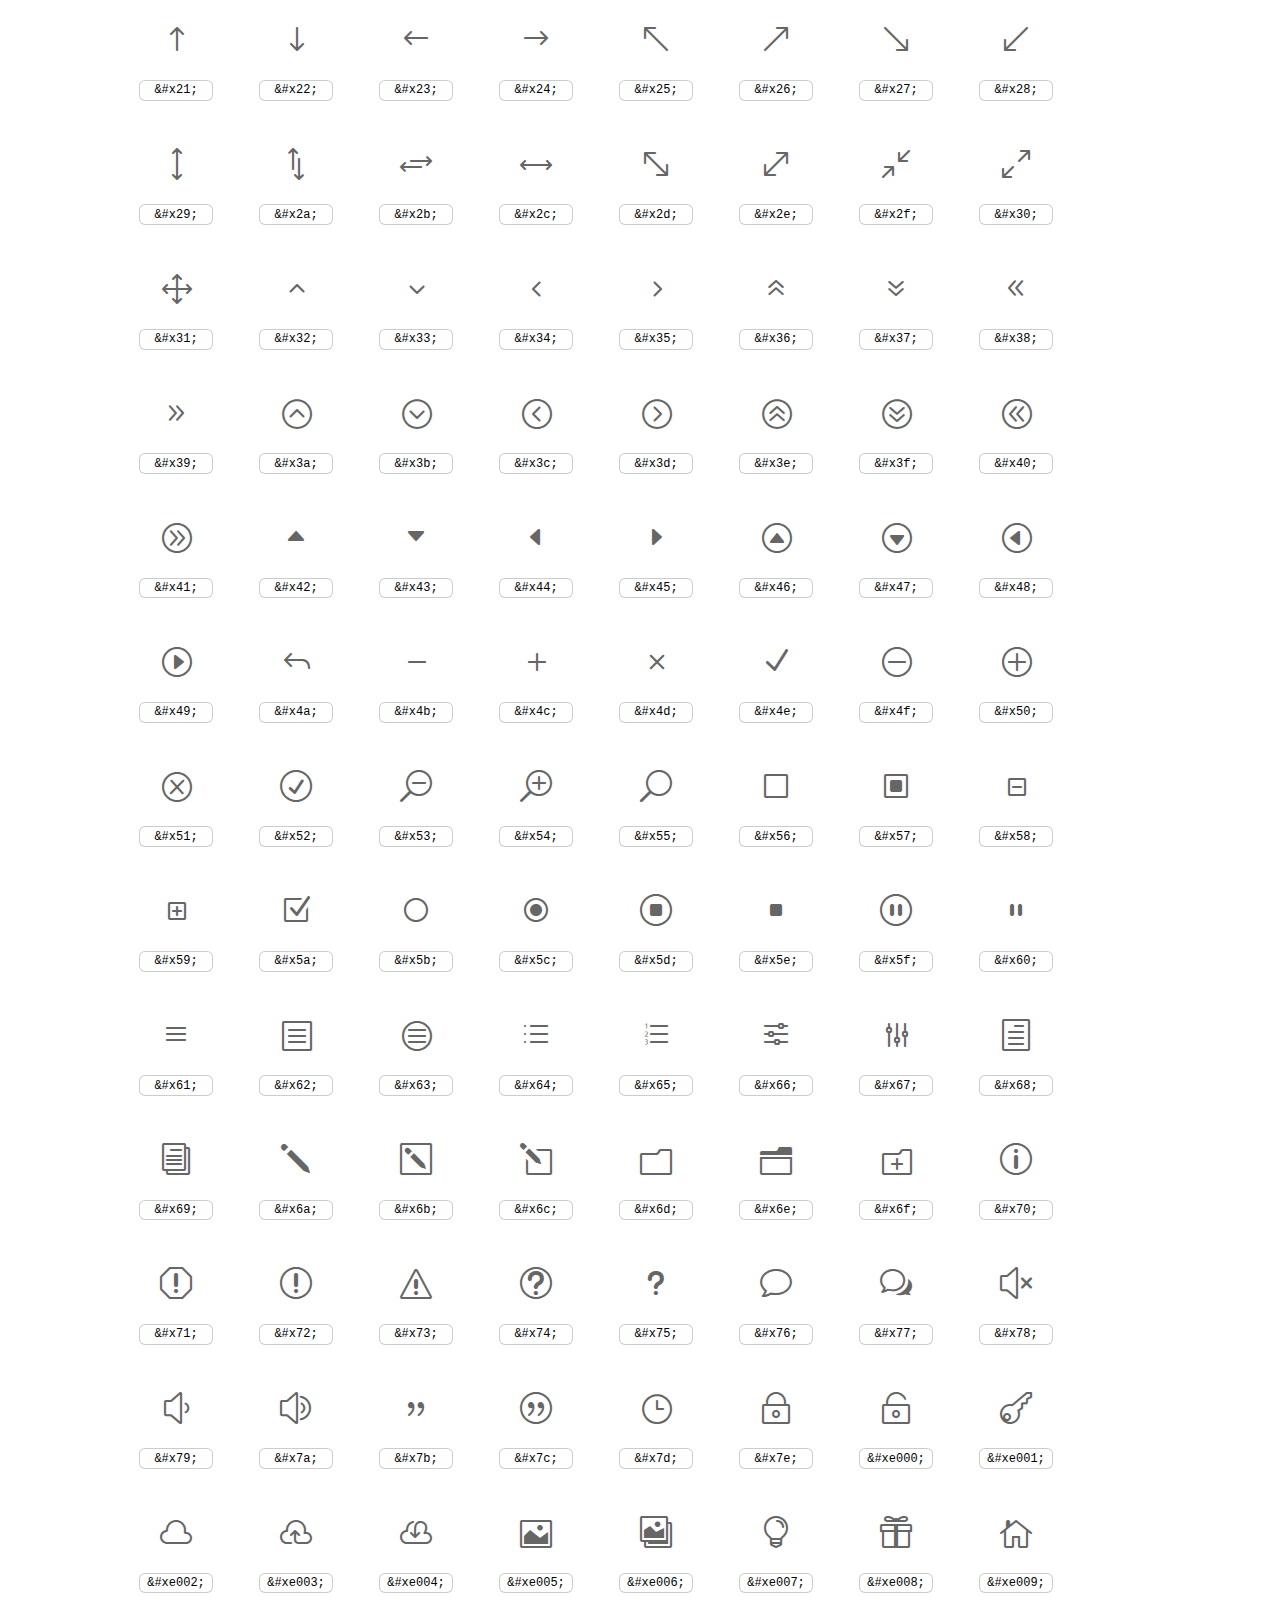
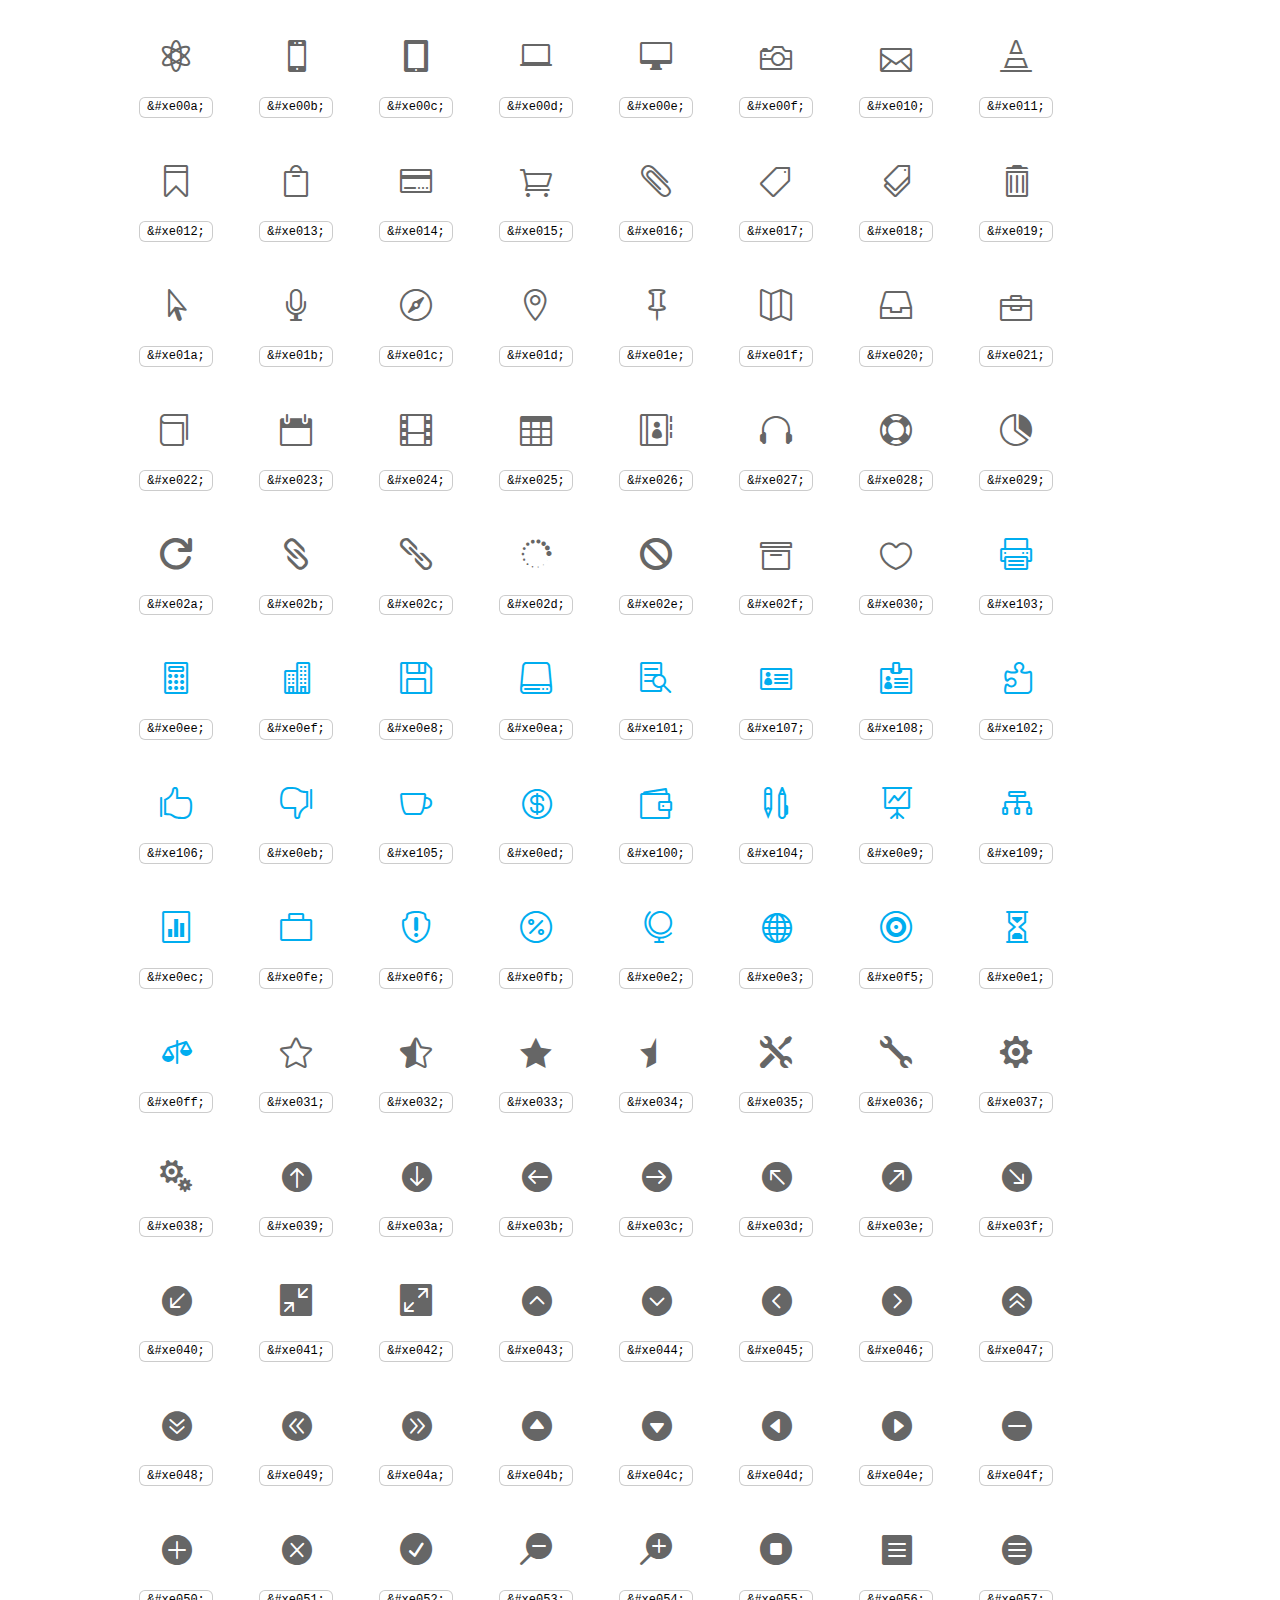
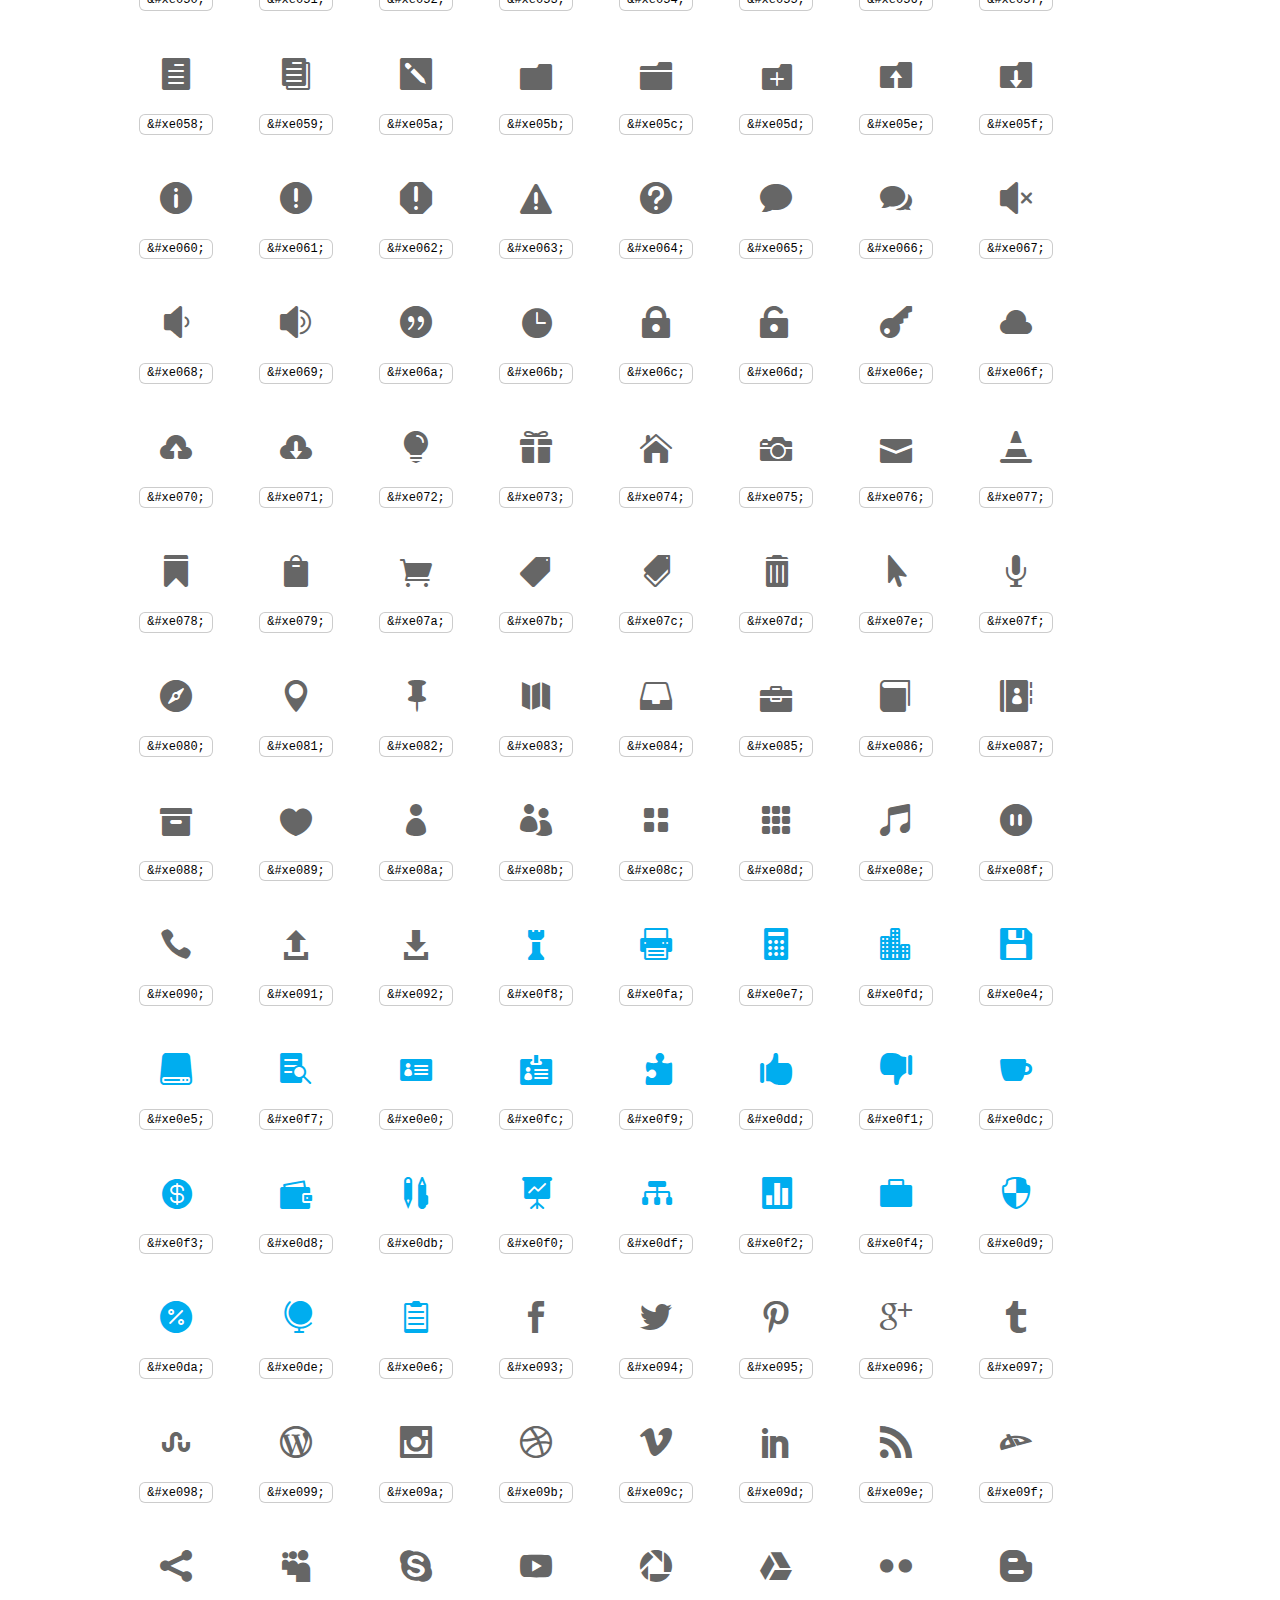
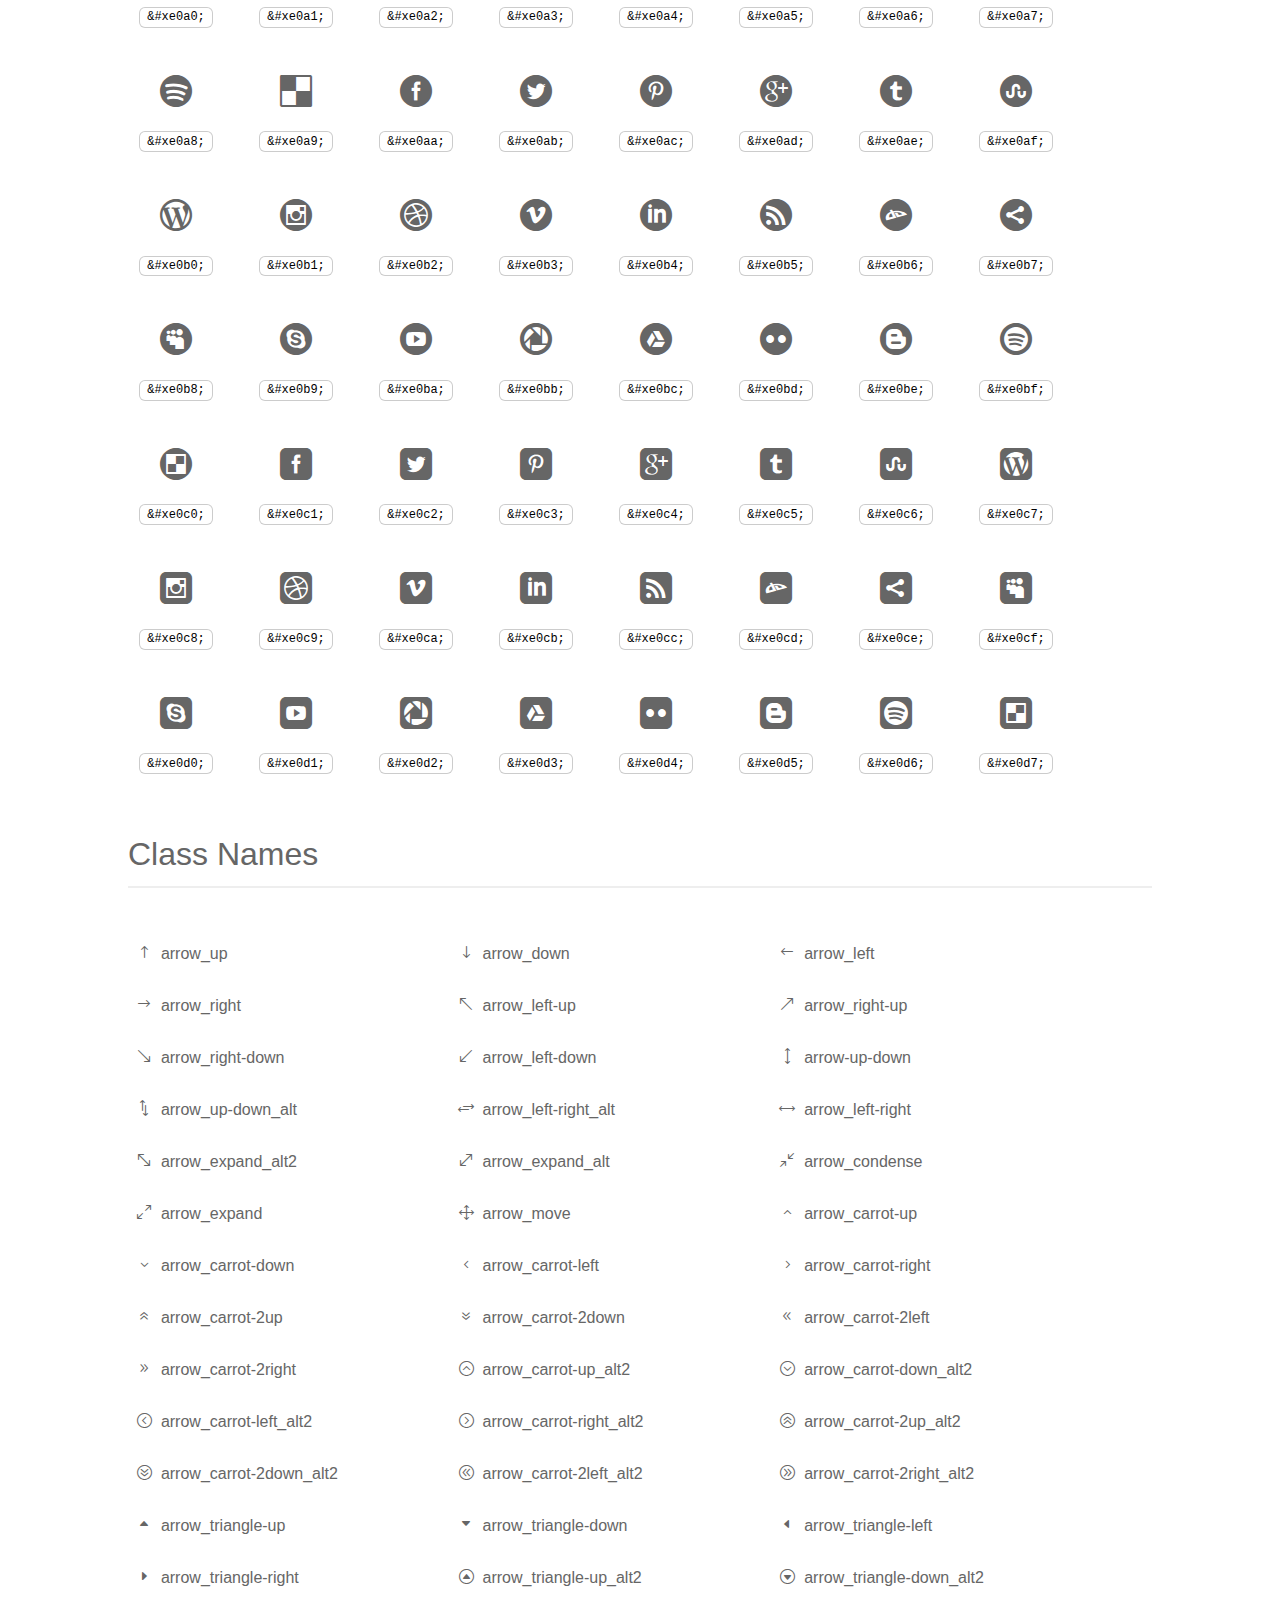
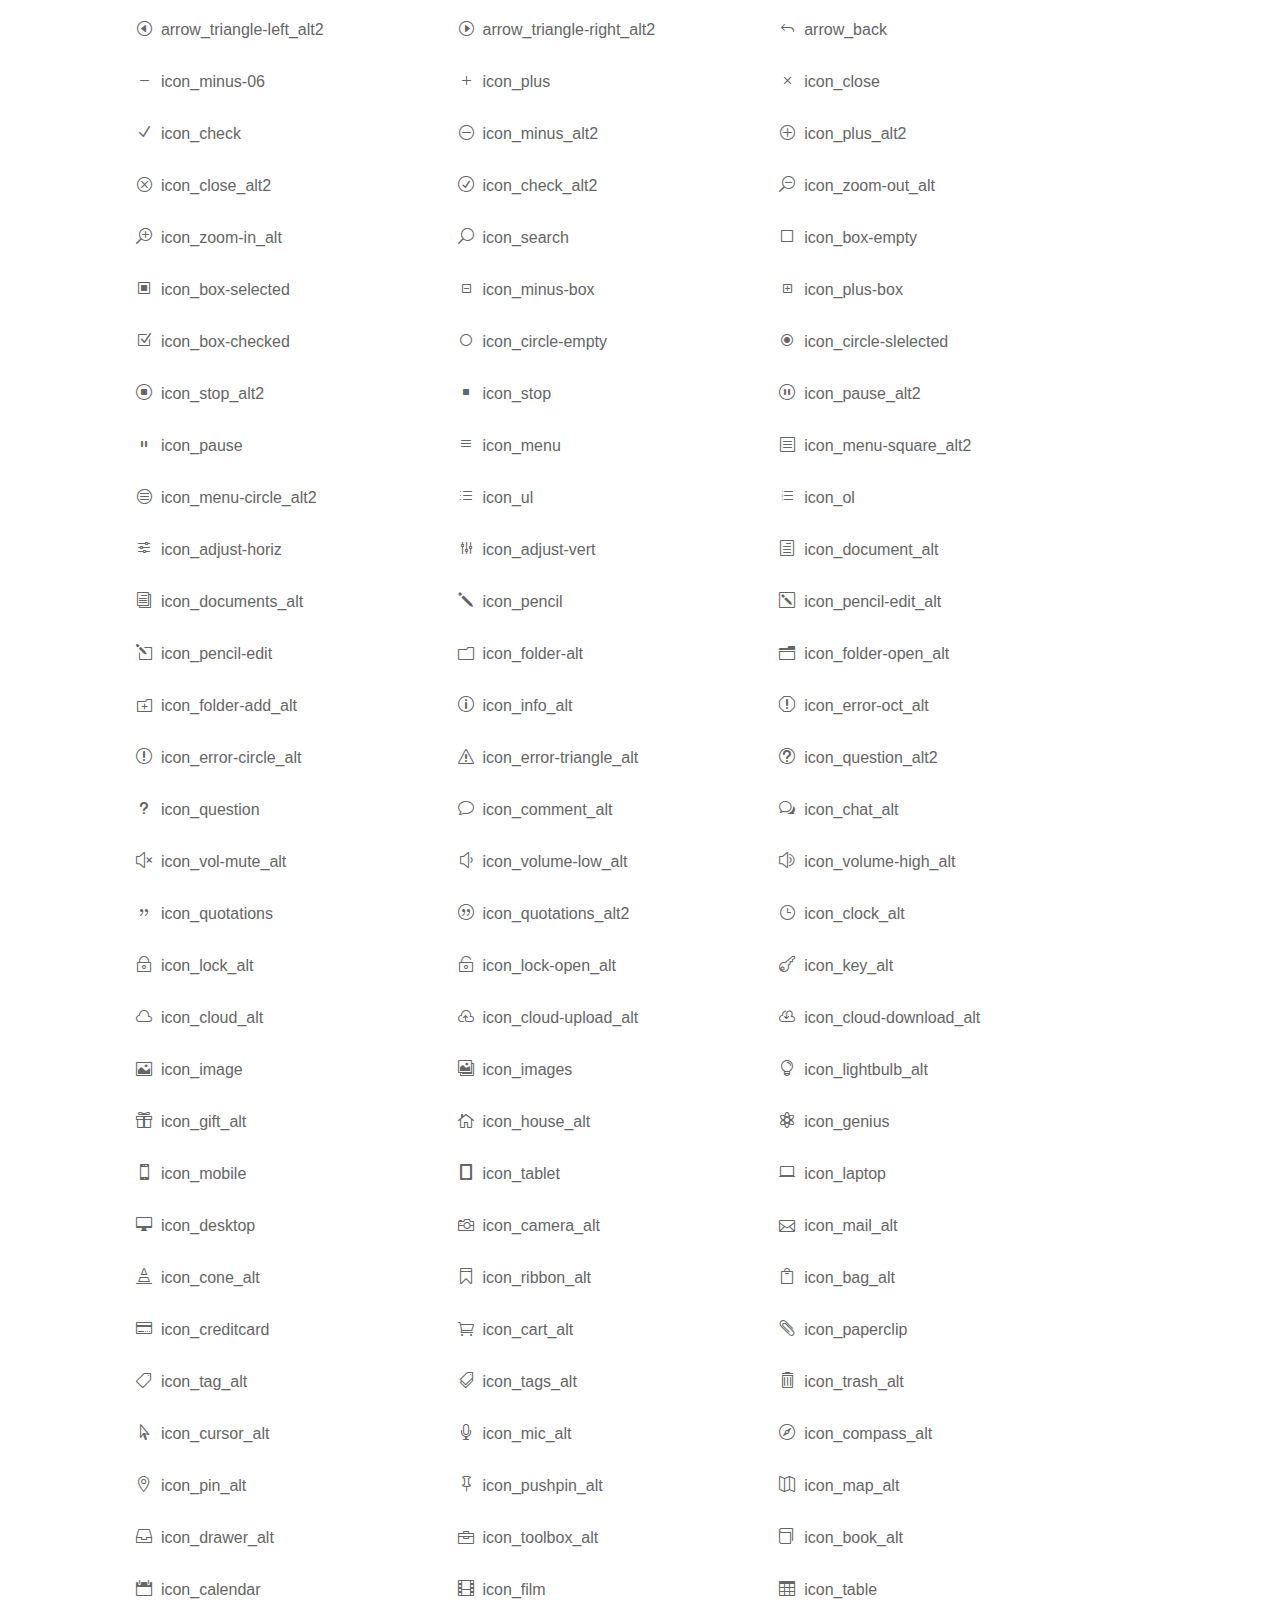
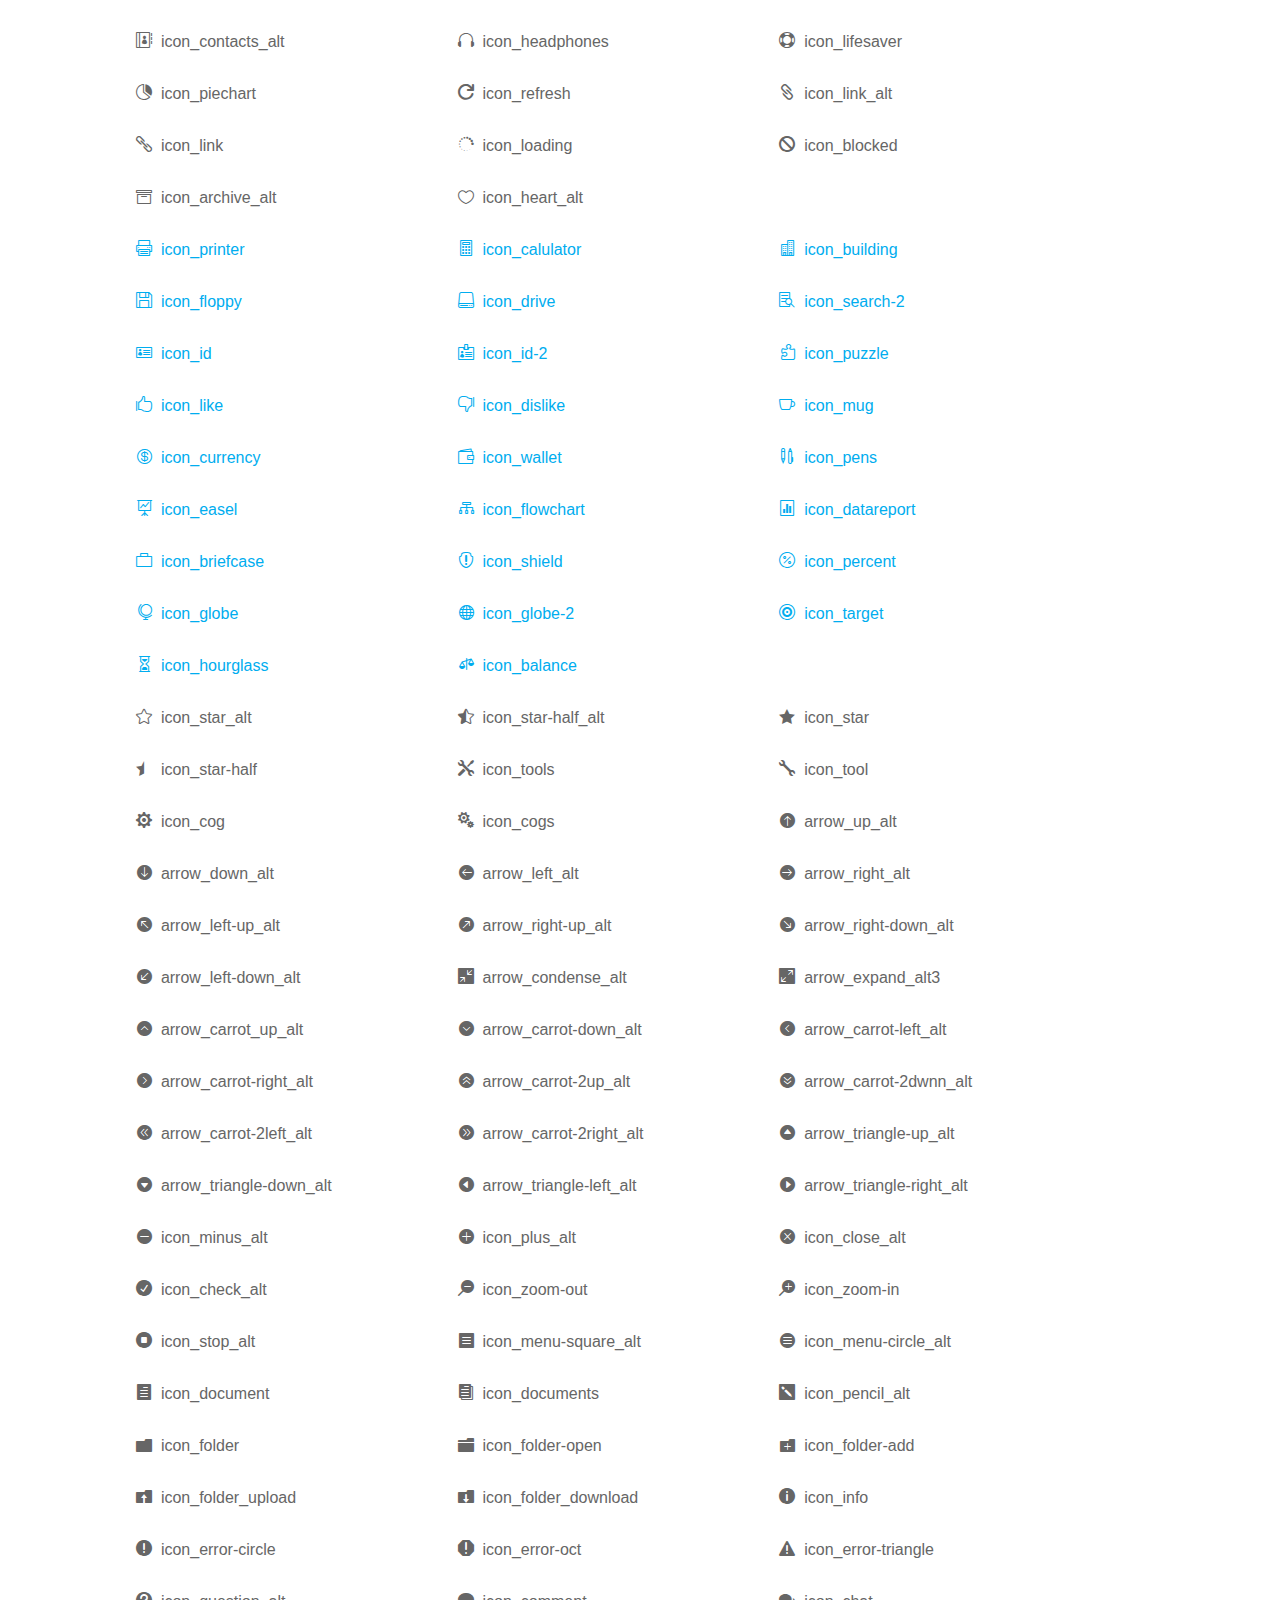
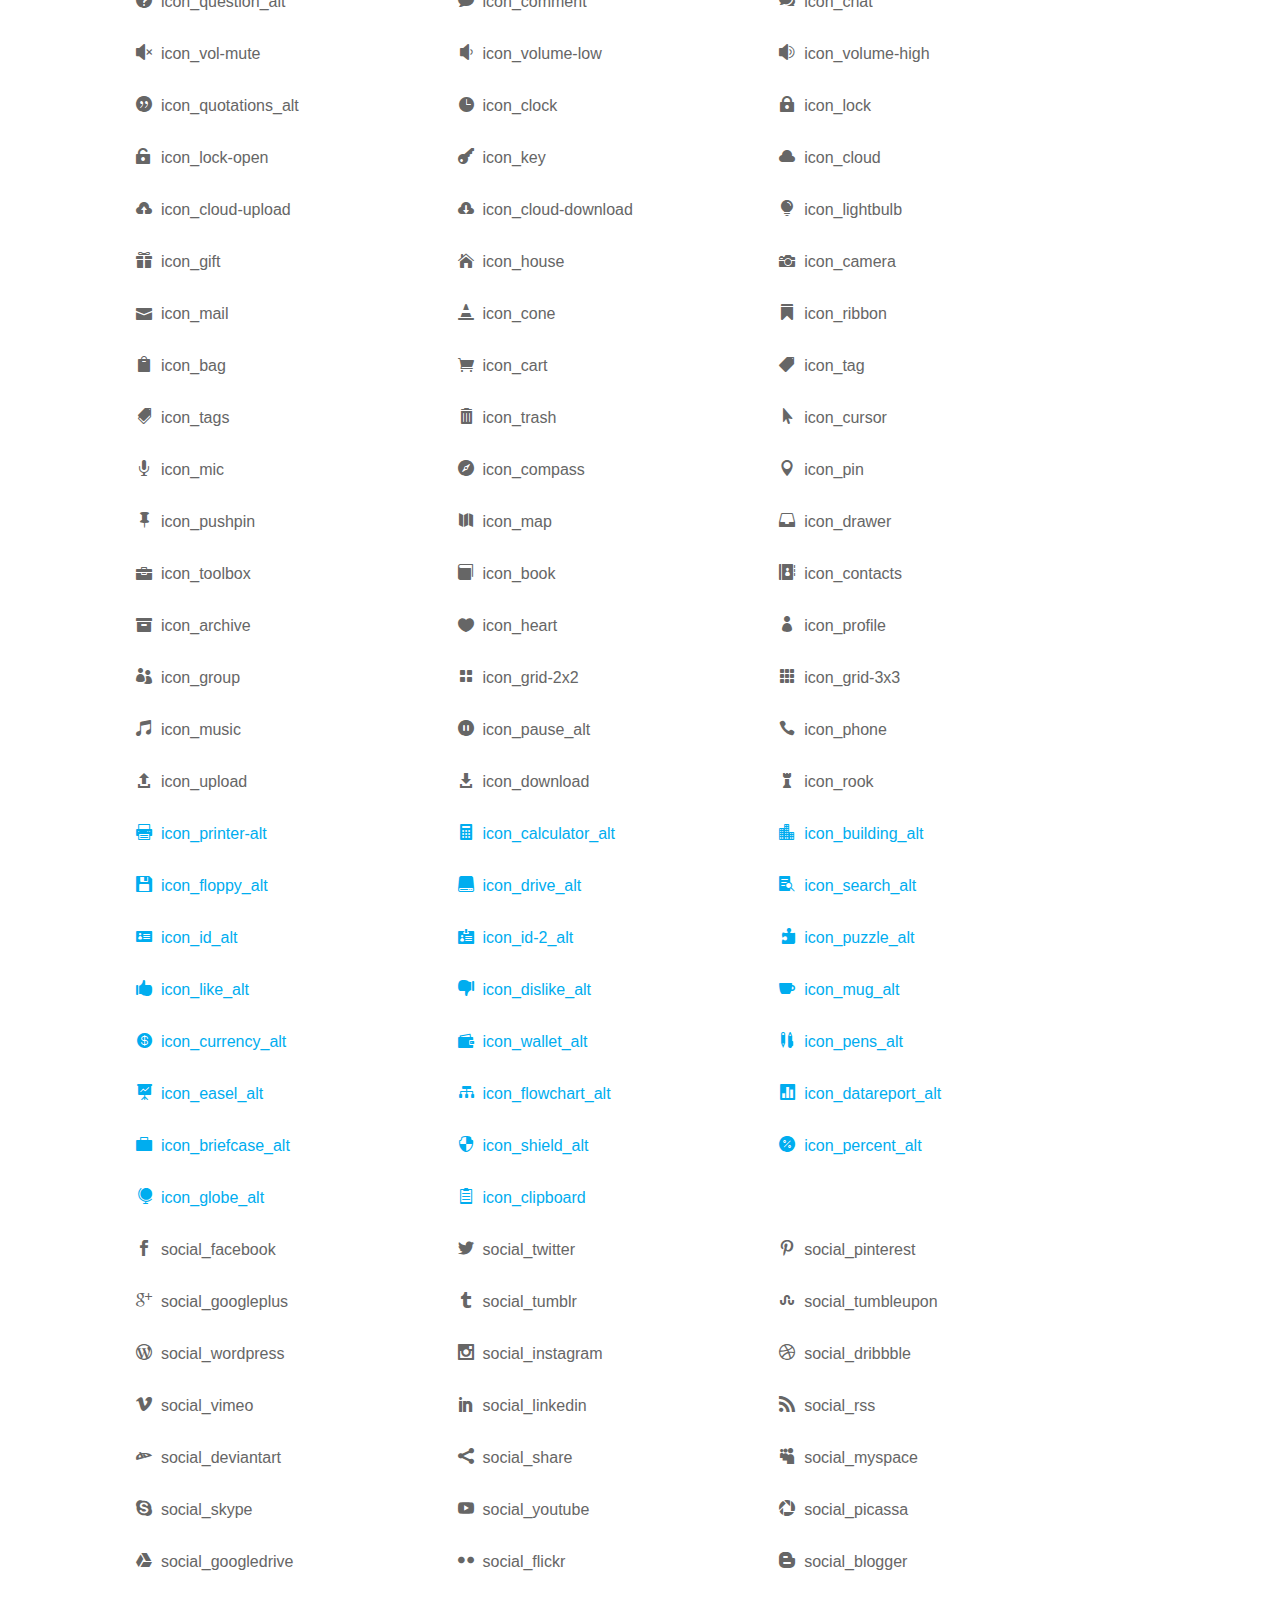
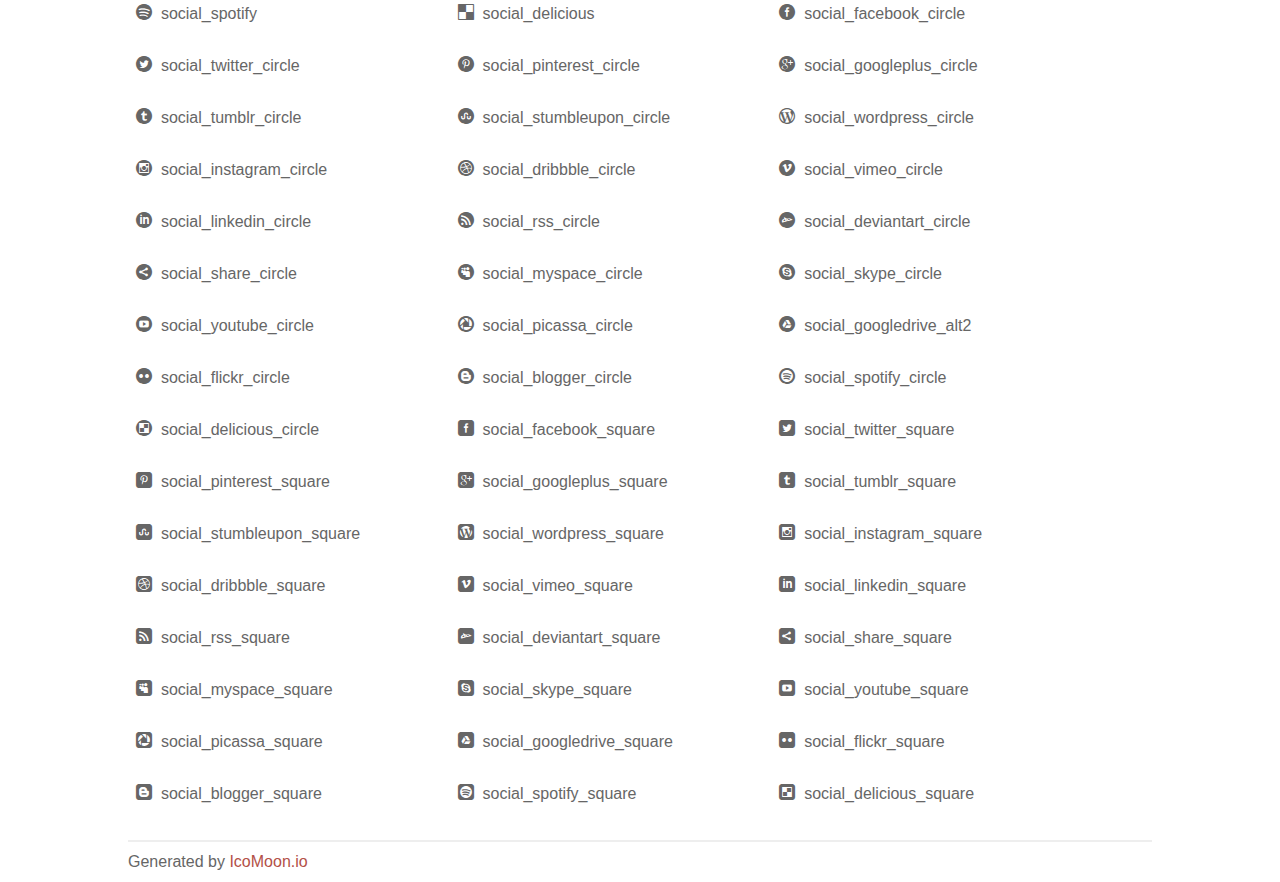
==== fonts/elegant_font/HTML_CSS/index.html @ d14c8d06 "First commit" ====
<!doctype html>
<html>
<head>
<title>Your Font/Glyphs</title>
<link rel="stylesheet" href="style.css" />
<!--[if lte IE 7]><script src="lte-ie7.js"></script><![endif]-->
<style>
	section, header, footer {display: block;}
	body {
		font-family: sans-serif;
		color: #666;
		line-height: 1.5;
		font-size: 1em;
	}
	* {
		-moz-box-sizing: border-box;
		-webkit-box-sizing: border-box;
		box-sizing: border-box;
		margin: 0;
		padding: 0;
	}
	.glyph {
		float: left;
		text-align: center;
		padding: .75em;
		margin: .4em 1.5em .75em 0;
		width: 6em;
		text-shadow: none;
	}
	
	.glyph input {
		font-family: consolas, monospace;
		font-size: 12px;
		width: 100%;
		text-align: center;
		border: 0;
		box-shadow: 0 0 0 1px #ccc;
		padding: .2em;
                -moz-border-radius: 5px;
                -webkit-border-radius: 5px;
	}
	
	

	.new {
		color:#00adef !important;
	}

	
	.w-main {
		width: 80%;
	}
	.centered {
		margin-left: auto;
		margin-right: auto;
	}
	.fs1 {
		font-size: 2em;
	}
	header {
		margin: 2em 0;
		padding-bottom: .5em;
		color: #666;
		box-shadow: 0 2px #eee;
	}
	header h1 {
		font-size: 2em;
		font-weight: normal;
	}
	.clearfix:before, .clearfix:after { content: ""; display: table; }
	.clearfix:after, .clear { clear: both; }
	footer {
		margin-top: 2em;
		padding: .5em 0;
		box-shadow: 0 -2px #eee;
	}
	a, a:visited {
		color: #B35047;
		text-decoration: none;
	}
	a:hover, a:focus {color: #000;}
	
	.box1 {
		font-size: 16px;
		display: inline-block;
		width: 30%;
		padding: .25em .5em;
		margin: 20px 10px 0 0;
	}
</style>
</head>
<body>
	<div class="w-main centered">
	<section class="mtm clearfix" id="glyphs">
	<div class="glyph">
		<div class="fs1" aria-hidden="true" data-icon="&#x21;"></div>
		<input type="text" readonly value="&amp;#x21;" />
	</div>
	<div class="glyph">
		<div class="fs1" aria-hidden="true" data-icon="&#x22;"></div>
		<input type="text" readonly value="&amp;#x22;" />
	</div>
	<div class="glyph">
		<div class="fs1" aria-hidden="true" data-icon="&#x23;"></div>
		<input type="text" readonly value="&amp;#x23;" />
	</div>
	<div class="glyph">
		<div class="fs1" aria-hidden="true" data-icon="&#x24;"></div>
		<input type="text" readonly value="&amp;#x24;" />
	</div>
	<div class="glyph">
		<div class="fs1" aria-hidden="true" data-icon="&#x25;"></div>
		<input type="text" readonly value="&amp;#x25;" />
	</div>
	<div class="glyph">
		<div class="fs1" aria-hidden="true" data-icon="&#x26;"></div>
		<input type="text" readonly value="&amp;#x26;" />
	</div>
	<div class="glyph">
		<div class="fs1" aria-hidden="true" data-icon="&#x27;"></div>
		<input type="text" readonly value="&amp;#x27;" />
	</div>
	<div class="glyph">
		<div class="fs1" aria-hidden="true" data-icon="&#x28;"></div>
		<input type="text" readonly value="&amp;#x28;" />
	</div>
	<div class="glyph">
		<div class="fs1" aria-hidden="true" data-icon="&#x29;"></div>
		<input type="text" readonly value="&amp;#x29;" />
	</div>
	<div class="glyph">
		<div class="fs1" aria-hidden="true" data-icon="&#x2a;"></div>
		<input type="text" readonly value="&amp;#x2a;" />
	</div>
	<div class="glyph">
		<div class="fs1" aria-hidden="true" data-icon="&#x2b;"></div>
		<input type="text" readonly value="&amp;#x2b;" />
	</div>
	<div class="glyph">
		<div class="fs1" aria-hidden="true" data-icon="&#x2c;"></div>
		<input type="text" readonly value="&amp;#x2c;" />
	</div>
	<div class="glyph">
		<div class="fs1" aria-hidden="true" data-icon="&#x2d;"></div>
		<input type="text" readonly value="&amp;#x2d;" />
	</div>
	<div class="glyph">
		<div class="fs1" aria-hidden="true" data-icon="&#x2e;"></div>
		<input type="text" readonly value="&amp;#x2e;" />
	</div>
	<div class="glyph">
		<div class="fs1" aria-hidden="true" data-icon="&#x2f;"></div>
		<input type="text" readonly value="&amp;#x2f;" />
	</div>
	<div class="glyph">
		<div class="fs1" aria-hidden="true" data-icon="&#x30;"></div>
		<input type="text" readonly value="&amp;#x30;" />
	</div>
	<div class="glyph">
		<div class="fs1" aria-hidden="true" data-icon="&#x31;"></div>
		<input type="text" readonly value="&amp;#x31;" />
	</div>
	<div class="glyph">
		<div class="fs1" aria-hidden="true" data-icon="&#x32;"></div>
		<input type="text" readonly value="&amp;#x32;" />
	</div>
	<div class="glyph">
		<div class="fs1" aria-hidden="true" data-icon="&#x33;"></div>
		<input type="text" readonly value="&amp;#x33;" />
	</div>
	<div class="glyph">
		<div class="fs1" aria-hidden="true" data-icon="&#x34;"></div>
		<input type="text" readonly value="&amp;#x34;" />
	</div>
	<div class="glyph">
		<div class="fs1" aria-hidden="true" data-icon="&#x35;"></div>
		<input type="text" readonly value="&amp;#x35;" />
	</div>
	<div class="glyph">
		<div class="fs1" aria-hidden="true" data-icon="&#x36;"></div>
		<input type="text" readonly value="&amp;#x36;" />
	</div>
	<div class="glyph">
		<div class="fs1" aria-hidden="true" data-icon="&#x37;"></div>
		<input type="text" readonly value="&amp;#x37;" />
	</div>
	<div class="glyph">
		<div class="fs1" aria-hidden="true" data-icon="&#x38;"></div>
		<input type="text" readonly value="&amp;#x38;" />
	</div>
	<div class="glyph">
		<div class="fs1" aria-hidden="true" data-icon="&#x39;"></div>
		<input type="text" readonly value="&amp;#x39;" />
	</div>
	<div class="glyph">
		<div class="fs1" aria-hidden="true" data-icon="&#x3a;"></div>
		<input type="text" readonly value="&amp;#x3a;" />
	</div>
	<div class="glyph">
		<div class="fs1" aria-hidden="true" data-icon="&#x3b;"></div>
		<input type="text" readonly value="&amp;#x3b;" />
	</div>
	<div class="glyph">
		<div class="fs1" aria-hidden="true" data-icon="&#x3c;"></div>
		<input type="text" readonly value="&amp;#x3c;" />
	</div>
	<div class="glyph">
		<div class="fs1" aria-hidden="true" data-icon="&#x3d;"></div>
		<input type="text" readonly value="&amp;#x3d;" />
	</div>
	<div class="glyph">
		<div class="fs1" aria-hidden="true" data-icon="&#x3e;"></div>
		<input type="text" readonly value="&amp;#x3e;" />
	</div>
	<div class="glyph">
		<div class="fs1" aria-hidden="true" data-icon="&#x3f;"></div>
		<input type="text" readonly value="&amp;#x3f;" />
	</div>
	<div class="glyph">
		<div class="fs1" aria-hidden="true" data-icon="&#x40;"></div>
		<input type="text" readonly value="&amp;#x40;" />
	</div>
	<div class="glyph">
		<div class="fs1" aria-hidden="true" data-icon="&#x41;"></div>
		<input type="text" readonly value="&amp;#x41;" />
	</div>
	<div class="glyph">
		<div class="fs1" aria-hidden="true" data-icon="&#x42;"></div>
		<input type="text" readonly value="&amp;#x42;" />
	</div>
	<div class="glyph">
		<div class="fs1" aria-hidden="true" data-icon="&#x43;"></div>
		<input type="text" readonly value="&amp;#x43;" />
	</div>
	<div class="glyph">
		<div class="fs1" aria-hidden="true" data-icon="&#x44;"></div>
		<input type="text" readonly value="&amp;#x44;" />
	</div>
	<div class="glyph">
		<div class="fs1" aria-hidden="true" data-icon="&#x45;"></div>
		<input type="text" readonly value="&amp;#x45;" />
	</div>
	<div class="glyph">
		<div class="fs1" aria-hidden="true" data-icon="&#x46;"></div>
		<input type="text" readonly value="&amp;#x46;" />
	</div>
	<div class="glyph">
		<div class="fs1" aria-hidden="true" data-icon="&#x47;"></div>
		<input type="text" readonly value="&amp;#x47;" />
	</div>
	<div class="glyph">
		<div class="fs1" aria-hidden="true" data-icon="&#x48;"></div>
		<input type="text" readonly value="&amp;#x48;" />
	</div>
	<div class="glyph">
		<div class="fs1" aria-hidden="true" data-icon="&#x49;"></div>
		<input type="text" readonly value="&amp;#x49;" />
	</div>
	<div class="glyph">
		<div class="fs1" aria-hidden="true" data-icon="&#x4a;"></div>
		<input type="text" readonly value="&amp;#x4a;" />
	</div>
	<div class="glyph">
		<div class="fs1" aria-hidden="true" data-icon="&#x4b;"></div>
		<input type="text" readonly value="&amp;#x4b;" />
	</div>
	<div class="glyph">
		<div class="fs1" aria-hidden="true" data-icon="&#x4c;"></div>
		<input type="text" readonly value="&amp;#x4c;" />
	</div>
	<div class="glyph">
		<div class="fs1" aria-hidden="true" data-icon="&#x4d;"></div>
		<input type="text" readonly value="&amp;#x4d;" />
	</div>
	<div class="glyph">
		<div class="fs1" aria-hidden="true" data-icon="&#x4e;"></div>
		<input type="text" readonly value="&amp;#x4e;" />
	</div>
	<div class="glyph">
		<div class="fs1" aria-hidden="true" data-icon="&#x4f;"></div>
		<input type="text" readonly value="&amp;#x4f;" />
	</div>
	<div class="glyph">
		<div class="fs1" aria-hidden="true" data-icon="&#x50;"></div>
		<input type="text" readonly value="&amp;#x50;" />
	</div>
	<div class="glyph">
		<div class="fs1" aria-hidden="true" data-icon="&#x51;"></div>
		<input type="text" readonly value="&amp;#x51;" />
	</div>
	<div class="glyph">
		<div class="fs1" aria-hidden="true" data-icon="&#x52;"></div>
		<input type="text" readonly value="&amp;#x52;" />
	</div>
	<div class="glyph">
		<div class="fs1" aria-hidden="true" data-icon="&#x53;"></div>
		<input type="text" readonly value="&amp;#x53;" />
	</div>
	<div class="glyph">
		<div class="fs1" aria-hidden="true" data-icon="&#x54;"></div>
		<input type="text" readonly value="&amp;#x54;" />
	</div>
	<div class="glyph">
		<div class="fs1" aria-hidden="true" data-icon="&#x55;"></div>
		<input type="text" readonly value="&amp;#x55;" />
	</div>
	<div class="glyph">
		<div class="fs1" aria-hidden="true" data-icon="&#x56;"></div>
		<input type="text" readonly value="&amp;#x56;" />
	</div>
	<div class="glyph">
		<div class="fs1" aria-hidden="true" data-icon="&#x57;"></div>
		<input type="text" readonly value="&amp;#x57;" />
	</div>
	<div class="glyph">
		<div class="fs1" aria-hidden="true" data-icon="&#x58;"></div>
		<input type="text" readonly value="&amp;#x58;" />
	</div>
	<div class="glyph">
		<div class="fs1" aria-hidden="true" data-icon="&#x59;"></div>
		<input type="text" readonly value="&amp;#x59;" />
	</div>
	<div class="glyph">
		<div class="fs1" aria-hidden="true" data-icon="&#x5a;"></div>
		<input type="text" readonly value="&amp;#x5a;" />
	</div>
	<div class="glyph">
		<div class="fs1" aria-hidden="true" data-icon="&#x5b;"></div>
		<input type="text" readonly value="&amp;#x5b;" />
	</div>
	<div class="glyph">
		<div class="fs1" aria-hidden="true" data-icon="&#x5c;"></div>
		<input type="text" readonly value="&amp;#x5c;" />
	</div>
	<div class="glyph">
		<div class="fs1" aria-hidden="true" data-icon="&#x5d;"></div>
		<input type="text" readonly value="&amp;#x5d;" />
	</div>
	<div class="glyph">
		<div class="fs1" aria-hidden="true" data-icon="&#x5e;"></div>
		<input type="text" readonly value="&amp;#x5e;" />
	</div>
	<div class="glyph">
		<div class="fs1" aria-hidden="true" data-icon="&#x5f;"></div>
		<input type="text" readonly value="&amp;#x5f;" />
	</div>
	<div class="glyph">
		<div class="fs1" aria-hidden="true" data-icon="&#x60;"></div>
		<input type="text" readonly value="&amp;#x60;" />
	</div>
	<div class="glyph">
		<div class="fs1" aria-hidden="true" data-icon="&#x61;"></div>
		<input type="text" readonly value="&amp;#x61;" />
	</div>
	<div class="glyph">
		<div class="fs1" aria-hidden="true" data-icon="&#x62;"></div>
		<input type="text" readonly value="&amp;#x62;" />
	</div>
	<div class="glyph">
		<div class="fs1" aria-hidden="true" data-icon="&#x63;"></div>
		<input type="text" readonly value="&amp;#x63;" />
	</div>
	<div class="glyph">
		<div class="fs1" aria-hidden="true" data-icon="&#x64;"></div>
		<input type="text" readonly value="&amp;#x64;" />
	</div>
	<div class="glyph">
		<div class="fs1" aria-hidden="true" data-icon="&#x65;"></div>
		<input type="text" readonly value="&amp;#x65;" />
	</div>
	<div class="glyph">
		<div class="fs1" aria-hidden="true" data-icon="&#x66;"></div>
		<input type="text" readonly value="&amp;#x66;" />
	</div>
	<div class="glyph">
		<div class="fs1" aria-hidden="true" data-icon="&#x67;"></div>
		<input type="text" readonly value="&amp;#x67;" />
	</div>
	<div class="glyph">
		<div class="fs1" aria-hidden="true" data-icon="&#x68;"></div>
		<input type="text" readonly value="&amp;#x68;" />
	</div>
	<div class="glyph">
		<div class="fs1" aria-hidden="true" data-icon="&#x69;"></div>
		<input type="text" readonly value="&amp;#x69;" />
	</div>
	<div class="glyph">
		<div class="fs1" aria-hidden="true" data-icon="&#x6a;"></div>
		<input type="text" readonly value="&amp;#x6a;" />
	</div>
	<div class="glyph">
		<div class="fs1" aria-hidden="true" data-icon="&#x6b;"></div>
		<input type="text" readonly value="&amp;#x6b;" />
	</div>
	<div class="glyph">
		<div class="fs1" aria-hidden="true" data-icon="&#x6c;"></div>
		<input type="text" readonly value="&amp;#x6c;" />
	</div>
	<div class="glyph">
		<div class="fs1" aria-hidden="true" data-icon="&#x6d;"></div>
		<input type="text" readonly value="&amp;#x6d;" />
	</div>
	<div class="glyph">
		<div class="fs1" aria-hidden="true" data-icon="&#x6e;"></div>
		<input type="text" readonly value="&amp;#x6e;" />
	</div>
	<div class="glyph">
		<div class="fs1" aria-hidden="true" data-icon="&#x6f;"></div>
		<input type="text" readonly value="&amp;#x6f;" />
	</div>
	<div class="glyph">
		<div class="fs1" aria-hidden="true" data-icon="&#x70;"></div>
		<input type="text" readonly value="&amp;#x70;" />
	</div>
	<div class="glyph">
		<div class="fs1" aria-hidden="true" data-icon="&#x71;"></div>
		<input type="text" readonly value="&amp;#x71;" />
	</div>
	<div class="glyph">
		<div class="fs1" aria-hidden="true" data-icon="&#x72;"></div>
		<input type="text" readonly value="&amp;#x72;" />
	</div>
	<div class="glyph">
		<div class="fs1" aria-hidden="true" data-icon="&#x73;"></div>
		<input type="text" readonly value="&amp;#x73;" />
	</div>
	<div class="glyph">
		<div class="fs1" aria-hidden="true" data-icon="&#x74;"></div>
		<input type="text" readonly value="&amp;#x74;" />
	</div>
	<div class="glyph">
		<div class="fs1" aria-hidden="true" data-icon="&#x75;"></div>
		<input type="text" readonly value="&amp;#x75;" />
	</div>
	<div class="glyph">
		<div class="fs1" aria-hidden="true" data-icon="&#x76;"></div>
		<input type="text" readonly value="&amp;#x76;" />
	</div>
	<div class="glyph">
		<div class="fs1" aria-hidden="true" data-icon="&#x77;"></div>
		<input type="text" readonly value="&amp;#x77;" />
	</div>
	<div class="glyph">
		<div class="fs1" aria-hidden="true" data-icon="&#x78;"></div>
		<input type="text" readonly value="&amp;#x78;" />
	</div>
	<div class="glyph">
		<div class="fs1" aria-hidden="true" data-icon="&#x79;"></div>
		<input type="text" readonly value="&amp;#x79;" />
	</div>
	<div class="glyph">
		<div class="fs1" aria-hidden="true" data-icon="&#x7a;"></div>
		<input type="text" readonly value="&amp;#x7a;" />
	</div>
	<div class="glyph">
		<div class="fs1" aria-hidden="true" data-icon="&#x7b;"></div>
		<input type="text" readonly value="&amp;#x7b;" />
	</div>
	<div class="glyph">
		<div class="fs1" aria-hidden="true" data-icon="&#x7c;"></div>
		<input type="text" readonly value="&amp;#x7c;" />
	</div>
	<div class="glyph">
		<div class="fs1" aria-hidden="true" data-icon="&#x7d;"></div>
		<input type="text" readonly value="&amp;#x7d;" />
	</div>
	<div class="glyph">
		<div class="fs1" aria-hidden="true" data-icon="&#x7e;"></div>
		<input type="text" readonly value="&amp;#x7e;" />
	</div>
	<div class="glyph">
		<div class="fs1" aria-hidden="true" data-icon="&#xe000;"></div>
		<input type="text" readonly value="&amp;#xe000;" />
	</div>
	<div class="glyph">
		<div class="fs1" aria-hidden="true" data-icon="&#xe001;"></div>
		<input type="text" readonly value="&amp;#xe001;" />
	</div>
	<div class="glyph">
		<div class="fs1" aria-hidden="true" data-icon="&#xe002;"></div>
		<input type="text" readonly value="&amp;#xe002;" />
	</div>
	<div class="glyph">
		<div class="fs1" aria-hidden="true" data-icon="&#xe003;"></div>
		<input type="text" readonly value="&amp;#xe003;" />
	</div>
	<div class="glyph">
		<div class="fs1" aria-hidden="true" data-icon="&#xe004;"></div>
		<input type="text" readonly value="&amp;#xe004;" />
	</div>
	<div class="glyph">
		<div class="fs1" aria-hidden="true" data-icon="&#xe005;"></div>
		<input type="text" readonly value="&amp;#xe005;" />
	</div>
	<div class="glyph">
		<div class="fs1" aria-hidden="true" data-icon="&#xe006;"></div>
		<input type="text" readonly value="&amp;#xe006;" />
	</div>
	<div class="glyph">
		<div class="fs1" aria-hidden="true" data-icon="&#xe007;"></div>
		<input type="text" readonly value="&amp;#xe007;" />
	</div>
	<div class="glyph">
		<div class="fs1" aria-hidden="true" data-icon="&#xe008;"></div>
		<input type="text" readonly value="&amp;#xe008;" />
	</div>
	<div class="glyph">
		<div class="fs1" aria-hidden="true" data-icon="&#xe009;"></div>
		<input type="text" readonly value="&amp;#xe009;" />
	</div>
	<div class="glyph">
		<div class="fs1" aria-hidden="true" data-icon="&#xe00a;"></div>
		<input type="text" readonly value="&amp;#xe00a;" />
	</div>
	<div class="glyph">
		<div class="fs1" aria-hidden="true" data-icon="&#xe00b;"></div>
		<input type="text" readonly value="&amp;#xe00b;" />
	</div>
	<div class="glyph">
		<div class="fs1" aria-hidden="true" data-icon="&#xe00c;"></div>
		<input type="text" readonly value="&amp;#xe00c;" />
	</div>
	<div class="glyph">
		<div class="fs1" aria-hidden="true" data-icon="&#xe00d;"></div>
		<input type="text" readonly value="&amp;#xe00d;" />
	</div>
	<div class="glyph">
		<div class="fs1" aria-hidden="true" data-icon="&#xe00e;"></div>
		<input type="text" readonly value="&amp;#xe00e;" />
	</div>
	<div class="glyph">
		<div class="fs1" aria-hidden="true" data-icon="&#xe00f;"></div>
		<input type="text" readonly value="&amp;#xe00f;" />
	</div>
	<div class="glyph">
		<div class="fs1" aria-hidden="true" data-icon="&#xe010;"></div>
		<input type="text" readonly value="&amp;#xe010;" />
	</div>
	<div class="glyph">
		<div class="fs1" aria-hidden="true" data-icon="&#xe011;"></div>
		<input type="text" readonly value="&amp;#xe011;" />
	</div>
	<div class="glyph">
		<div class="fs1" aria-hidden="true" data-icon="&#xe012;"></div>
		<input type="text" readonly value="&amp;#xe012;" />
	</div>
	<div class="glyph">
		<div class="fs1" aria-hidden="true" data-icon="&#xe013;"></div>
		<input type="text" readonly value="&amp;#xe013;" />
	</div>
	<div class="glyph">
		<div class="fs1" aria-hidden="true" data-icon="&#xe014;"></div>
		<input type="text" readonly value="&amp;#xe014;" />
	</div>
	<div class="glyph">
		<div class="fs1" aria-hidden="true" data-icon="&#xe015;"></div>
		<input type="text" readonly value="&amp;#xe015;" />
	</div>
	<div class="glyph">
		<div class="fs1" aria-hidden="true" data-icon="&#xe016;"></div>
		<input type="text" readonly value="&amp;#xe016;" />
	</div>
	<div class="glyph">
		<div class="fs1" aria-hidden="true" data-icon="&#xe017;"></div>
		<input type="text" readonly value="&amp;#xe017;" />
	</div>
	<div class="glyph">
		<div class="fs1" aria-hidden="true" data-icon="&#xe018;"></div>
		<input type="text" readonly value="&amp;#xe018;" />
	</div>
	<div class="glyph">
		<div class="fs1" aria-hidden="true" data-icon="&#xe019;"></div>
		<input type="text" readonly value="&amp;#xe019;" />
	</div>
	<div class="glyph">
		<div class="fs1" aria-hidden="true" data-icon="&#xe01a;"></div>
		<input type="text" readonly value="&amp;#xe01a;" />
	</div>
	<div class="glyph">
		<div class="fs1" aria-hidden="true" data-icon="&#xe01b;"></div>
		<input type="text" readonly value="&amp;#xe01b;" />
	</div>
	<div class="glyph">
		<div class="fs1" aria-hidden="true" data-icon="&#xe01c;"></div>
		<input type="text" readonly value="&amp;#xe01c;" />
	</div>
	<div class="glyph">
		<div class="fs1" aria-hidden="true" data-icon="&#xe01d;"></div>
		<input type="text" readonly value="&amp;#xe01d;" />
	</div>
	<div class="glyph">
		<div class="fs1" aria-hidden="true" data-icon="&#xe01e;"></div>
		<input type="text" readonly value="&amp;#xe01e;" />
	</div>
	<div class="glyph">
		<div class="fs1" aria-hidden="true" data-icon="&#xe01f;"></div>
		<input type="text" readonly value="&amp;#xe01f;" />
	</div>
	<div class="glyph">
		<div class="fs1" aria-hidden="true" data-icon="&#xe020;"></div>
		<input type="text" readonly value="&amp;#xe020;" />
	</div>
	<div class="glyph">
		<div class="fs1" aria-hidden="true" data-icon="&#xe021;"></div>
		<input type="text" readonly value="&amp;#xe021;" />
	</div>
	<div class="glyph">
		<div class="fs1" aria-hidden="true" data-icon="&#xe022;"></div>
		<input type="text" readonly value="&amp;#xe022;" />
	</div>
	<div class="glyph">
		<div class="fs1" aria-hidden="true" data-icon="&#xe023;"></div>
		<input type="text" readonly value="&amp;#xe023;" />
	</div>
	<div class="glyph">
		<div class="fs1" aria-hidden="true" data-icon="&#xe024;"></div>
		<input type="text" readonly value="&amp;#xe024;" />
	</div>
	<div class="glyph">
		<div class="fs1" aria-hidden="true" data-icon="&#xe025;"></div>
		<input type="text" readonly value="&amp;#xe025;" />
	</div>
	<div class="glyph">
		<div class="fs1" aria-hidden="true" data-icon="&#xe026;"></div>
		<input type="text" readonly value="&amp;#xe026;" />
	</div>
	<div class="glyph">
		<div class="fs1" aria-hidden="true" data-icon="&#xe027;"></div>
		<input type="text" readonly value="&amp;#xe027;" />
	</div>
	<div class="glyph">
		<div class="fs1" aria-hidden="true" data-icon="&#xe028;"></div>
		<input type="text" readonly value="&amp;#xe028;" />
	</div>
	<div class="glyph">
		<div class="fs1" aria-hidden="true" data-icon="&#xe029;"></div>
		<input type="text" readonly value="&amp;#xe029;" />
	</div>
	<div class="glyph">
		<div class="fs1" aria-hidden="true" data-icon="&#xe02a;"></div>
		<input type="text" readonly value="&amp;#xe02a;" />
	</div>
	<div class="glyph">
		<div class="fs1" aria-hidden="true" data-icon="&#xe02b;"></div>
		<input type="text" readonly value="&amp;#xe02b;" />
	</div>
	<div class="glyph">
		<div class="fs1" aria-hidden="true" data-icon="&#xe02c;"></div>
		<input type="text" readonly value="&amp;#xe02c;" />
	</div>
	<div class="glyph">
		<div class="fs1" aria-hidden="true" data-icon="&#xe02d;"></div>
		<input type="text" readonly value="&amp;#xe02d;" />
	</div>
	<div class="glyph">
		<div class="fs1" aria-hidden="true" data-icon="&#xe02e;"></div>
		<input type="text" readonly value="&amp;#xe02e;" />
	</div>
	<div class="glyph">
		<div class="fs1" aria-hidden="true" data-icon="&#xe02f;"></div>
		<input type="text" readonly value="&amp;#xe02f;" />
	</div>
	<div class="glyph">
		<div class="fs1" aria-hidden="true" data-icon="&#xe030;"></div>
		<input type="text" readonly value="&amp;#xe030;" />
	</div>
    
    <div class="new">
    
    <div class="glyph">
		<div class="fs1" aria-hidden="true" data-icon="&#xe103;"></div>
		<input type="text" readonly value="&amp;#xe103;" />
	</div>
	<div class="glyph">
		<div class="fs1" aria-hidden="true" data-icon="&#xe0ee;"></div>
		<input type="text" readonly value="&amp;#xe0ee;" />
	</div>
	<div class="glyph">
		<div class="fs1" aria-hidden="true" data-icon="&#xe0ef;"></div>
		<input type="text" readonly value="&amp;#xe0ef;" />
	</div>
	<div class="glyph">
		<div class="fs1" aria-hidden="true" data-icon="&#xe0e8;"></div>
		<input type="text" readonly value="&amp;#xe0e8;" />
	</div>
	<div class="glyph">
		<div class="fs1" aria-hidden="true" data-icon="&#xe0ea;"></div>
		<input type="text" readonly value="&amp;#xe0ea;" />
	</div>
	<div class="glyph">
		<div class="fs1" aria-hidden="true" data-icon="&#xe101;"></div>
		<input type="text" readonly value="&amp;#xe101;" />
	</div>
	<div class="glyph">
		<div class="fs1" aria-hidden="true" data-icon="&#xe107;"></div>
		<input type="text" readonly value="&amp;#xe107;" />
	</div>
	<div class="glyph">
		<div class="fs1" aria-hidden="true" data-icon="&#xe108;"></div>
		<input type="text" readonly value="&amp;#xe108;" />
	</div>
	<div class="glyph">
		<div class="fs1" aria-hidden="true" data-icon="&#xe102;"></div>
		<input type="text" readonly value="&amp;#xe102;" />
	</div>
	<div class="glyph">
		<div class="fs1" aria-hidden="true" data-icon="&#xe106;"></div>
		<input type="text" readonly value="&amp;#xe106;" />
	</div>
	<div class="glyph">
		<div class="fs1" aria-hidden="true" data-icon="&#xe0eb;"></div>
		<input type="text" readonly value="&amp;#xe0eb;" />
	</div>
	<div class="glyph">
		<div class="fs1" aria-hidden="true" data-icon="&#xe105;"></div>
		<input type="text" readonly value="&amp;#xe105;" />
	</div>
	<div class="glyph">
		<div class="fs1" aria-hidden="true" data-icon="&#xe0ed;"></div>
		<input type="text" readonly value="&amp;#xe0ed;" />
	</div>
	<div class="glyph">
		<div class="fs1" aria-hidden="true" data-icon="&#xe100;"></div>
		<input type="text" readonly value="&amp;#xe100;" />
	</div>
	<div class="glyph">
		<div class="fs1" aria-hidden="true" data-icon="&#xe104;"></div>
		<input type="text" readonly value="&amp;#xe104;" />
	</div>
	<div class="glyph">
		<div class="fs1" aria-hidden="true" data-icon="&#xe0e9;"></div>
		<input type="text" readonly value="&amp;#xe0e9;" />
	</div>
	<div class="glyph">
		<div class="fs1" aria-hidden="true" data-icon="&#xe109;"></div>
		<input type="text" readonly value="&amp;#xe109;" />
	</div>
	<div class="glyph">
		<div class="fs1" aria-hidden="true" data-icon="&#xe0ec;"></div>
		<input type="text" readonly value="&amp;#xe0ec;" />
	</div>
	<div class="glyph">
		<div class="fs1" aria-hidden="true" data-icon="&#xe0fe;"></div>
		<input type="text" readonly value="&amp;#xe0fe;" />
	</div>
	<div class="glyph">
		<div class="fs1" aria-hidden="true" data-icon="&#xe0f6;"></div>
		<input type="text" readonly value="&amp;#xe0f6;" />
	</div>
	<div class="glyph">
		<div class="fs1" aria-hidden="true" data-icon="&#xe0fb;"></div>
		<input type="text" readonly value="&amp;#xe0fb;" />
	</div>
	<div class="glyph">
		<div class="fs1" aria-hidden="true" data-icon="&#xe0e2;"></div>
		<input type="text" readonly value="&amp;#xe0e2;" />
	</div>
	<div class="glyph">
		<div class="fs1" aria-hidden="true" data-icon="&#xe0e3;"></div>
		<input type="text" readonly value="&amp;#xe0e3;" />
	</div>
	<div class="glyph">
		<div class="fs1" aria-hidden="true" data-icon="&#xe0f5;"></div>
		<input type="text" readonly value="&amp;#xe0f5;" />
	</div>
	<div class="glyph">
		<div class="fs1" aria-hidden="true" data-icon="&#xe0e1;"></div>
		<input type="text" readonly value="&amp;#xe0e1;" />
	</div>
	<div class="glyph">
		<div class="fs1" aria-hidden="true" data-icon="&#xe0ff;"></div>
		<input type="text" readonly value="&amp;#xe0ff;" />
	</div>
    
    </div>
    
	<div class="glyph">
		<div class="fs1" aria-hidden="true" data-icon="&#xe031;"></div>
		<input type="text" readonly value="&amp;#xe031;" />
	</div>
	<div class="glyph">
		<div class="fs1" aria-hidden="true" data-icon="&#xe032;"></div>
		<input type="text" readonly value="&amp;#xe032;" />
	</div>
	<div class="glyph">
		<div class="fs1" aria-hidden="true" data-icon="&#xe033;"></div>
		<input type="text" readonly value="&amp;#xe033;" />
	</div>
	<div class="glyph">
		<div class="fs1" aria-hidden="true" data-icon="&#xe034;"></div>
		<input type="text" readonly value="&amp;#xe034;" />
	</div>
	<div class="glyph">
		<div class="fs1" aria-hidden="true" data-icon="&#xe035;"></div>
		<input type="text" readonly value="&amp;#xe035;" />
	</div>
	<div class="glyph">
		<div class="fs1" aria-hidden="true" data-icon="&#xe036;"></div>
		<input type="text" readonly value="&amp;#xe036;" />
	</div>
	<div class="glyph">
		<div class="fs1" aria-hidden="true" data-icon="&#xe037;"></div>
		<input type="text" readonly value="&amp;#xe037;" />
	</div>
	<div class="glyph">
		<div class="fs1" aria-hidden="true" data-icon="&#xe038;"></div>
		<input type="text" readonly value="&amp;#xe038;" />
	</div>
	<div class="glyph">
		<div class="fs1" aria-hidden="true" data-icon="&#xe039;"></div>
		<input type="text" readonly value="&amp;#xe039;" />
	</div>
	<div class="glyph">
		<div class="fs1" aria-hidden="true" data-icon="&#xe03a;"></div>
		<input type="text" readonly value="&amp;#xe03a;" />
	</div>
	<div class="glyph">
		<div class="fs1" aria-hidden="true" data-icon="&#xe03b;"></div>
		<input type="text" readonly value="&amp;#xe03b;" />
	</div>
	<div class="glyph">
		<div class="fs1" aria-hidden="true" data-icon="&#xe03c;"></div>
		<input type="text" readonly value="&amp;#xe03c;" />
	</div>
	<div class="glyph">
		<div class="fs1" aria-hidden="true" data-icon="&#xe03d;"></div>
		<input type="text" readonly value="&amp;#xe03d;" />
	</div>
	<div class="glyph">
		<div class="fs1" aria-hidden="true" data-icon="&#xe03e;"></div>
		<input type="text" readonly value="&amp;#xe03e;" />
	</div>
	<div class="glyph">
		<div class="fs1" aria-hidden="true" data-icon="&#xe03f;"></div>
		<input type="text" readonly value="&amp;#xe03f;" />
	</div>
	<div class="glyph">
		<div class="fs1" aria-hidden="true" data-icon="&#xe040;"></div>
		<input type="text" readonly value="&amp;#xe040;" />
	</div>
	<div class="glyph">
		<div class="fs1" aria-hidden="true" data-icon="&#xe041;"></div>
		<input type="text" readonly value="&amp;#xe041;" />
	</div>
	<div class="glyph">
		<div class="fs1" aria-hidden="true" data-icon="&#xe042;"></div>
		<input type="text" readonly value="&amp;#xe042;" />
	</div>
	<div class="glyph">
		<div class="fs1" aria-hidden="true" data-icon="&#xe043;"></div>
		<input type="text" readonly value="&amp;#xe043;" />
	</div>
	<div class="glyph">
		<div class="fs1" aria-hidden="true" data-icon="&#xe044;"></div>
		<input type="text" readonly value="&amp;#xe044;" />
	</div>
	<div class="glyph">
		<div class="fs1" aria-hidden="true" data-icon="&#xe045;"></div>
		<input type="text" readonly value="&amp;#xe045;" />
	</div>
	<div class="glyph">
		<div class="fs1" aria-hidden="true" data-icon="&#xe046;"></div>
		<input type="text" readonly value="&amp;#xe046;" />
	</div>
	<div class="glyph">
		<div class="fs1" aria-hidden="true" data-icon="&#xe047;"></div>
		<input type="text" readonly value="&amp;#xe047;" />
	</div>
	<div class="glyph">
		<div class="fs1" aria-hidden="true" data-icon="&#xe048;"></div>
		<input type="text" readonly value="&amp;#xe048;" />
	</div>
	<div class="glyph">
		<div class="fs1" aria-hidden="true" data-icon="&#xe049;"></div>
		<input type="text" readonly value="&amp;#xe049;" />
	</div>
	<div class="glyph">
		<div class="fs1" aria-hidden="true" data-icon="&#xe04a;"></div>
		<input type="text" readonly value="&amp;#xe04a;" />
	</div>
	<div class="glyph">
		<div class="fs1" aria-hidden="true" data-icon="&#xe04b;"></div>
		<input type="text" readonly value="&amp;#xe04b;" />
	</div>
	<div class="glyph">
		<div class="fs1" aria-hidden="true" data-icon="&#xe04c;"></div>
		<input type="text" readonly value="&amp;#xe04c;" />
	</div>
	<div class="glyph">
		<div class="fs1" aria-hidden="true" data-icon="&#xe04d;"></div>
		<input type="text" readonly value="&amp;#xe04d;" />
	</div>
	<div class="glyph">
		<div class="fs1" aria-hidden="true" data-icon="&#xe04e;"></div>
		<input type="text" readonly value="&amp;#xe04e;" />
	</div>
	<div class="glyph">
		<div class="fs1" aria-hidden="true" data-icon="&#xe04f;"></div>
		<input type="text" readonly value="&amp;#xe04f;" />
	</div>
	<div class="glyph">
		<div class="fs1" aria-hidden="true" data-icon="&#xe050;"></div>
		<input type="text" readonly value="&amp;#xe050;" />
	</div>
	<div class="glyph">
		<div class="fs1" aria-hidden="true" data-icon="&#xe051;"></div>
		<input type="text" readonly value="&amp;#xe051;" />
	</div>
	<div class="glyph">
		<div class="fs1" aria-hidden="true" data-icon="&#xe052;"></div>
		<input type="text" readonly value="&amp;#xe052;" />
	</div>
	<div class="glyph">
		<div class="fs1" aria-hidden="true" data-icon="&#xe053;"></div>
		<input type="text" readonly value="&amp;#xe053;" />
	</div>
	<div class="glyph">
		<div class="fs1" aria-hidden="true" data-icon="&#xe054;"></div>
		<input type="text" readonly value="&amp;#xe054;" />
	</div>
	<div class="glyph">
		<div class="fs1" aria-hidden="true" data-icon="&#xe055;"></div>
		<input type="text" readonly value="&amp;#xe055;" />
	</div>
	<div class="glyph">
		<div class="fs1" aria-hidden="true" data-icon="&#xe056;"></div>
		<input type="text" readonly value="&amp;#xe056;" />
	</div>
	<div class="glyph">
		<div class="fs1" aria-hidden="true" data-icon="&#xe057;"></div>
		<input type="text" readonly value="&amp;#xe057;" />
	</div>
	<div class="glyph">
		<div class="fs1" aria-hidden="true" data-icon="&#xe058;"></div>
		<input type="text" readonly value="&amp;#xe058;" />
	</div>
	<div class="glyph">
		<div class="fs1" aria-hidden="true" data-icon="&#xe059;"></div>
		<input type="text" readonly value="&amp;#xe059;" />
	</div>
	<div class="glyph">
		<div class="fs1" aria-hidden="true" data-icon="&#xe05a;"></div>
		<input type="text" readonly value="&amp;#xe05a;" />
	</div>
	<div class="glyph">
		<div class="fs1" aria-hidden="true" data-icon="&#xe05b;"></div>
		<input type="text" readonly value="&amp;#xe05b;" />
	</div>
	<div class="glyph">
		<div class="fs1" aria-hidden="true" data-icon="&#xe05c;"></div>
		<input type="text" readonly value="&amp;#xe05c;" />
	</div>
	<div class="glyph">
		<div class="fs1" aria-hidden="true" data-icon="&#xe05d;"></div>
		<input type="text" readonly value="&amp;#xe05d;" />
	</div>
	<div class="glyph">
		<div class="fs1" aria-hidden="true" data-icon="&#xe05e;"></div>
		<input type="text" readonly value="&amp;#xe05e;" />
	</div>
	<div class="glyph">
		<div class="fs1" aria-hidden="true" data-icon="&#xe05f;"></div>
		<input type="text" readonly value="&amp;#xe05f;" />
	</div>
	<div class="glyph">
		<div class="fs1" aria-hidden="true" data-icon="&#xe060;"></div>
		<input type="text" readonly value="&amp;#xe060;" />
	</div>
	<div class="glyph">
		<div class="fs1" aria-hidden="true" data-icon="&#xe061;"></div>
		<input type="text" readonly value="&amp;#xe061;" />
	</div>
	<div class="glyph">
		<div class="fs1" aria-hidden="true" data-icon="&#xe062;"></div>
		<input type="text" readonly value="&amp;#xe062;" />
	</div>
	<div class="glyph">
		<div class="fs1" aria-hidden="true" data-icon="&#xe063;"></div>
		<input type="text" readonly value="&amp;#xe063;" />
	</div>
	<div class="glyph">
		<div class="fs1" aria-hidden="true" data-icon="&#xe064;"></div>
		<input type="text" readonly value="&amp;#xe064;" />
	</div>
	<div class="glyph">
		<div class="fs1" aria-hidden="true" data-icon="&#xe065;"></div>
		<input type="text" readonly value="&amp;#xe065;" />
	</div>
	<div class="glyph">
		<div class="fs1" aria-hidden="true" data-icon="&#xe066;"></div>
		<input type="text" readonly value="&amp;#xe066;" />
	</div>
	<div class="glyph">
		<div class="fs1" aria-hidden="true" data-icon="&#xe067;"></div>
		<input type="text" readonly value="&amp;#xe067;" />
	</div>
	<div class="glyph">
		<div class="fs1" aria-hidden="true" data-icon="&#xe068;"></div>
		<input type="text" readonly value="&amp;#xe068;" />
	</div>
	<div class="glyph">
		<div class="fs1" aria-hidden="true" data-icon="&#xe069;"></div>
		<input type="text" readonly value="&amp;#xe069;" />
	</div>
	<div class="glyph">
		<div class="fs1" aria-hidden="true" data-icon="&#xe06a;"></div>
		<input type="text" readonly value="&amp;#xe06a;" />
	</div>
	<div class="glyph">
		<div class="fs1" aria-hidden="true" data-icon="&#xe06b;"></div>
		<input type="text" readonly value="&amp;#xe06b;" />
	</div>
	<div class="glyph">
		<div class="fs1" aria-hidden="true" data-icon="&#xe06c;"></div>
		<input type="text" readonly value="&amp;#xe06c;" />
	</div>
	<div class="glyph">
		<div class="fs1" aria-hidden="true" data-icon="&#xe06d;"></div>
		<input type="text" readonly value="&amp;#xe06d;" />
	</div>
	<div class="glyph">
		<div class="fs1" aria-hidden="true" data-icon="&#xe06e;"></div>
		<input type="text" readonly value="&amp;#xe06e;" />
	</div>
	<div class="glyph">
		<div class="fs1" aria-hidden="true" data-icon="&#xe06f;"></div>
		<input type="text" readonly value="&amp;#xe06f;" />
	</div>
	<div class="glyph">
		<div class="fs1" aria-hidden="true" data-icon="&#xe070;"></div>
		<input type="text" readonly value="&amp;#xe070;" />
	</div>
	<div class="glyph">
		<div class="fs1" aria-hidden="true" data-icon="&#xe071;"></div>
		<input type="text" readonly value="&amp;#xe071;" />
	</div>
	<div class="glyph">
		<div class="fs1" aria-hidden="true" data-icon="&#xe072;"></div>
		<input type="text" readonly value="&amp;#xe072;" />
	</div>
	<div class="glyph">
		<div class="fs1" aria-hidden="true" data-icon="&#xe073;"></div>
		<input type="text" readonly value="&amp;#xe073;" />
	</div>
	<div class="glyph">
		<div class="fs1" aria-hidden="true" data-icon="&#xe074;"></div>
		<input type="text" readonly value="&amp;#xe074;" />
	</div>
	<div class="glyph">
		<div class="fs1" aria-hidden="true" data-icon="&#xe075;"></div>
		<input type="text" readonly value="&amp;#xe075;" />
	</div>
	<div class="glyph">
		<div class="fs1" aria-hidden="true" data-icon="&#xe076;"></div>
		<input type="text" readonly value="&amp;#xe076;" />
	</div>
	<div class="glyph">
		<div class="fs1" aria-hidden="true" data-icon="&#xe077;"></div>
		<input type="text" readonly value="&amp;#xe077;" />
	</div>
	<div class="glyph">
		<div class="fs1" aria-hidden="true" data-icon="&#xe078;"></div>
		<input type="text" readonly value="&amp;#xe078;" />
	</div>
	<div class="glyph">
		<div class="fs1" aria-hidden="true" data-icon="&#xe079;"></div>
		<input type="text" readonly value="&amp;#xe079;" />
	</div>
	<div class="glyph">
		<div class="fs1" aria-hidden="true" data-icon="&#xe07a;"></div>
		<input type="text" readonly value="&amp;#xe07a;" />
	</div>
	<div class="glyph">
		<div class="fs1" aria-hidden="true" data-icon="&#xe07b;"></div>
		<input type="text" readonly value="&amp;#xe07b;" />
	</div>
	<div class="glyph">
		<div class="fs1" aria-hidden="true" data-icon="&#xe07c;"></div>
		<input type="text" readonly value="&amp;#xe07c;" />
	</div>
	<div class="glyph">
		<div class="fs1" aria-hidden="true" data-icon="&#xe07d;"></div>
		<input type="text" readonly value="&amp;#xe07d;" />
	</div>
	<div class="glyph">
		<div class="fs1" aria-hidden="true" data-icon="&#xe07e;"></div>
		<input type="text" readonly value="&amp;#xe07e;" />
	</div>
	<div class="glyph">
		<div class="fs1" aria-hidden="true" data-icon="&#xe07f;"></div>
		<input type="text" readonly value="&amp;#xe07f;" />
	</div>
	<div class="glyph">
		<div class="fs1" aria-hidden="true" data-icon="&#xe080;"></div>
		<input type="text" readonly value="&amp;#xe080;" />
	</div>
	<div class="glyph">
		<div class="fs1" aria-hidden="true" data-icon="&#xe081;"></div>
		<input type="text" readonly value="&amp;#xe081;" />
	</div>
	<div class="glyph">
		<div class="fs1" aria-hidden="true" data-icon="&#xe082;"></div>
		<input type="text" readonly value="&amp;#xe082;" />
	</div>
	<div class="glyph">
		<div class="fs1" aria-hidden="true" data-icon="&#xe083;"></div>
		<input type="text" readonly value="&amp;#xe083;" />
	</div>
	<div class="glyph">
		<div class="fs1" aria-hidden="true" data-icon="&#xe084;"></div>
		<input type="text" readonly value="&amp;#xe084;" />
	</div>
	<div class="glyph">
		<div class="fs1" aria-hidden="true" data-icon="&#xe085;"></div>
		<input type="text" readonly value="&amp;#xe085;" />
	</div>
	<div class="glyph">
		<div class="fs1" aria-hidden="true" data-icon="&#xe086;"></div>
		<input type="text" readonly value="&amp;#xe086;" />
	</div>
	<div class="glyph">
		<div class="fs1" aria-hidden="true" data-icon="&#xe087;"></div>
		<input type="text" readonly value="&amp;#xe087;" />
	</div>
	<div class="glyph">
		<div class="fs1" aria-hidden="true" data-icon="&#xe088;"></div>
		<input type="text" readonly value="&amp;#xe088;" />
	</div>
	<div class="glyph">
		<div class="fs1" aria-hidden="true" data-icon="&#xe089;"></div>
		<input type="text" readonly value="&amp;#xe089;" />
	</div>
	<div class="glyph">
		<div class="fs1" aria-hidden="true" data-icon="&#xe08a;"></div>
		<input type="text" readonly value="&amp;#xe08a;" />
	</div>
	<div class="glyph">
		<div class="fs1" aria-hidden="true" data-icon="&#xe08b;"></div>
		<input type="text" readonly value="&amp;#xe08b;" />
	</div>
	<div class="glyph">
		<div class="fs1" aria-hidden="true" data-icon="&#xe08c;"></div>
		<input type="text" readonly value="&amp;#xe08c;" />
	</div>
	<div class="glyph">
		<div class="fs1" aria-hidden="true" data-icon="&#xe08d;"></div>
		<input type="text" readonly value="&amp;#xe08d;" />
	</div>
	<div class="glyph">
		<div class="fs1" aria-hidden="true" data-icon="&#xe08e;"></div>
		<input type="text" readonly value="&amp;#xe08e;" />
	</div>
	<div class="glyph">
		<div class="fs1" aria-hidden="true" data-icon="&#xe08f;"></div>
		<input type="text" readonly value="&amp;#xe08f;" />
	</div>
	<div class="glyph">
		<div class="fs1" aria-hidden="true" data-icon="&#xe090;"></div>
		<input type="text" readonly value="&amp;#xe090;" />
	</div>
	<div class="glyph">
		<div class="fs1" aria-hidden="true" data-icon="&#xe091;"></div>
		<input type="text" readonly value="&amp;#xe091;" />
	</div>
	<div class="glyph">
		<div class="fs1" aria-hidden="true" data-icon="&#xe092;"></div>
		<input type="text" readonly value="&amp;#xe092;" />
	</div>
    
    <div class="new">
    
    <div class="glyph">
		<div class="fs1" aria-hidden="true" data-icon="&#xe0f8;"></div>
		<input type="text" readonly value="&amp;#xe0f8;" />
	</div>
	<div class="glyph">
		<div class="fs1" aria-hidden="true" data-icon="&#xe0fa;"></div>
		<input type="text" readonly value="&amp;#xe0fa;" />
	</div>
	<div class="glyph">
		<div class="fs1" aria-hidden="true" data-icon="&#xe0e7;"></div>
		<input type="text" readonly value="&amp;#xe0e7;" />
	</div>
	<div class="glyph">
		<div class="fs1" aria-hidden="true" data-icon="&#xe0fd;"></div>
		<input type="text" readonly value="&amp;#xe0fd;" />
	</div>
	<div class="glyph">
		<div class="fs1" aria-hidden="true" data-icon="&#xe0e4;"></div>
		<input type="text" readonly value="&amp;#xe0e4;" />
	</div>
	<div class="glyph">
		<div class="fs1" aria-hidden="true" data-icon="&#xe0e5;"></div>
		<input type="text" readonly value="&amp;#xe0e5;" />
	</div>
	<div class="glyph">
		<div class="fs1" aria-hidden="true" data-icon="&#xe0f7;"></div>
		<input type="text" readonly value="&amp;#xe0f7;" />
	</div>
	<div class="glyph">
		<div class="fs1" aria-hidden="true" data-icon="&#xe0e0;"></div>
		<input type="text" readonly value="&amp;#xe0e0;" />
	</div>
	<div class="glyph">
		<div class="fs1" aria-hidden="true" data-icon="&#xe0fc;"></div>
		<input type="text" readonly value="&amp;#xe0fc;" />
	</div>
	<div class="glyph">
		<div class="fs1" aria-hidden="true" data-icon="&#xe0f9;"></div>
		<input type="text" readonly value="&amp;#xe0f9;" />
	</div>
	<div class="glyph">
		<div class="fs1" aria-hidden="true" data-icon="&#xe0dd;"></div>
		<input type="text" readonly value="&amp;#xe0dd;" />
	</div>
	<div class="glyph">
		<div class="fs1" aria-hidden="true" data-icon="&#xe0f1;"></div>
		<input type="text" readonly value="&amp;#xe0f1;" />
	</div>
	<div class="glyph">
		<div class="fs1" aria-hidden="true" data-icon="&#xe0dc;"></div>
		<input type="text" readonly value="&amp;#xe0dc;" />
	</div>
	<div class="glyph">
		<div class="fs1" aria-hidden="true" data-icon="&#xe0f3;"></div>
		<input type="text" readonly value="&amp;#xe0f3;" />
	</div>
	<div class="glyph">
		<div class="fs1" aria-hidden="true" data-icon="&#xe0d8;"></div>
		<input type="text" readonly value="&amp;#xe0d8;" />
	</div>
	<div class="glyph">
		<div class="fs1" aria-hidden="true" data-icon="&#xe0db;"></div>
		<input type="text" readonly value="&amp;#xe0db;" />
	</div>
	<div class="glyph">
		<div class="fs1" aria-hidden="true" data-icon="&#xe0f0;"></div>
		<input type="text" readonly value="&amp;#xe0f0;" />
	</div>
	<div class="glyph">
		<div class="fs1" aria-hidden="true" data-icon="&#xe0df;"></div>
		<input type="text" readonly value="&amp;#xe0df;" />
	</div>
	<div class="glyph">
		<div class="fs1" aria-hidden="true" data-icon="&#xe0f2;"></div>
		<input type="text" readonly value="&amp;#xe0f2;" />
	</div>
	<div class="glyph">
		<div class="fs1" aria-hidden="true" data-icon="&#xe0f4;"></div>
		<input type="text" readonly value="&amp;#xe0f4;" />
	</div>
	<div class="glyph">
		<div class="fs1" aria-hidden="true" data-icon="&#xe0d9;"></div>
		<input type="text" readonly value="&amp;#xe0d9;" />
	</div>
	<div class="glyph">
		<div class="fs1" aria-hidden="true" data-icon="&#xe0da;"></div>
		<input type="text" readonly value="&amp;#xe0da;" />
	</div>
	<div class="glyph">
		<div class="fs1" aria-hidden="true" data-icon="&#xe0de;"></div>
		<input type="text" readonly value="&amp;#xe0de;" />
	</div>
	<div class="glyph">
		<div class="fs1" aria-hidden="true" data-icon="&#xe0e6;"></div>
		<input type="text" readonly value="&amp;#xe0e6;" />
	</div>
    
    </div>
    
	<div class="glyph">
		<div class="fs1" aria-hidden="true" data-icon="&#xe093;"></div>
		<input type="text" readonly value="&amp;#xe093;" />
	</div>
	<div class="glyph">
		<div class="fs1" aria-hidden="true" data-icon="&#xe094;"></div>
		<input type="text" readonly value="&amp;#xe094;" />
	</div>
	<div class="glyph">
		<div class="fs1" aria-hidden="true" data-icon="&#xe095;"></div>
		<input type="text" readonly value="&amp;#xe095;" />
	</div>
	<div class="glyph">
		<div class="fs1" aria-hidden="true" data-icon="&#xe096;"></div>
		<input type="text" readonly value="&amp;#xe096;" />
	</div>
	<div class="glyph">
		<div class="fs1" aria-hidden="true" data-icon="&#xe097;"></div>
		<input type="text" readonly value="&amp;#xe097;" />
	</div>
	<div class="glyph">
		<div class="fs1" aria-hidden="true" data-icon="&#xe098;"></div>
		<input type="text" readonly value="&amp;#xe098;" />
	</div>
	<div class="glyph">
		<div class="fs1" aria-hidden="true" data-icon="&#xe099;"></div>
		<input type="text" readonly value="&amp;#xe099;" />
	</div>
	<div class="glyph">
		<div class="fs1" aria-hidden="true" data-icon="&#xe09a;"></div>
		<input type="text" readonly value="&amp;#xe09a;" />
	</div>
	<div class="glyph">
		<div class="fs1" aria-hidden="true" data-icon="&#xe09b;"></div>
		<input type="text" readonly value="&amp;#xe09b;" />
	</div>
	<div class="glyph">
		<div class="fs1" aria-hidden="true" data-icon="&#xe09c;"></div>
		<input type="text" readonly value="&amp;#xe09c;" />
	</div>
	<div class="glyph">
		<div class="fs1" aria-hidden="true" data-icon="&#xe09d;"></div>
		<input type="text" readonly value="&amp;#xe09d;" />
	</div>
	<div class="glyph">
		<div class="fs1" aria-hidden="true" data-icon="&#xe09e;"></div>
		<input type="text" readonly value="&amp;#xe09e;" />
	</div>
	<div class="glyph">
		<div class="fs1" aria-hidden="true" data-icon="&#xe09f;"></div>
		<input type="text" readonly value="&amp;#xe09f;" />
	</div>
	<div class="glyph">
		<div class="fs1" aria-hidden="true" data-icon="&#xe0a0;"></div>
		<input type="text" readonly value="&amp;#xe0a0;" />
	</div>
	<div class="glyph">
		<div class="fs1" aria-hidden="true" data-icon="&#xe0a1;"></div>
		<input type="text" readonly value="&amp;#xe0a1;" />
	</div>
	<div class="glyph">
		<div class="fs1" aria-hidden="true" data-icon="&#xe0a2;"></div>
		<input type="text" readonly value="&amp;#xe0a2;" />
	</div>
	<div class="glyph">
		<div class="fs1" aria-hidden="true" data-icon="&#xe0a3;"></div>
		<input type="text" readonly value="&amp;#xe0a3;" />
	</div>
	<div class="glyph">
		<div class="fs1" aria-hidden="true" data-icon="&#xe0a4;"></div>
		<input type="text" readonly value="&amp;#xe0a4;" />
	</div>
	<div class="glyph">
		<div class="fs1" aria-hidden="true" data-icon="&#xe0a5;"></div>
		<input type="text" readonly value="&amp;#xe0a5;" />
	</div>
	<div class="glyph">
		<div class="fs1" aria-hidden="true" data-icon="&#xe0a6;"></div>
		<input type="text" readonly value="&amp;#xe0a6;" />
	</div>
	<div class="glyph">
		<div class="fs1" aria-hidden="true" data-icon="&#xe0a7;"></div>
		<input type="text" readonly value="&amp;#xe0a7;" />
	</div>
	<div class="glyph">
		<div class="fs1" aria-hidden="true" data-icon="&#xe0a8;"></div>
		<input type="text" readonly value="&amp;#xe0a8;" />
	</div>
	<div class="glyph">
		<div class="fs1" aria-hidden="true" data-icon="&#xe0a9;"></div>
		<input type="text" readonly value="&amp;#xe0a9;" />
	</div>
	<div class="glyph">
		<div class="fs1" aria-hidden="true" data-icon="&#xe0aa;"></div>
		<input type="text" readonly value="&amp;#xe0aa;" />
	</div>
	<div class="glyph">
		<div class="fs1" aria-hidden="true" data-icon="&#xe0ab;"></div>
		<input type="text" readonly value="&amp;#xe0ab;" />
	</div>
	<div class="glyph">
		<div class="fs1" aria-hidden="true" data-icon="&#xe0ac;"></div>
		<input type="text" readonly value="&amp;#xe0ac;" />
	</div>
	<div class="glyph">
		<div class="fs1" aria-hidden="true" data-icon="&#xe0ad;"></div>
		<input type="text" readonly value="&amp;#xe0ad;" />
	</div>
	<div class="glyph">
		<div class="fs1" aria-hidden="true" data-icon="&#xe0ae;"></div>
		<input type="text" readonly value="&amp;#xe0ae;" />
	</div>
	<div class="glyph">
		<div class="fs1" aria-hidden="true" data-icon="&#xe0af;"></div>
		<input type="text" readonly value="&amp;#xe0af;" />
	</div>
	<div class="glyph">
		<div class="fs1" aria-hidden="true" data-icon="&#xe0b0;"></div>
		<input type="text" readonly value="&amp;#xe0b0;" />
	</div>
	<div class="glyph">
		<div class="fs1" aria-hidden="true" data-icon="&#xe0b1;"></div>
		<input type="text" readonly value="&amp;#xe0b1;" />
	</div>
	<div class="glyph">
		<div class="fs1" aria-hidden="true" data-icon="&#xe0b2;"></div>
		<input type="text" readonly value="&amp;#xe0b2;" />
	</div>
	<div class="glyph">
		<div class="fs1" aria-hidden="true" data-icon="&#xe0b3;"></div>
		<input type="text" readonly value="&amp;#xe0b3;" />
	</div>
	<div class="glyph">
		<div class="fs1" aria-hidden="true" data-icon="&#xe0b4;"></div>
		<input type="text" readonly value="&amp;#xe0b4;" />
	</div>
	<div class="glyph">
		<div class="fs1" aria-hidden="true" data-icon="&#xe0b5;"></div>
		<input type="text" readonly value="&amp;#xe0b5;" />
	</div>
	<div class="glyph">
		<div class="fs1" aria-hidden="true" data-icon="&#xe0b6;"></div>
		<input type="text" readonly value="&amp;#xe0b6;" />
	</div>
	<div class="glyph">
		<div class="fs1" aria-hidden="true" data-icon="&#xe0b7;"></div>
		<input type="text" readonly value="&amp;#xe0b7;" />
	</div>
	<div class="glyph">
		<div class="fs1" aria-hidden="true" data-icon="&#xe0b8;"></div>
		<input type="text" readonly value="&amp;#xe0b8;" />
	</div>
	<div class="glyph">
		<div class="fs1" aria-hidden="true" data-icon="&#xe0b9;"></div>
		<input type="text" readonly value="&amp;#xe0b9;" />
	</div>
	<div class="glyph">
		<div class="fs1" aria-hidden="true" data-icon="&#xe0ba;"></div>
		<input type="text" readonly value="&amp;#xe0ba;" />
	</div>
	<div class="glyph">
		<div class="fs1" aria-hidden="true" data-icon="&#xe0bb;"></div>
		<input type="text" readonly value="&amp;#xe0bb;" />
	</div>
	<div class="glyph">
		<div class="fs1" aria-hidden="true" data-icon="&#xe0bc;"></div>
		<input type="text" readonly value="&amp;#xe0bc;" />
	</div>
	<div class="glyph">
		<div class="fs1" aria-hidden="true" data-icon="&#xe0bd;"></div>
		<input type="text" readonly value="&amp;#xe0bd;" />
	</div>
	<div class="glyph">
		<div class="fs1" aria-hidden="true" data-icon="&#xe0be;"></div>
		<input type="text" readonly value="&amp;#xe0be;" />
	</div>
	<div class="glyph">
		<div class="fs1" aria-hidden="true" data-icon="&#xe0bf;"></div>
		<input type="text" readonly value="&amp;#xe0bf;" />
	</div>
	<div class="glyph">
		<div class="fs1" aria-hidden="true" data-icon="&#xe0c0;"></div>
		<input type="text" readonly value="&amp;#xe0c0;" />
	</div>
	<div class="glyph">
		<div class="fs1" aria-hidden="true" data-icon="&#xe0c1;"></div>
		<input type="text" readonly value="&amp;#xe0c1;" />
	</div>
	<div class="glyph">
		<div class="fs1" aria-hidden="true" data-icon="&#xe0c2;"></div>
		<input type="text" readonly value="&amp;#xe0c2;" />
	</div>
	<div class="glyph">
		<div class="fs1" aria-hidden="true" data-icon="&#xe0c3;"></div>
		<input type="text" readonly value="&amp;#xe0c3;" />
	</div>
	<div class="glyph">
		<div class="fs1" aria-hidden="true" data-icon="&#xe0c4;"></div>
		<input type="text" readonly value="&amp;#xe0c4;" />
	</div>
	<div class="glyph">
		<div class="fs1" aria-hidden="true" data-icon="&#xe0c5;"></div>
		<input type="text" readonly value="&amp;#xe0c5;" />
	</div>
	<div class="glyph">
		<div class="fs1" aria-hidden="true" data-icon="&#xe0c6;"></div>
		<input type="text" readonly value="&amp;#xe0c6;" />
	</div>
	<div class="glyph">
		<div class="fs1" aria-hidden="true" data-icon="&#xe0c7;"></div>
		<input type="text" readonly value="&amp;#xe0c7;" />
	</div>
	<div class="glyph">
		<div class="fs1" aria-hidden="true" data-icon="&#xe0c8;"></div>
		<input type="text" readonly value="&amp;#xe0c8;" />
	</div>
	<div class="glyph">
		<div class="fs1" aria-hidden="true" data-icon="&#xe0c9;"></div>
		<input type="text" readonly value="&amp;#xe0c9;" />
	</div>
	<div class="glyph">
		<div class="fs1" aria-hidden="true" data-icon="&#xe0ca;"></div>
		<input type="text" readonly value="&amp;#xe0ca;" />
	</div>
	<div class="glyph">
		<div class="fs1" aria-hidden="true" data-icon="&#xe0cb;"></div>
		<input type="text" readonly value="&amp;#xe0cb;" />
	</div>
	<div class="glyph">
		<div class="fs1" aria-hidden="true" data-icon="&#xe0cc;"></div>
		<input type="text" readonly value="&amp;#xe0cc;" />
	</div>
	<div class="glyph">
		<div class="fs1" aria-hidden="true" data-icon="&#xe0cd;"></div>
		<input type="text" readonly value="&amp;#xe0cd;" />
	</div>
	<div class="glyph">
		<div class="fs1" aria-hidden="true" data-icon="&#xe0ce;"></div>
		<input type="text" readonly value="&amp;#xe0ce;" />
	</div>
	<div class="glyph">
		<div class="fs1" aria-hidden="true" data-icon="&#xe0cf;"></div>
		<input type="text" readonly value="&amp;#xe0cf;" />
	</div>
	<div class="glyph">
		<div class="fs1" aria-hidden="true" data-icon="&#xe0d0;"></div>
		<input type="text" readonly value="&amp;#xe0d0;" />
	</div>
	<div class="glyph">
		<div class="fs1" aria-hidden="true" data-icon="&#xe0d1;"></div>
		<input type="text" readonly value="&amp;#xe0d1;" />
	</div>
	<div class="glyph">
		<div class="fs1" aria-hidden="true" data-icon="&#xe0d2;"></div>
		<input type="text" readonly value="&amp;#xe0d2;" />
	</div>
	<div class="glyph">
		<div class="fs1" aria-hidden="true" data-icon="&#xe0d3;"></div>
		<input type="text" readonly value="&amp;#xe0d3;" />
	</div>    
	<div class="glyph">
		<div class="fs1" aria-hidden="true" data-icon="&#xe0d4;"></div>
		<input type="text" readonly value="&amp;#xe0d4;" />
	</div>
	<div class="glyph">
		<div class="fs1" aria-hidden="true" data-icon="&#xe0d5;"></div>
		<input type="text" readonly value="&amp;#xe0d5;" />
	</div>
	<div class="glyph">
		<div class="fs1" aria-hidden="true" data-icon="&#xe0d6;"></div>
		<input type="text" readonly value="&amp;#xe0d6;" />
	</div>
	<div class="glyph">
		<div class="fs1" aria-hidden="true" data-icon="&#xe0d7;"></div>
		<input type="text" readonly value="&amp;#xe0d7;" />
	</div>    
	</section>
	<div class="clear"></div>
	<section class="mtm clearfix" id="glyphs">
	<header>
		<h1>Class Names</h1>
	</header>
	<span class="box1">
		<span aria-hidden="true" class="arrow_up"></span>
		&nbsp;arrow_up
	</span>
	<span class="box1">
		<span aria-hidden="true" class="arrow_down"></span>
		&nbsp;arrow_down
	</span>
	<span class="box1">
		<span aria-hidden="true" class="arrow_left"></span>
		&nbsp;arrow_left
	</span>
	<span class="box1">
		<span aria-hidden="true" class="arrow_right"></span>
		&nbsp;arrow_right
	</span>
	<span class="box1">
		<span aria-hidden="true" class="arrow_left-up"></span>
		&nbsp;arrow_left-up
	</span>
	<span class="box1">
		<span aria-hidden="true" class="arrow_right-up"></span>
		&nbsp;arrow_right-up
	</span>
	<span class="box1">
		<span aria-hidden="true" class="arrow_right-down"></span>
		&nbsp;arrow_right-down
	</span>
	<span class="box1">
		<span aria-hidden="true" class="arrow_left-down"></span>
		&nbsp;arrow_left-down
	</span>
	<span class="box1">
		<span aria-hidden="true" class="arrow-up-down"></span>
		&nbsp;arrow-up-down
	</span>
	<span class="box1">
		<span aria-hidden="true" class="arrow_up-down_alt"></span>
		&nbsp;arrow_up-down_alt
	</span>
	<span class="box1">
		<span aria-hidden="true" class="arrow_left-right_alt"></span>
		&nbsp;arrow_left-right_alt
	</span>
	<span class="box1">
		<span aria-hidden="true" class="arrow_left-right"></span>
		&nbsp;arrow_left-right
	</span>
	<span class="box1">
		<span aria-hidden="true" class="arrow_expand_alt2"></span>
		&nbsp;arrow_expand_alt2
	</span>
	<span class="box1">
		<span aria-hidden="true" class="arrow_expand_alt"></span>
		&nbsp;arrow_expand_alt
	</span>
	<span class="box1">
		<span aria-hidden="true" class="arrow_condense"></span>
		&nbsp;arrow_condense
	</span>
	<span class="box1">
		<span aria-hidden="true" class="arrow_expand"></span>
		&nbsp;arrow_expand
	</span>
	<span class="box1">
		<span aria-hidden="true" class="arrow_move"></span>
		&nbsp;arrow_move
	</span>
	<span class="box1">
		<span aria-hidden="true" class="arrow_carrot-up"></span>
		&nbsp;arrow_carrot-up
	</span>
	<span class="box1">
		<span aria-hidden="true" class="arrow_carrot-down"></span>
		&nbsp;arrow_carrot-down
	</span>
	<span class="box1">
		<span aria-hidden="true" class="arrow_carrot-left"></span>
		&nbsp;arrow_carrot-left
	</span>
	<span class="box1">
		<span aria-hidden="true" class="arrow_carrot-right"></span>
		&nbsp;arrow_carrot-right
	</span>
	<span class="box1">
		<span aria-hidden="true" class="arrow_carrot-2up"></span>
		&nbsp;arrow_carrot-2up
	</span>
	<span class="box1">
		<span aria-hidden="true" class="arrow_carrot-2down"></span>
		&nbsp;arrow_carrot-2down
	</span>
	<span class="box1">
		<span aria-hidden="true" class="arrow_carrot-2left"></span>
		&nbsp;arrow_carrot-2left
	</span>
	<span class="box1">
		<span aria-hidden="true" class="arrow_carrot-2right"></span>
		&nbsp;arrow_carrot-2right
	</span>
	<span class="box1">
		<span aria-hidden="true" class="arrow_carrot-up_alt2"></span>
		&nbsp;arrow_carrot-up_alt2
	</span>
	<span class="box1">
		<span aria-hidden="true" class="arrow_carrot-down_alt2"></span>
		&nbsp;arrow_carrot-down_alt2
	</span>
	<span class="box1">
		<span aria-hidden="true" class="arrow_carrot-left_alt2"></span>
		&nbsp;arrow_carrot-left_alt2
	</span>
	<span class="box1">
		<span aria-hidden="true" class="arrow_carrot-right_alt2"></span>
		&nbsp;arrow_carrot-right_alt2
	</span>
	<span class="box1">
		<span aria-hidden="true" class="arrow_carrot-2up_alt2"></span>
		&nbsp;arrow_carrot-2up_alt2
	</span>
	<span class="box1">
		<span aria-hidden="true" class="arrow_carrot-2down_alt2"></span>
		&nbsp;arrow_carrot-2down_alt2
	</span>
	<span class="box1">
		<span aria-hidden="true" class="arrow_carrot-2left_alt2"></span>
		&nbsp;arrow_carrot-2left_alt2
	</span>
	<span class="box1">
		<span aria-hidden="true" class="arrow_carrot-2right_alt2"></span>
		&nbsp;arrow_carrot-2right_alt2
	</span>
	<span class="box1">
		<span aria-hidden="true" class="arrow_triangle-up"></span>
		&nbsp;arrow_triangle-up
	</span>
	<span class="box1">
		<span aria-hidden="true" class="arrow_triangle-down"></span>
		&nbsp;arrow_triangle-down
	</span>
	<span class="box1">
		<span aria-hidden="true" class="arrow_triangle-left"></span>
		&nbsp;arrow_triangle-left
	</span>
	<span class="box1">
		<span aria-hidden="true" class="arrow_triangle-right"></span>
		&nbsp;arrow_triangle-right
	</span>
	<span class="box1">
		<span aria-hidden="true" class="arrow_triangle-up_alt2"></span>
		&nbsp;arrow_triangle-up_alt2
	</span>
	<span class="box1">
		<span aria-hidden="true" class="arrow_triangle-down_alt2"></span>
		&nbsp;arrow_triangle-down_alt2
	</span>
	<span class="box1">
		<span aria-hidden="true" class="arrow_triangle-left_alt2"></span>
		&nbsp;arrow_triangle-left_alt2
	</span>
	<span class="box1">
		<span aria-hidden="true" class="arrow_triangle-right_alt2"></span>
		&nbsp;arrow_triangle-right_alt2
	</span>
	<span class="box1">
		<span aria-hidden="true" class="arrow_back"></span>
		&nbsp;arrow_back
	</span>
	<span class="box1">
		<span aria-hidden="true" class="icon_minus-06"></span>
		&nbsp;icon_minus-06
	</span>
	<span class="box1">
		<span aria-hidden="true" class="icon_plus"></span>
		&nbsp;icon_plus
	</span>
	<span class="box1">
		<span aria-hidden="true" class="icon_close"></span>
		&nbsp;icon_close
	</span>
	<span class="box1">
		<span aria-hidden="true" class="icon_check"></span>
		&nbsp;icon_check
	</span>
	<span class="box1">
		<span aria-hidden="true" class="icon_minus_alt2"></span>
		&nbsp;icon_minus_alt2
	</span>
	<span class="box1">
		<span aria-hidden="true" class="icon_plus_alt2"></span>
		&nbsp;icon_plus_alt2
	</span>
	<span class="box1">
		<span aria-hidden="true" class="icon_close_alt2"></span>
		&nbsp;icon_close_alt2
	</span>
	<span class="box1">
		<span aria-hidden="true" class="icon_check_alt2"></span>
		&nbsp;icon_check_alt2
	</span>
	<span class="box1">
		<span aria-hidden="true" class="icon_zoom-out_alt"></span>
		&nbsp;icon_zoom-out_alt
	</span>
	<span class="box1">
		<span aria-hidden="true" class="icon_zoom-in_alt"></span>
		&nbsp;icon_zoom-in_alt
	</span>
	<span class="box1">
		<span aria-hidden="true" class="icon_search"></span>
		&nbsp;icon_search
	</span>
	<span class="box1">
		<span aria-hidden="true" class="icon_box-empty"></span>
		&nbsp;icon_box-empty
	</span>
	<span class="box1">
		<span aria-hidden="true" class="icon_box-selected"></span>
		&nbsp;icon_box-selected
	</span>
	<span class="box1">
		<span aria-hidden="true" class="icon_minus-box"></span>
		&nbsp;icon_minus-box
	</span>
	<span class="box1">
		<span aria-hidden="true" class="icon_plus-box"></span>
		&nbsp;icon_plus-box
	</span>
	<span class="box1">
		<span aria-hidden="true" class="icon_box-checked"></span>
		&nbsp;icon_box-checked
	</span>
	<span class="box1">
		<span aria-hidden="true" class="icon_circle-empty"></span>
		&nbsp;icon_circle-empty
	</span>
	<span class="box1">
		<span aria-hidden="true" class="icon_circle-slelected"></span>
		&nbsp;icon_circle-slelected
	</span>
	<span class="box1">
		<span aria-hidden="true" class="icon_stop_alt2"></span>
		&nbsp;icon_stop_alt2
	</span>
	<span class="box1">
		<span aria-hidden="true" class="icon_stop"></span>
		&nbsp;icon_stop
	</span>
	<span class="box1">
		<span aria-hidden="true" class="icon_pause_alt2"></span>
		&nbsp;icon_pause_alt2
	</span>
	<span class="box1">
		<span aria-hidden="true" class="icon_pause"></span>
		&nbsp;icon_pause
	</span>
	<span class="box1">
		<span aria-hidden="true" class="icon_menu"></span>
		&nbsp;icon_menu
	</span>
	<span class="box1">
		<span aria-hidden="true" class="icon_menu-square_alt2"></span>
		&nbsp;icon_menu-square_alt2
	</span>
	<span class="box1">
		<span aria-hidden="true" class="icon_menu-circle_alt2"></span>
		&nbsp;icon_menu-circle_alt2
	</span>
	<span class="box1">
		<span aria-hidden="true" class="icon_ul"></span>
		&nbsp;icon_ul
	</span>
	<span class="box1">
		<span aria-hidden="true" class="icon_ol"></span>
		&nbsp;icon_ol
	</span>
	<span class="box1">
		<span aria-hidden="true" class="icon_adjust-horiz"></span>
		&nbsp;icon_adjust-horiz
	</span>
	<span class="box1">
		<span aria-hidden="true" class="icon_adjust-vert"></span>
		&nbsp;icon_adjust-vert
	</span>
	<span class="box1">
		<span aria-hidden="true" class="icon_document_alt"></span>
		&nbsp;icon_document_alt
	</span>
	<span class="box1">
		<span aria-hidden="true" class="icon_documents_alt"></span>
		&nbsp;icon_documents_alt
	</span>
	<span class="box1">
		<span aria-hidden="true" class="icon_pencil"></span>
		&nbsp;icon_pencil
	</span>
	<span class="box1">
		<span aria-hidden="true" class="icon_pencil-edit_alt"></span>
		&nbsp;icon_pencil-edit_alt
	</span>
	<span class="box1">
		<span aria-hidden="true" class="icon_pencil-edit"></span>
		&nbsp;icon_pencil-edit
	</span>
	<span class="box1">
		<span aria-hidden="true" class="icon_folder-alt"></span>
		&nbsp;icon_folder-alt
	</span>
	<span class="box1">
		<span aria-hidden="true" class="icon_folder-open_alt"></span>
		&nbsp;icon_folder-open_alt
	</span>
	<span class="box1">
		<span aria-hidden="true" class="icon_folder-add_alt"></span>
		&nbsp;icon_folder-add_alt
	</span>
	<span class="box1">
		<span aria-hidden="true" class="icon_info_alt"></span>
		&nbsp;icon_info_alt
	</span>
	<span class="box1">
		<span aria-hidden="true" class="icon_error-oct_alt"></span>
		&nbsp;icon_error-oct_alt
	</span>
	<span class="box1">
		<span aria-hidden="true" class="icon_error-circle_alt"></span>
		&nbsp;icon_error-circle_alt
	</span>
	<span class="box1">
		<span aria-hidden="true" class="icon_error-triangle_alt"></span>
		&nbsp;icon_error-triangle_alt
	</span>
	<span class="box1">
		<span aria-hidden="true" class="icon_question_alt2"></span>
		&nbsp;icon_question_alt2
	</span>
	<span class="box1">
		<span aria-hidden="true" class="icon_question"></span>
		&nbsp;icon_question
	</span>
	<span class="box1">
		<span aria-hidden="true" class="icon_comment_alt"></span>
		&nbsp;icon_comment_alt
	</span>
	<span class="box1">
		<span aria-hidden="true" class="icon_chat_alt"></span>
		&nbsp;icon_chat_alt
	</span>
	<span class="box1">
		<span aria-hidden="true" class="icon_vol-mute_alt"></span>
		&nbsp;icon_vol-mute_alt
	</span>
	<span class="box1">
		<span aria-hidden="true" class="icon_volume-low_alt"></span>
		&nbsp;icon_volume-low_alt
	</span>
	<span class="box1">
		<span aria-hidden="true" class="icon_volume-high_alt"></span>
		&nbsp;icon_volume-high_alt
	</span>
	<span class="box1">
		<span aria-hidden="true" class="icon_quotations"></span>
		&nbsp;icon_quotations
	</span>
	<span class="box1">
		<span aria-hidden="true" class="icon_quotations_alt2"></span>
		&nbsp;icon_quotations_alt2
	</span>
	<span class="box1">
		<span aria-hidden="true" class="icon_clock_alt"></span>
		&nbsp;icon_clock_alt
	</span>
	<span class="box1">
		<span aria-hidden="true" class="icon_lock_alt"></span>
		&nbsp;icon_lock_alt
	</span>
	<span class="box1">
		<span aria-hidden="true" class="icon_lock-open_alt"></span>
		&nbsp;icon_lock-open_alt
	</span>
	<span class="box1">
		<span aria-hidden="true" class="icon_key_alt"></span>
		&nbsp;icon_key_alt
	</span>
	<span class="box1">
		<span aria-hidden="true" class="icon_cloud_alt"></span>
		&nbsp;icon_cloud_alt
	</span>
	<span class="box1">
		<span aria-hidden="true" class="icon_cloud-upload_alt"></span>
		&nbsp;icon_cloud-upload_alt
	</span>
	<span class="box1">
		<span aria-hidden="true" class="icon_cloud-download_alt"></span>
		&nbsp;icon_cloud-download_alt
	</span>
	<span class="box1">
		<span aria-hidden="true" class="icon_image"></span>
		&nbsp;icon_image
	</span>
	<span class="box1">
		<span aria-hidden="true" class="icon_images"></span>
		&nbsp;icon_images
	</span>
	<span class="box1">
		<span aria-hidden="true" class="icon_lightbulb_alt"></span>
		&nbsp;icon_lightbulb_alt
	</span>
	<span class="box1">
		<span aria-hidden="true" class="icon_gift_alt"></span>
		&nbsp;icon_gift_alt
	</span>
	<span class="box1">
		<span aria-hidden="true" class="icon_house_alt"></span>
		&nbsp;icon_house_alt
	</span>
	<span class="box1">
		<span aria-hidden="true" class="icon_genius"></span>
		&nbsp;icon_genius
	</span>
	<span class="box1">
		<span aria-hidden="true" class="icon_mobile"></span>
		&nbsp;icon_mobile
	</span>
	<span class="box1">
		<span aria-hidden="true" class="icon_tablet"></span>
		&nbsp;icon_tablet
	</span>
	<span class="box1">
		<span aria-hidden="true" class="icon_laptop"></span>
		&nbsp;icon_laptop
	</span>
	<span class="box1">
		<span aria-hidden="true" class="icon_desktop"></span>
		&nbsp;icon_desktop
	</span>
	<span class="box1">
		<span aria-hidden="true" class="icon_camera_alt"></span>
		&nbsp;icon_camera_alt
	</span>
	<span class="box1">
		<span aria-hidden="true" class="icon_mail_alt"></span>
		&nbsp;icon_mail_alt
	</span>
	<span class="box1">
		<span aria-hidden="true" class="icon_cone_alt"></span>
		&nbsp;icon_cone_alt
	</span>
	<span class="box1">
		<span aria-hidden="true" class="icon_ribbon_alt"></span>
		&nbsp;icon_ribbon_alt
	</span>
	<span class="box1">
		<span aria-hidden="true" class="icon_bag_alt"></span>
		&nbsp;icon_bag_alt
	</span>
	<span class="box1">
		<span aria-hidden="true" class="icon_creditcard"></span>
		&nbsp;icon_creditcard
	</span>
	<span class="box1">
		<span aria-hidden="true" class="icon_cart_alt"></span>
		&nbsp;icon_cart_alt
	</span>
	<span class="box1">
		<span aria-hidden="true" class="icon_paperclip"></span>
		&nbsp;icon_paperclip
	</span>
	<span class="box1">
		<span aria-hidden="true" class="icon_tag_alt"></span>
		&nbsp;icon_tag_alt
	</span>
	<span class="box1">
		<span aria-hidden="true" class="icon_tags_alt"></span>
		&nbsp;icon_tags_alt
	</span>
	<span class="box1">
		<span aria-hidden="true" class="icon_trash_alt"></span>
		&nbsp;icon_trash_alt
	</span>
	<span class="box1">
		<span aria-hidden="true" class="icon_cursor_alt"></span>
		&nbsp;icon_cursor_alt
	</span>
	<span class="box1">
		<span aria-hidden="true" class="icon_mic_alt"></span>
		&nbsp;icon_mic_alt
	</span>
	<span class="box1">
		<span aria-hidden="true" class="icon_compass_alt"></span>
		&nbsp;icon_compass_alt
	</span>
	<span class="box1">
		<span aria-hidden="true" class="icon_pin_alt"></span>
		&nbsp;icon_pin_alt
	</span>
	<span class="box1">
		<span aria-hidden="true" class="icon_pushpin_alt"></span>
		&nbsp;icon_pushpin_alt
	</span>
	<span class="box1">
		<span aria-hidden="true" class="icon_map_alt"></span>
		&nbsp;icon_map_alt
	</span>
	<span class="box1">
		<span aria-hidden="true" class="icon_drawer_alt"></span>
		&nbsp;icon_drawer_alt
	</span>
	<span class="box1">
		<span aria-hidden="true" class="icon_toolbox_alt"></span>
		&nbsp;icon_toolbox_alt
	</span>
	<span class="box1">
		<span aria-hidden="true" class="icon_book_alt"></span>
		&nbsp;icon_book_alt
	</span>
	<span class="box1">
		<span aria-hidden="true" class="icon_calendar"></span>
		&nbsp;icon_calendar
	</span>
	<span class="box1">
		<span aria-hidden="true" class="icon_film"></span>
		&nbsp;icon_film
	</span>
	<span class="box1">
		<span aria-hidden="true" class="icon_table"></span>
		&nbsp;icon_table
	</span>
	<span class="box1">
		<span aria-hidden="true" class="icon_contacts_alt"></span>
		&nbsp;icon_contacts_alt
	</span>
	<span class="box1">
		<span aria-hidden="true" class="icon_headphones"></span>
		&nbsp;icon_headphones
	</span>
	<span class="box1">
		<span aria-hidden="true" class="icon_lifesaver"></span>
		&nbsp;icon_lifesaver
	</span>
	<span class="box1">
		<span aria-hidden="true" class="icon_piechart"></span>
		&nbsp;icon_piechart
	</span>
	<span class="box1">
		<span aria-hidden="true" class="icon_refresh"></span>
		&nbsp;icon_refresh
	</span>
	<span class="box1">
		<span aria-hidden="true" class="icon_link_alt"></span>
		&nbsp;icon_link_alt
	</span>
	<span class="box1">
		<span aria-hidden="true" class="icon_link"></span>
		&nbsp;icon_link
	</span>
	<span class="box1">
		<span aria-hidden="true" class="icon_loading"></span>
		&nbsp;icon_loading
	</span>
	<span class="box1">
		<span aria-hidden="true" class="icon_blocked"></span>
		&nbsp;icon_blocked
	</span>
	<span class="box1">
		<span aria-hidden="true" class="icon_archive_alt"></span>
		&nbsp;icon_archive_alt
	</span>
	<span class="box1">
		<span aria-hidden="true" class="icon_heart_alt"></span>
		&nbsp;icon_heart_alt
	</span>
    
    <div class="new">
    
    <span class="box1">
		<span aria-hidden="true" class="icon_printer"></span>
		&nbsp;icon_printer
	</span>
	<span class="box1">
		<span aria-hidden="true" class="icon_calulator"></span>
		&nbsp;icon_calulator
	</span>
	<span class="box1">
		<span aria-hidden="true" class="icon_building"></span>
		&nbsp;icon_building
	</span>
	<span class="box1">
		<span aria-hidden="true" class="icon_floppy"></span>
		&nbsp;icon_floppy
	</span>
	<span class="box1">
		<span aria-hidden="true" class="icon_drive"></span>
		&nbsp;icon_drive
	</span>
	<span class="box1">
		<span aria-hidden="true" class="icon_search-2"></span>
		&nbsp;icon_search-2
	</span>
	<span class="box1">
		<span aria-hidden="true" class="icon_id"></span>
		&nbsp;icon_id
	</span>
	<span class="box1">
		<span aria-hidden="true" class="icon_id-2"></span>
		&nbsp;icon_id-2
	</span>
	<span class="box1">
		<span aria-hidden="true" class="icon_puzzle"></span>
		&nbsp;icon_puzzle
	</span>
	<span class="box1">
		<span aria-hidden="true" class="icon_like"></span>
		&nbsp;icon_like
	</span>
	<span class="box1">
		<span aria-hidden="true" class="icon_dislike"></span>
		&nbsp;icon_dislike
	</span>
	<span class="box1">
		<span aria-hidden="true" class="icon_mug"></span>
		&nbsp;icon_mug
	</span>
	<span class="box1">
		<span aria-hidden="true" class="icon_currency"></span>
		&nbsp;icon_currency
	</span>
	<span class="box1">
		<span aria-hidden="true" class="icon_wallet"></span>
		&nbsp;icon_wallet
	</span>
	<span class="box1">
		<span aria-hidden="true" class="icon_pens"></span>
		&nbsp;icon_pens
	</span>
	<span class="box1">
		<span aria-hidden="true" class="icon_easel"></span>
		&nbsp;icon_easel
	</span>
	<span class="box1">
		<span aria-hidden="true" class="icon_flowchart"></span>
		&nbsp;icon_flowchart
	</span>
	<span class="box1">
		<span aria-hidden="true" class="icon_datareport"></span>
		&nbsp;icon_datareport
	</span>
	<span class="box1">
		<span aria-hidden="true" class="icon_briefcase"></span>
		&nbsp;icon_briefcase
	</span>
	<span class="box1">
		<span aria-hidden="true" class="icon_shield"></span>
		&nbsp;icon_shield
	</span>
	<span class="box1">
		<span aria-hidden="true" class="icon_percent"></span>
		&nbsp;icon_percent
	</span>
	<span class="box1">
		<span aria-hidden="true" class="icon_globe"></span>
		&nbsp;icon_globe
	</span>
	<span class="box1">
		<span aria-hidden="true" class="icon_globe-2"></span>
		&nbsp;icon_globe-2
	</span>
	<span class="box1">
		<span aria-hidden="true" class="icon_target"></span>
		&nbsp;icon_target
	</span>
	<span class="box1">
		<span aria-hidden="true" class="icon_hourglass"></span>
		&nbsp;icon_hourglass
	</span>
	<span class="box1">
		<span aria-hidden="true" class="icon_balance"></span>
		&nbsp;icon_balance
	</span>
    
    </div>
    
	<span class="box1">
		<span aria-hidden="true" class="icon_star_alt"></span>
		&nbsp;icon_star_alt
	</span>
	<span class="box1">
		<span aria-hidden="true" class="icon_star-half_alt"></span>
		&nbsp;icon_star-half_alt
	</span>
	<span class="box1">
		<span aria-hidden="true" class="icon_star"></span>
		&nbsp;icon_star
	</span>
	<span class="box1">
		<span aria-hidden="true" class="icon_star-half"></span>
		&nbsp;icon_star-half
	</span>
	<span class="box1">
		<span aria-hidden="true" class="icon_tools"></span>
		&nbsp;icon_tools
	</span>
	<span class="box1">
		<span aria-hidden="true" class="icon_tool"></span>
		&nbsp;icon_tool
	</span>
	<span class="box1">
		<span aria-hidden="true" class="icon_cog"></span>
		&nbsp;icon_cog
	</span>
	<span class="box1">
		<span aria-hidden="true" class="icon_cogs"></span>
		&nbsp;icon_cogs
	</span>
	<span class="box1">
		<span aria-hidden="true" class="arrow_up_alt"></span>
		&nbsp;arrow_up_alt
	</span>
	<span class="box1">
		<span aria-hidden="true" class="arrow_down_alt"></span>
		&nbsp;arrow_down_alt
	</span>
	<span class="box1">
		<span aria-hidden="true" class="arrow_left_alt"></span>
		&nbsp;arrow_left_alt
	</span>
	<span class="box1">
		<span aria-hidden="true" class="arrow_right_alt"></span>
		&nbsp;arrow_right_alt
	</span>
	<span class="box1">
		<span aria-hidden="true" class="arrow_left-up_alt"></span>
		&nbsp;arrow_left-up_alt
	</span>
	<span class="box1">
		<span aria-hidden="true" class="arrow_right-up_alt"></span>
		&nbsp;arrow_right-up_alt
	</span>
	<span class="box1">
		<span aria-hidden="true" class="arrow_right-down_alt"></span>
		&nbsp;arrow_right-down_alt
	</span>
	<span class="box1">
		<span aria-hidden="true" class="arrow_left-down_alt"></span>
		&nbsp;arrow_left-down_alt
	</span>
	<span class="box1">
		<span aria-hidden="true" class="arrow_condense_alt"></span>
		&nbsp;arrow_condense_alt
	</span>
	<span class="box1">
		<span aria-hidden="true" class="arrow_expand_alt3"></span>
		&nbsp;arrow_expand_alt3
	</span>
	<span class="box1">
		<span aria-hidden="true" class="arrow_carrot_up_alt"></span>
		&nbsp;arrow_carrot_up_alt
	</span>
	<span class="box1">
		<span aria-hidden="true" class="arrow_carrot-down_alt"></span>
		&nbsp;arrow_carrot-down_alt
	</span>
	<span class="box1">
		<span aria-hidden="true" class="arrow_carrot-left_alt"></span>
		&nbsp;arrow_carrot-left_alt
	</span>
	<span class="box1">
		<span aria-hidden="true" class="arrow_carrot-right_alt"></span>
		&nbsp;arrow_carrot-right_alt
	</span>
	<span class="box1">
		<span aria-hidden="true" class="arrow_carrot-2up_alt"></span>
		&nbsp;arrow_carrot-2up_alt
	</span>
	<span class="box1">
		<span aria-hidden="true" class="arrow_carrot-2dwnn_alt"></span>
		&nbsp;arrow_carrot-2dwnn_alt
	</span>
	<span class="box1">
		<span aria-hidden="true" class="arrow_carrot-2left_alt"></span>
		&nbsp;arrow_carrot-2left_alt
	</span>
	<span class="box1">
		<span aria-hidden="true" class="arrow_carrot-2right_alt"></span>
		&nbsp;arrow_carrot-2right_alt
	</span>
	<span class="box1">
		<span aria-hidden="true" class="arrow_triangle-up_alt"></span>
		&nbsp;arrow_triangle-up_alt
	</span>
	<span class="box1">
		<span aria-hidden="true" class="arrow_triangle-down_alt"></span>
		&nbsp;arrow_triangle-down_alt
	</span>
	<span class="box1">
		<span aria-hidden="true" class="arrow_triangle-left_alt"></span>
		&nbsp;arrow_triangle-left_alt
	</span>
	<span class="box1">
		<span aria-hidden="true" class="arrow_triangle-right_alt"></span>
		&nbsp;arrow_triangle-right_alt
	</span>
	<span class="box1">
		<span aria-hidden="true" class="icon_minus_alt"></span>
		&nbsp;icon_minus_alt
	</span>
	<span class="box1">
		<span aria-hidden="true" class="icon_plus_alt"></span>
		&nbsp;icon_plus_alt
	</span>
	<span class="box1">
		<span aria-hidden="true" class="icon_close_alt"></span>
		&nbsp;icon_close_alt
	</span>
	<span class="box1">
		<span aria-hidden="true" class="icon_check_alt"></span>
		&nbsp;icon_check_alt
	</span>
	<span class="box1">
		<span aria-hidden="true" class="icon_zoom-out"></span>
		&nbsp;icon_zoom-out
	</span>
	<span class="box1">
		<span aria-hidden="true" class="icon_zoom-in"></span>
		&nbsp;icon_zoom-in
	</span>
	<span class="box1">
		<span aria-hidden="true" class="icon_stop_alt"></span>
		&nbsp;icon_stop_alt
	</span>
	<span class="box1">
		<span aria-hidden="true" class="icon_menu-square_alt"></span>
		&nbsp;icon_menu-square_alt
	</span>
	<span class="box1">
		<span aria-hidden="true" class="icon_menu-circle_alt"></span>
		&nbsp;icon_menu-circle_alt
	</span>
	<span class="box1">
		<span aria-hidden="true" class="icon_document"></span>
		&nbsp;icon_document
	</span>
	<span class="box1">
		<span aria-hidden="true" class="icon_documents"></span>
		&nbsp;icon_documents
	</span>
	<span class="box1">
		<span aria-hidden="true" class="icon_pencil_alt"></span>
		&nbsp;icon_pencil_alt
	</span>
	<span class="box1">
		<span aria-hidden="true" class="icon_folder"></span>
		&nbsp;icon_folder
	</span>
	<span class="box1">
		<span aria-hidden="true" class="icon_folder-open"></span>
		&nbsp;icon_folder-open
	</span>
	<span class="box1">
		<span aria-hidden="true" class="icon_folder-add"></span>
		&nbsp;icon_folder-add
	</span>
	<span class="box1">
		<span aria-hidden="true" class="icon_folder_upload"></span>
		&nbsp;icon_folder_upload
	</span>
	<span class="box1">
		<span aria-hidden="true" class="icon_folder_download"></span>
		&nbsp;icon_folder_download
	</span>
	<span class="box1">
		<span aria-hidden="true" class="icon_info"></span>
		&nbsp;icon_info
	</span>
	<span class="box1">
		<span aria-hidden="true" class="icon_error-circle"></span>
		&nbsp;icon_error-circle
	</span>
	<span class="box1">
		<span aria-hidden="true" class="icon_error-oct"></span>
		&nbsp;icon_error-oct
	</span>
	<span class="box1">
		<span aria-hidden="true" class="icon_error-triangle"></span>
		&nbsp;icon_error-triangle
	</span>
	<span class="box1">
		<span aria-hidden="true" class="icon_question_alt"></span>
		&nbsp;icon_question_alt
	</span>
	<span class="box1">
		<span aria-hidden="true" class="icon_comment"></span>
		&nbsp;icon_comment
	</span>
	<span class="box1">
		<span aria-hidden="true" class="icon_chat"></span>
		&nbsp;icon_chat
	</span>
	<span class="box1">
		<span aria-hidden="true" class="icon_vol-mute"></span>
		&nbsp;icon_vol-mute
	</span>
	<span class="box1">
		<span aria-hidden="true" class="icon_volume-low"></span>
		&nbsp;icon_volume-low
	</span>
	<span class="box1">
		<span aria-hidden="true" class="icon_volume-high"></span>
		&nbsp;icon_volume-high
	</span>
	<span class="box1">
		<span aria-hidden="true" class="icon_quotations_alt"></span>
		&nbsp;icon_quotations_alt
	</span>
	<span class="box1">
		<span aria-hidden="true" class="icon_clock"></span>
		&nbsp;icon_clock
	</span>
	<span class="box1">
		<span aria-hidden="true" class="icon_lock"></span>
		&nbsp;icon_lock
	</span>
	<span class="box1">
		<span aria-hidden="true" class="icon_lock-open"></span>
		&nbsp;icon_lock-open
	</span>
	<span class="box1">
		<span aria-hidden="true" class="icon_key"></span>
		&nbsp;icon_key
	</span>
	<span class="box1">
		<span aria-hidden="true" class="icon_cloud"></span>
		&nbsp;icon_cloud
	</span>
	<span class="box1">
		<span aria-hidden="true" class="icon_cloud-upload"></span>
		&nbsp;icon_cloud-upload
	</span>
	<span class="box1">
		<span aria-hidden="true" class="icon_cloud-download"></span>
		&nbsp;icon_cloud-download
	</span>
	<span class="box1">
		<span aria-hidden="true" class="icon_lightbulb"></span>
		&nbsp;icon_lightbulb
	</span>
	<span class="box1">
		<span aria-hidden="true" class="icon_gift"></span>
		&nbsp;icon_gift
	</span>
	<span class="box1">
		<span aria-hidden="true" class="icon_house"></span>
		&nbsp;icon_house
	</span>
	<span class="box1">
		<span aria-hidden="true" class="icon_camera"></span>
		&nbsp;icon_camera
	</span>
	<span class="box1">
		<span aria-hidden="true" class="icon_mail"></span>
		&nbsp;icon_mail
	</span>
	<span class="box1">
		<span aria-hidden="true" class="icon_cone"></span>
		&nbsp;icon_cone
	</span>
	<span class="box1">
		<span aria-hidden="true" class="icon_ribbon"></span>
		&nbsp;icon_ribbon
	</span>
	<span class="box1">
		<span aria-hidden="true" class="icon_bag"></span>
		&nbsp;icon_bag
	</span>
	<span class="box1">
		<span aria-hidden="true" class="icon_cart"></span>
		&nbsp;icon_cart
	</span>
	<span class="box1">
		<span aria-hidden="true" class="icon_tag"></span>
		&nbsp;icon_tag
	</span>
	<span class="box1">
		<span aria-hidden="true" class="icon_tags"></span>
		&nbsp;icon_tags
	</span>
	<span class="box1">
		<span aria-hidden="true" class="icon_trash"></span>
		&nbsp;icon_trash
	</span>
	<span class="box1">
		<span aria-hidden="true" class="icon_cursor"></span>
		&nbsp;icon_cursor
	</span>
	<span class="box1">
		<span aria-hidden="true" class="icon_mic"></span>
		&nbsp;icon_mic
	</span>
	<span class="box1">
		<span aria-hidden="true" class="icon_compass"></span>
		&nbsp;icon_compass
	</span>
	<span class="box1">
		<span aria-hidden="true" class="icon_pin"></span>
		&nbsp;icon_pin
	</span>
	<span class="box1">
		<span aria-hidden="true" class="icon_pushpin"></span>
		&nbsp;icon_pushpin
	</span>
	<span class="box1">
		<span aria-hidden="true" class="icon_map"></span>
		&nbsp;icon_map
	</span>
	<span class="box1">
		<span aria-hidden="true" class="icon_drawer"></span>
		&nbsp;icon_drawer
	</span>
	<span class="box1">
		<span aria-hidden="true" class="icon_toolbox"></span>
		&nbsp;icon_toolbox
	</span>
	<span class="box1">
		<span aria-hidden="true" class="icon_book"></span>
		&nbsp;icon_book
	</span>
	<span class="box1">
		<span aria-hidden="true" class="icon_contacts"></span>
		&nbsp;icon_contacts
	</span>
	<span class="box1">
		<span aria-hidden="true" class="icon_archive"></span>
		&nbsp;icon_archive
	</span>
	<span class="box1">
		<span aria-hidden="true" class="icon_heart"></span>
		&nbsp;icon_heart
	</span>
	<span class="box1">
		<span aria-hidden="true" class="icon_profile"></span>
		&nbsp;icon_profile
	</span>
	<span class="box1">
		<span aria-hidden="true" class="icon_group"></span>
		&nbsp;icon_group
	</span>
	<span class="box1">
		<span aria-hidden="true" class="icon_grid-2x2"></span>
		&nbsp;icon_grid-2x2
	</span>
	<span class="box1">
		<span aria-hidden="true" class="icon_grid-3x3"></span>
		&nbsp;icon_grid-3x3
	</span>
	<span class="box1">
		<span aria-hidden="true" class="icon_music"></span>
		&nbsp;icon_music
	</span>
	<span class="box1">
		<span aria-hidden="true" class="icon_pause_alt"></span>
		&nbsp;icon_pause_alt
	</span>
	<span class="box1">
		<span aria-hidden="true" class="icon_phone"></span>
		&nbsp;icon_phone
	</span>
	<span class="box1">
		<span aria-hidden="true" class="icon_upload"></span>
		&nbsp;icon_upload
	</span>
	<span class="box1">
		<span aria-hidden="true" class="icon_download"></span>
		&nbsp;icon_download
	</span>
    <span class="box1">
		<span aria-hidden="true" class="icon_rook"></span>
		&nbsp;icon_rook
	</span>
    
    <div class="new">
    
	<span class="box1">
		<span aria-hidden="true" class="icon_printer-alt"></span>
		&nbsp;icon_printer-alt
	</span>
	<span class="box1">
		<span aria-hidden="true" class="icon_calculator_alt"></span>
		&nbsp;icon_calculator_alt
	</span>
	<span class="box1">
		<span aria-hidden="true" class="icon_building_alt"></span>
		&nbsp;icon_building_alt
	</span>
	<span class="box1">
		<span aria-hidden="true" class="icon_floppy_alt"></span>
		&nbsp;icon_floppy_alt
	</span>
	<span class="box1">
		<span aria-hidden="true" class="icon_drive_alt"></span>
		&nbsp;icon_drive_alt
	</span>
	<span class="box1">
		<span aria-hidden="true" class="icon_search_alt"></span>
		&nbsp;icon_search_alt
	</span>
	<span class="box1">
		<span aria-hidden="true" class="icon_id_alt"></span>
		&nbsp;icon_id_alt
	</span>
	<span class="box1">
		<span aria-hidden="true" class="icon_id-2_alt"></span>
		&nbsp;icon_id-2_alt
	</span>
	<span class="box1">
		<span aria-hidden="true" class="icon_puzzle_alt"></span>
		&nbsp;icon_puzzle_alt
	</span>
	<span class="box1">
		<span aria-hidden="true" class="icon_like_alt"></span>
		&nbsp;icon_like_alt
	</span>
	<span class="box1">
		<span aria-hidden="true" class="icon_dislike_alt"></span>
		&nbsp;icon_dislike_alt
	</span>
	<span class="box1">
		<span aria-hidden="true" class="icon_mug_alt"></span>
		&nbsp;icon_mug_alt
	</span>
	<span class="box1">
		<span aria-hidden="true" class="icon_currency_alt"></span>
		&nbsp;icon_currency_alt
	</span>
	<span class="box1">
		<span aria-hidden="true" class="icon_wallet_alt"></span>
		&nbsp;icon_wallet_alt
	</span>
	<span class="box1">
		<span aria-hidden="true" class="icon_pens_alt"></span>
		&nbsp;icon_pens_alt
	</span>
	<span class="box1">
		<span aria-hidden="true" class="icon_easel_alt"></span>
		&nbsp;icon_easel_alt
	</span>
	<span class="box1">
		<span aria-hidden="true" class="icon_flowchart_alt"></span>
		&nbsp;icon_flowchart_alt
	</span>
	<span class="box1">
		<span aria-hidden="true" class="icon_datareport_alt"></span>
		&nbsp;icon_datareport_alt
	</span>
	<span class="box1">
		<span aria-hidden="true" class="icon_briefcase_alt"></span>
		&nbsp;icon_briefcase_alt
	</span>
	<span class="box1">
		<span aria-hidden="true" class="icon_shield_alt"></span>
		&nbsp;icon_shield_alt
	</span>
	<span class="box1">
		<span aria-hidden="true" class="icon_percent_alt"></span>
		&nbsp;icon_percent_alt
	</span>
	<span class="box1">
		<span aria-hidden="true" class="icon_globe_alt"></span>
		&nbsp;icon_globe_alt
	</span>
	<span class="box1">
		<span aria-hidden="true" class="icon_clipboard"></span>
		&nbsp;icon_clipboard
	</span>
    
    </div>
    
	<span class="box1">
		<span aria-hidden="true" class="social_facebook"></span>
		&nbsp;social_facebook
	</span>
	<span class="box1">
		<span aria-hidden="true" class="social_twitter"></span>
		&nbsp;social_twitter
	</span>
	<span class="box1">
		<span aria-hidden="true" class="social_pinterest"></span>
		&nbsp;social_pinterest
	</span>
	<span class="box1">
		<span aria-hidden="true" class="social_googleplus"></span>
		&nbsp;social_googleplus
	</span>
	<span class="box1">
		<span aria-hidden="true" class="social_tumblr"></span>
		&nbsp;social_tumblr
	</span>
	<span class="box1">
		<span aria-hidden="true" class="social_tumbleupon"></span>
		&nbsp;social_tumbleupon
	</span>
	<span class="box1">
		<span aria-hidden="true" class="social_wordpress"></span>
		&nbsp;social_wordpress
	</span>
	<span class="box1">
		<span aria-hidden="true" class="social_instagram"></span>
		&nbsp;social_instagram
	</span>
	<span class="box1">
		<span aria-hidden="true" class="social_dribbble"></span>
		&nbsp;social_dribbble
	</span>
	<span class="box1">
		<span aria-hidden="true" class="social_vimeo"></span>
		&nbsp;social_vimeo
	</span>
	<span class="box1">
		<span aria-hidden="true" class="social_linkedin"></span>
		&nbsp;social_linkedin
	</span>
	<span class="box1">
		<span aria-hidden="true" class="social_rss"></span>
		&nbsp;social_rss
	</span>
	<span class="box1">
		<span aria-hidden="true" class="social_deviantart"></span>
		&nbsp;social_deviantart
	</span>
	<span class="box1">
		<span aria-hidden="true" class="social_share"></span>
		&nbsp;social_share
	</span>
	<span class="box1">
		<span aria-hidden="true" class="social_myspace"></span>
		&nbsp;social_myspace
	</span>
	<span class="box1">
		<span aria-hidden="true" class="social_skype"></span>
		&nbsp;social_skype
	</span>
	<span class="box1">
		<span aria-hidden="true" class="social_youtube"></span>
		&nbsp;social_youtube
	</span>
	<span class="box1">
		<span aria-hidden="true" class="social_picassa"></span>
		&nbsp;social_picassa
	</span>
	<span class="box1">
		<span aria-hidden="true" class="social_googledrive"></span>
		&nbsp;social_googledrive
	</span>
	<span class="box1">
		<span aria-hidden="true" class="social_flickr"></span>
		&nbsp;social_flickr
	</span>
	<span class="box1">
		<span aria-hidden="true" class="social_blogger"></span>
		&nbsp;social_blogger
	</span>
	<span class="box1">
		<span aria-hidden="true" class="social_spotify"></span>
		&nbsp;social_spotify
	</span>
	<span class="box1">
		<span aria-hidden="true" class="social_delicious"></span>
		&nbsp;social_delicious
	</span>
	<span class="box1">
		<span aria-hidden="true" class="social_facebook_circle"></span>
		&nbsp;social_facebook_circle
	</span>
	<span class="box1">
		<span aria-hidden="true" class="social_twitter_circle"></span>
		&nbsp;social_twitter_circle
	</span>
	<span class="box1">
		<span aria-hidden="true" class="social_pinterest_circle"></span>
		&nbsp;social_pinterest_circle
	</span>
	<span class="box1">
		<span aria-hidden="true" class="social_googleplus_circle"></span>
		&nbsp;social_googleplus_circle
	</span>
	<span class="box1">
		<span aria-hidden="true" class="social_tumblr_circle"></span>
		&nbsp;social_tumblr_circle
	</span>
	<span class="box1">
		<span aria-hidden="true" class="social_stumbleupon_circle"></span>
		&nbsp;social_stumbleupon_circle
	</span>
	<span class="box1">
		<span aria-hidden="true" class="social_wordpress_circle"></span>
		&nbsp;social_wordpress_circle
	</span>
	<span class="box1">
		<span aria-hidden="true" class="social_instagram_circle"></span>
		&nbsp;social_instagram_circle
	</span>
	<span class="box1">
		<span aria-hidden="true" class="social_dribbble_circle"></span>
		&nbsp;social_dribbble_circle
	</span>
	<span class="box1">
		<span aria-hidden="true" class="social_vimeo_circle"></span>
		&nbsp;social_vimeo_circle
	</span>
	<span class="box1">
		<span aria-hidden="true" class="social_linkedin_circle"></span>
		&nbsp;social_linkedin_circle
	</span>
	<span class="box1">
		<span aria-hidden="true" class="social_rss_circle"></span>
		&nbsp;social_rss_circle
	</span>
	<span class="box1">
		<span aria-hidden="true" class="social_deviantart_circle"></span>
		&nbsp;social_deviantart_circle
	</span>
	<span class="box1">
		<span aria-hidden="true" class="social_share_circle"></span>
		&nbsp;social_share_circle
	</span>
	<span class="box1">
		<span aria-hidden="true" class="social_myspace_circle"></span>
		&nbsp;social_myspace_circle
	</span>
	<span class="box1">
		<span aria-hidden="true" class="social_skype_circle"></span>
		&nbsp;social_skype_circle
	</span>
	<span class="box1">
		<span aria-hidden="true" class="social_youtube_circle"></span>
		&nbsp;social_youtube_circle
	</span>
	<span class="box1">
		<span aria-hidden="true" class="social_picassa_circle"></span>
		&nbsp;social_picassa_circle
	</span>
	<span class="box1">
		<span aria-hidden="true" class="social_googledrive_alt2"></span>
		&nbsp;social_googledrive_alt2
	</span>
	<span class="box1">
		<span aria-hidden="true" class="social_flickr_circle"></span>
		&nbsp;social_flickr_circle
	</span>
	<span class="box1">
		<span aria-hidden="true" class="social_blogger_circle"></span>
		&nbsp;social_blogger_circle
	</span>
	<span class="box1">
		<span aria-hidden="true" class="social_spotify_circle"></span>
		&nbsp;social_spotify_circle
	</span>
	<span class="box1">
		<span aria-hidden="true" class="social_delicious_circle"></span>
		&nbsp;social_delicious_circle
	</span>
	<span class="box1">
		<span aria-hidden="true" class="social_facebook_square"></span>
		&nbsp;social_facebook_square
	</span>
	<span class="box1">
		<span aria-hidden="true" class="social_twitter_square"></span>
		&nbsp;social_twitter_square
	</span>
	<span class="box1">
		<span aria-hidden="true" class="social_pinterest_square"></span>
		&nbsp;social_pinterest_square
	</span>
	<span class="box1">
		<span aria-hidden="true" class="social_googleplus_square"></span>
		&nbsp;social_googleplus_square
	</span>
	<span class="box1">
		<span aria-hidden="true" class="social_tumblr_square"></span>
		&nbsp;social_tumblr_square
	</span>
	<span class="box1">
		<span aria-hidden="true" class="social_stumbleupon_square"></span>
		&nbsp;social_stumbleupon_square
	</span>
	<span class="box1">
		<span aria-hidden="true" class="social_wordpress_square"></span>
		&nbsp;social_wordpress_square
	</span>
	<span class="box1">
		<span aria-hidden="true" class="social_instagram_square"></span>
		&nbsp;social_instagram_square
	</span>
	<span class="box1">
		<span aria-hidden="true" class="social_dribbble_square"></span>
		&nbsp;social_dribbble_square
	</span>
	<span class="box1">
		<span aria-hidden="true" class="social_vimeo_square"></span>
		&nbsp;social_vimeo_square
	</span>
	<span class="box1">
		<span aria-hidden="true" class="social_linkedin_square"></span>
		&nbsp;social_linkedin_square
	</span>
	<span class="box1">
		<span aria-hidden="true" class="social_rss_square"></span>
		&nbsp;social_rss_square
	</span>
	<span class="box1">
		<span aria-hidden="true" class="social_deviantart_square"></span>
		&nbsp;social_deviantart_square
	</span>
	<span class="box1">
		<span aria-hidden="true" class="social_share_square"></span>
		&nbsp;social_share_square
	</span>
	<span class="box1">
		<span aria-hidden="true" class="social_myspace_square"></span>
		&nbsp;social_myspace_square
	</span>
	<span class="box1">
		<span aria-hidden="true" class="social_skype_square"></span>
		&nbsp;social_skype_square
	</span>
	<span class="box1">
		<span aria-hidden="true" class="social_youtube_square"></span>
		&nbsp;social_youtube_square
	</span>
	<span class="box1">
		<span aria-hidden="true" class="social_picassa_square"></span>
		&nbsp;social_picassa_square
	</span>
	<span class="box1">
		<span aria-hidden="true" class="social_googledrive_square"></span>
		&nbsp;social_googledrive_square
	</span>
	<span class="box1">
		<span aria-hidden="true" class="social_flickr_square"></span>
		&nbsp;social_flickr_square
	</span>
	<span class="box1">
		<span aria-hidden="true" class="social_blogger_square"></span>
		&nbsp;social_blogger_square
	</span>
	<span class="box1">
		<span aria-hidden="true" class="social_spotify_square"></span>
		&nbsp;social_spotify_square
	</span>
	<span class="box1">
		<span aria-hidden="true" class="social_delicious_square"></span>
		&nbsp;social_delicious_square
	</span>
	</section>
	<footer>
		<p>Generated by <a href="http://icomoon.io">IcoMoon.io</a></p>
	</footer>
	</div>
	<script>
	document.getElementById("glyphs").addEventListener("click", function(e) {
		var target = e.target;
		if (target.tagName === "INPUT") {
			target.select();
		}
	});
	</script>
</body>
</html>
---- fonts/elegant_font/HTML_CSS/style.css ----
@font-face {
	font-family: 'ElegantIcons';
	src:url('fonts/ElegantIcons.eot');
	src:url('fonts/ElegantIcons.eot?#iefix') format('embedded-opentype'),
		url('fonts/ElegantIcons.woff') format('woff'),
		url('fonts/ElegantIcons.ttf') format('truetype'),
		url('fonts/ElegantIcons.svg#ElegantIcons') format('svg');
	font-weight: normal;
	font-style: normal;
}

/* Use the following CSS code if you want to use data attributes for inserting your icons */
[data-icon]:before {
	font-family: 'ElegantIcons';
	content: attr(data-icon);
	speak: none;
	font-weight: normal;
	font-variant: normal;
	text-transform: none;
	line-height: 1;
	-webkit-font-smoothing: antialiased;
	-moz-osx-font-smoothing: grayscale;
}

/* Use the following CSS code if you want to have a class per icon */
/*
Instead of a list of all class selectors,
you can use the generic selector below, but it's slower:
[class*="your-class-prefix"] {
*/
.arrow_up, .arrow_down, .arrow_left, .arrow_right, .arrow_left-up, .arrow_right-up, .arrow_right-down, .arrow_left-down, .arrow-up-down, .arrow_up-down_alt, .arrow_left-right_alt, .arrow_left-right, .arrow_expand_alt2, .arrow_expand_alt, .arrow_condense, .arrow_expand, .arrow_move, .arrow_carrot-up, .arrow_carrot-down, .arrow_carrot-left, .arrow_carrot-right, .arrow_carrot-2up, .arrow_carrot-2down, .arrow_carrot-2left, .arrow_carrot-2right, .arrow_carrot-up_alt2, .arrow_carrot-down_alt2, .arrow_carrot-left_alt2, .arrow_carrot-right_alt2, .arrow_carrot-2up_alt2, .arrow_carrot-2down_alt2, .arrow_carrot-2left_alt2, .arrow_carrot-2right_alt2, .arrow_triangle-up, .arrow_triangle-down, .arrow_triangle-left, .arrow_triangle-right, .arrow_triangle-up_alt2, .arrow_triangle-down_alt2, .arrow_triangle-left_alt2, .arrow_triangle-right_alt2, .arrow_back, .icon_minus-06, .icon_plus, .icon_close, .icon_check, .icon_minus_alt2, .icon_plus_alt2, .icon_close_alt2, .icon_check_alt2, .icon_zoom-out_alt, .icon_zoom-in_alt, .icon_search, .icon_box-empty, .icon_box-selected, .icon_minus-box, .icon_plus-box, .icon_box-checked, .icon_circle-empty, .icon_circle-slelected, .icon_stop_alt2, .icon_stop, .icon_pause_alt2, .icon_pause, .icon_menu, .icon_menu-square_alt2, .icon_menu-circle_alt2, .icon_ul, .icon_ol, .icon_adjust-horiz, .icon_adjust-vert, .icon_document_alt, .icon_documents_alt, .icon_pencil, .icon_pencil-edit_alt, .icon_pencil-edit, .icon_folder-alt, .icon_folder-open_alt, .icon_folder-add_alt, .icon_info_alt, .icon_error-oct_alt, .icon_error-circle_alt, .icon_error-triangle_alt, .icon_question_alt2, .icon_question, .icon_comment_alt, .icon_chat_alt, .icon_vol-mute_alt, .icon_volume-low_alt, .icon_volume-high_alt, .icon_quotations, .icon_quotations_alt2, .icon_clock_alt, .icon_lock_alt, .icon_lock-open_alt, .icon_key_alt, .icon_cloud_alt, .icon_cloud-upload_alt, .icon_cloud-download_alt, .icon_image, .icon_images, .icon_lightbulb_alt, .icon_gift_alt, .icon_house_alt, .icon_genius, .icon_mobile, .icon_tablet, .icon_laptop, .icon_desktop, .icon_camera_alt, .icon_mail_alt, .icon_cone_alt, .icon_ribbon_alt, .icon_bag_alt, .icon_creditcard, .icon_cart_alt, .icon_paperclip, .icon_tag_alt, .icon_tags_alt, .icon_trash_alt, .icon_cursor_alt, .icon_mic_alt, .icon_compass_alt, .icon_pin_alt, .icon_pushpin_alt, .icon_map_alt, .icon_drawer_alt, .icon_toolbox_alt, .icon_book_alt, .icon_calendar, .icon_film, .icon_table, .icon_contacts_alt, .icon_headphones, .icon_lifesaver, .icon_piechart, .icon_refresh, .icon_link_alt, .icon_link, .icon_loading, .icon_blocked, .icon_archive_alt, .icon_heart_alt, .icon_star_alt, .icon_star-half_alt, .icon_star, .icon_star-half, .icon_tools, .icon_tool, .icon_cog, .icon_cogs, .arrow_up_alt, .arrow_down_alt, .arrow_left_alt, .arrow_right_alt, .arrow_left-up_alt, .arrow_right-up_alt, .arrow_right-down_alt, .arrow_left-down_alt, .arrow_condense_alt, .arrow_expand_alt3, .arrow_carrot_up_alt, .arrow_carrot-down_alt, .arrow_carrot-left_alt, .arrow_carrot-right_alt, .arrow_carrot-2up_alt, .arrow_carrot-2dwnn_alt, .arrow_carrot-2left_alt, .arrow_carrot-2right_alt, .arrow_triangle-up_alt, .arrow_triangle-down_alt, .arrow_triangle-left_alt, .arrow_triangle-right_alt, .icon_minus_alt, .icon_plus_alt, .icon_close_alt, .icon_check_alt, .icon_zoom-out, .icon_zoom-in, .icon_stop_alt, .icon_menu-square_alt, .icon_menu-circle_alt, .icon_document, .icon_documents, .icon_pencil_alt, .icon_folder, .icon_folder-open, .icon_folder-add, .icon_folder_upload, .icon_folder_download, .icon_info, .icon_error-circle, .icon_error-oct, .icon_error-triangle, .icon_question_alt, .icon_comment, .icon_chat, .icon_vol-mute, .icon_volume-low, .icon_volume-high, .icon_quotations_alt, .icon_clock, .icon_lock, .icon_lock-open, .icon_key, .icon_cloud, .icon_cloud-upload, .icon_cloud-download, .icon_lightbulb, .icon_gift, .icon_house, .icon_camera, .icon_mail, .icon_cone, .icon_ribbon, .icon_bag, .icon_cart, .icon_tag, .icon_tags, .icon_trash, .icon_cursor, .icon_mic, .icon_compass, .icon_pin, .icon_pushpin, .icon_map, .icon_drawer, .icon_toolbox, .icon_book, .icon_contacts, .icon_archive, .icon_heart, .icon_profile, .icon_group, .icon_grid-2x2, .icon_grid-3x3, .icon_music, .icon_pause_alt, .icon_phone, .icon_upload, .icon_download, .social_facebook, .social_twitter, .social_pinterest, .social_googleplus, .social_tumblr, .social_tumbleupon, .social_wordpress, .social_instagram, .social_dribbble, .social_vimeo, .social_linkedin, .social_rss, .social_deviantart, .social_share, .social_myspace, .social_skype, .social_youtube, .social_picassa, .social_googledrive, .social_flickr, .social_blogger, .social_spotify, .social_delicious, .social_facebook_circle, .social_twitter_circle, .social_pinterest_circle, .social_googleplus_circle, .social_tumblr_circle, .social_stumbleupon_circle, .social_wordpress_circle, .social_instagram_circle, .social_dribbble_circle, .social_vimeo_circle, .social_linkedin_circle, .social_rss_circle, .social_deviantart_circle, .social_share_circle, .social_myspace_circle, .social_skype_circle, .social_youtube_circle, .social_picassa_circle, .social_googledrive_alt2, .social_flickr_circle, .social_blogger_circle, .social_spotify_circle, .social_delicious_circle, .social_facebook_square, .social_twitter_square, .social_pinterest_square, .social_googleplus_square, .social_tumblr_square, .social_stumbleupon_square, .social_wordpress_square, .social_instagram_square, .social_dribbble_square, .social_vimeo_square, .social_linkedin_square, .social_rss_square, .social_deviantart_square, .social_share_square, .social_myspace_square, .social_skype_square, .social_youtube_square, .social_picassa_square, .social_googledrive_square, .social_flickr_square, .social_blogger_square, .social_spotify_square, .social_delicious_square, .icon_printer, .icon_calulator, .icon_building, .icon_floppy, .icon_drive, .icon_search-2, .icon_id, .icon_id-2, .icon_puzzle, .icon_like, .icon_dislike, .icon_mug, .icon_currency, .icon_wallet, .icon_pens, .icon_easel, .icon_flowchart, .icon_datareport, .icon_briefcase, .icon_shield, .icon_percent, .icon_globe, .icon_globe-2, .icon_target, .icon_hourglass, .icon_balance, .icon_rook, .icon_printer-alt, .icon_calculator_alt, .icon_building_alt, .icon_floppy_alt, .icon_drive_alt, .icon_search_alt, .icon_id_alt, .icon_id-2_alt, .icon_puzzle_alt, .icon_like_alt, .icon_dislike_alt, .icon_mug_alt, .icon_currency_alt, .icon_wallet_alt, .icon_pens_alt, .icon_easel_alt, .icon_flowchart_alt, .icon_datareport_alt, .icon_briefcase_alt, .icon_shield_alt, .icon_percent_alt, .icon_globe_alt, .icon_clipboard {
	font-family: 'ElegantIcons';
	speak: none;
	font-style: normal;
	font-weight: normal;
	font-variant: normal;
	text-transform: none;
	line-height: 1;
	-webkit-font-smoothing: antialiased;
}
.arrow_up:before {
	content: "\21";
}
.arrow_down:before {
	content: "\22";
}
.arrow_left:before {
	content: "\23";
}
.arrow_right:before {
	content: "\24";
}
.arrow_left-up:before {
	content: "\25";
}
.arrow_right-up:before {
	content: "\26";
}
.arrow_right-down:before {
	content: "\27";
}
.arrow_left-down:before {
	content: "\28";
}
.arrow-up-down:before {
	content: "\29";
}
.arrow_up-down_alt:before {
	content: "\2a";
}
.arrow_left-right_alt:before {
	content: "\2b";
}
.arrow_left-right:before {
	content: "\2c";
}
.arrow_expand_alt2:before {
	content: "\2d";
}
.arrow_expand_alt:before {
	content: "\2e";
}
.arrow_condense:before {
	content: "\2f";
}
.arrow_expand:before {
	content: "\30";
}
.arrow_move:before {
	content: "\31";
}
.arrow_carrot-up:before {
	content: "\32";
}
.arrow_carrot-down:before {
	content: "\33";
}
.arrow_carrot-left:before {
	content: "\34";
}
.arrow_carrot-right:before {
	content: "\35";
}
.arrow_carrot-2up:before {
	content: "\36";
}
.arrow_carrot-2down:before {
	content: "\37";
}
.arrow_carrot-2left:before {
	content: "\38";
}
.arrow_carrot-2right:before {
	content: "\39";
}
.arrow_carrot-up_alt2:before {
	content: "\3a";
}
.arrow_carrot-down_alt2:before {
	content: "\3b";
}
.arrow_carrot-left_alt2:before {
	content: "\3c";
}
.arrow_carrot-right_alt2:before {
	content: "\3d";
}
.arrow_carrot-2up_alt2:before {
	content: "\3e";
}
.arrow_carrot-2down_alt2:before {
	content: "\3f";
}
.arrow_carrot-2left_alt2:before {
	content: "\40";
}
.arrow_carrot-2right_alt2:before {
	content: "\41";
}
.arrow_triangle-up:before {
	content: "\42";
}
.arrow_triangle-down:before {
	content: "\43";
}
.arrow_triangle-left:before {
	content: "\44";
}
.arrow_triangle-right:before {
	content: "\45";
}
.arrow_triangle-up_alt2:before {
	content: "\46";
}
.arrow_triangle-down_alt2:before {
	content: "\47";
}
.arrow_triangle-left_alt2:before {
	content: "\48";
}
.arrow_triangle-right_alt2:before {
	content: "\49";
}
.arrow_back:before {
	content: "\4a";
}
.icon_minus-06:before {
	content: "\4b";
}
.icon_plus:before {
	content: "\4c";
}
.icon_close:before {
	content: "\4d";
}
.icon_check:before {
	content: "\4e";
}
.icon_minus_alt2:before {
	content: "\4f";
}
.icon_plus_alt2:before {
	content: "\50";
}
.icon_close_alt2:before {
	content: "\51";
}
.icon_check_alt2:before {
	content: "\52";
}
.icon_zoom-out_alt:before {
	content: "\53";
}
.icon_zoom-in_alt:before {
	content: "\54";
}
.icon_search:before {
	content: "\55";
}
.icon_box-empty:before {
	content: "\56";
}
.icon_box-selected:before {
	content: "\57";
}
.icon_minus-box:before {
	content: "\58";
}
.icon_plus-box:before {
	content: "\59";
}
.icon_box-checked:before {
	content: "\5a";
}
.icon_circle-empty:before {
	content: "\5b";
}
.icon_circle-slelected:before {
	content: "\5c";
}
.icon_stop_alt2:before {
	content: "\5d";
}
.icon_stop:before {
	content: "\5e";
}
.icon_pause_alt2:before {
	content: "\5f";
}
.icon_pause:before {
	content: "\60";
}
.icon_menu:before {
	content: "\61";
}
.icon_menu-square_alt2:before {
	content: "\62";
}
.icon_menu-circle_alt2:before {
	content: "\63";
}
.icon_ul:before {
	content: "\64";
}
.icon_ol:before {
	content: "\65";
}
.icon_adjust-horiz:before {
	content: "\66";
}
.icon_adjust-vert:before {
	content: "\67";
}
.icon_document_alt:before {
	content: "\68";
}
.icon_documents_alt:before {
	content: "\69";
}
.icon_pencil:before {
	content: "\6a";
}
.icon_pencil-edit_alt:before {
	content: "\6b";
}
.icon_pencil-edit:before {
	content: "\6c";
}
.icon_folder-alt:before {
	content: "\6d";
}
.icon_folder-open_alt:before {
	content: "\6e";
}
.icon_folder-add_alt:before {
	content: "\6f";
}
.icon_info_alt:before {
	content: "\70";
}
.icon_error-oct_alt:before {
	content: "\71";
}
.icon_error-circle_alt:before {
	content: "\72";
}
.icon_error-triangle_alt:before {
	content: "\73";
}
.icon_question_alt2:before {
	content: "\74";
}
.icon_question:before {
	content: "\75";
}
.icon_comment_alt:before {
	content: "\76";
}
.icon_chat_alt:before {
	content: "\77";
}
.icon_vol-mute_alt:before {
	content: "\78";
}
.icon_volume-low_alt:before {
	content: "\79";
}
.icon_volume-high_alt:before {
	content: "\7a";
}
.icon_quotations:before {
	content: "\7b";
}
.icon_quotations_alt2:before {
	content: "\7c";
}
.icon_clock_alt:before {
	content: "\7d";
}
.icon_lock_alt:before {
	content: "\7e";
}
.icon_lock-open_alt:before {
	content: "\e000";
}
.icon_key_alt:before {
	content: "\e001";
}
.icon_cloud_alt:before {
	content: "\e002";
}
.icon_cloud-upload_alt:before {
	content: "\e003";
}
.icon_cloud-download_alt:before {
	content: "\e004";
}
.icon_image:before {
	content: "\e005";
}
.icon_images:before {
	content: "\e006";
}
.icon_lightbulb_alt:before {
	content: "\e007";
}
.icon_gift_alt:before {
	content: "\e008";
}
.icon_house_alt:before {
	content: "\e009";
}
.icon_genius:before {
	content: "\e00a";
}
.icon_mobile:before {
	content: "\e00b";
}
.icon_tablet:before {
	content: "\e00c";
}
.icon_laptop:before {
	content: "\e00d";
}
.icon_desktop:before {
	content: "\e00e";
}
.icon_camera_alt:before {
	content: "\e00f";
}
.icon_mail_alt:before {
	content: "\e010";
}
.icon_cone_alt:before {
	content: "\e011";
}
.icon_ribbon_alt:before {
	content: "\e012";
}
.icon_bag_alt:before {
	content: "\e013";
}
.icon_creditcard:before {
	content: "\e014";
}
.icon_cart_alt:before {
	content: "\e015";
}
.icon_paperclip:before {
	content: "\e016";
}
.icon_tag_alt:before {
	content: "\e017";
}
.icon_tags_alt:before {
	content: "\e018";
}
.icon_trash_alt:before {
	content: "\e019";
}
.icon_cursor_alt:before {
	content: "\e01a";
}
.icon_mic_alt:before {
	content: "\e01b";
}
.icon_compass_alt:before {
	content: "\e01c";
}
.icon_pin_alt:before {
	content: "\e01d";
}
.icon_pushpin_alt:before {
	content: "\e01e";
}
.icon_map_alt:before {
	content: "\e01f";
}
.icon_drawer_alt:before {
	content: "\e020";
}
.icon_toolbox_alt:before {
	content: "\e021";
}
.icon_book_alt:before {
	content: "\e022";
}
.icon_calendar:before {
	content: "\e023";
}
.icon_film:before {
	content: "\e024";
}
.icon_table:before {
	content: "\e025";
}
.icon_contacts_alt:before {
	content: "\e026";
}
.icon_headphones:before {
	content: "\e027";
}
.icon_lifesaver:before {
	content: "\e028";
}
.icon_piechart:before {
	content: "\e029";
}
.icon_refresh:before {
	content: "\e02a";
}
.icon_link_alt:before {
	content: "\e02b";
}
.icon_link:before {
	content: "\e02c";
}
.icon_loading:before {
	content: "\e02d";
}
.icon_blocked:before {
	content: "\e02e";
}
.icon_archive_alt:before {
	content: "\e02f";
}
.icon_heart_alt:before {
	content: "\e030";
}
.icon_star_alt:before {
	content: "\e031";
}
.icon_star-half_alt:before {
	content: "\e032";
}
.icon_star:before {
	content: "\e033";
}
.icon_star-half:before {
	content: "\e034";
}
.icon_tools:before {
	content: "\e035";
}
.icon_tool:before {
	content: "\e036";
}
.icon_cog:before {
	content: "\e037";
}
.icon_cogs:before {
	content: "\e038";
}
.arrow_up_alt:before {
	content: "\e039";
}
.arrow_down_alt:before {
	content: "\e03a";
}
.arrow_left_alt:before {
	content: "\e03b";
}
.arrow_right_alt:before {
	content: "\e03c";
}
.arrow_left-up_alt:before {
	content: "\e03d";
}
.arrow_right-up_alt:before {
	content: "\e03e";
}
.arrow_right-down_alt:before {
	content: "\e03f";
}
.arrow_left-down_alt:before {
	content: "\e040";
}
.arrow_condense_alt:before {
	content: "\e041";
}
.arrow_expand_alt3:before {
	content: "\e042";
}
.arrow_carrot_up_alt:before {
	content: "\e043";
}
.arrow_carrot-down_alt:before {
	content: "\e044";
}
.arrow_carrot-left_alt:before {
	content: "\e045";
}
.arrow_carrot-right_alt:before {
	content: "\e046";
}
.arrow_carrot-2up_alt:before {
	content: "\e047";
}
.arrow_carrot-2dwnn_alt:before {
	content: "\e048";
}
.arrow_carrot-2left_alt:before {
	content: "\e049";
}
.arrow_carrot-2right_alt:before {
	content: "\e04a";
}
.arrow_triangle-up_alt:before {
	content: "\e04b";
}
.arrow_triangle-down_alt:before {
	content: "\e04c";
}
.arrow_triangle-left_alt:before {
	content: "\e04d";
}
.arrow_triangle-right_alt:before {
	content: "\e04e";
}
.icon_minus_alt:before {
	content: "\e04f";
}
.icon_plus_alt:before {
	content: "\e050";
}
.icon_close_alt:before {
	content: "\e051";
}
.icon_check_alt:before {
	content: "\e052";
}
.icon_zoom-out:before {
	content: "\e053";
}
.icon_zoom-in:before {
	content: "\e054";
}
.icon_stop_alt:before {
	content: "\e055";
}
.icon_menu-square_alt:before {
	content: "\e056";
}
.icon_menu-circle_alt:before {
	content: "\e057";
}
.icon_document:before {
	content: "\e058";
}
.icon_documents:before {
	content: "\e059";
}
.icon_pencil_alt:before {
	content: "\e05a";
}
.icon_folder:before {
	content: "\e05b";
}
.icon_folder-open:before {
	content: "\e05c";
}
.icon_folder-add:before {
	content: "\e05d";
}
.icon_folder_upload:before {
	content: "\e05e";
}
.icon_folder_download:before {
	content: "\e05f";
}
.icon_info:before {
	content: "\e060";
}
.icon_error-circle:before {
	content: "\e061";
}
.icon_error-oct:before {
	content: "\e062";
}
.icon_error-triangle:before {
	content: "\e063";
}
.icon_question_alt:before {
	content: "\e064";
}
.icon_comment:before {
	content: "\e065";
}
.icon_chat:before {
	content: "\e066";
}
.icon_vol-mute:before {
	content: "\e067";
}
.icon_volume-low:before {
	content: "\e068";
}
.icon_volume-high:before {
	content: "\e069";
}
.icon_quotations_alt:before {
	content: "\e06a";
}
.icon_clock:before {
	content: "\e06b";
}
.icon_lock:before {
	content: "\e06c";
}
.icon_lock-open:before {
	content: "\e06d";
}
.icon_key:before {
	content: "\e06e";
}
.icon_cloud:before {
	content: "\e06f";
}
.icon_cloud-upload:before {
	content: "\e070";
}
.icon_cloud-download:before {
	content: "\e071";
}
.icon_lightbulb:before {
	content: "\e072";
}
.icon_gift:before {
	content: "\e073";
}
.icon_house:before {
	content: "\e074";
}
.icon_camera:before {
	content: "\e075";
}
.icon_mail:before {
	content: "\e076";
}
.icon_cone:before {
	content: "\e077";
}
.icon_ribbon:before {
	content: "\e078";
}
.icon_bag:before {
	content: "\e079";
}
.icon_cart:before {
	content: "\e07a";
}
.icon_tag:before {
	content: "\e07b";
}
.icon_tags:before {
	content: "\e07c";
}
.icon_trash:before {
	content: "\e07d";
}
.icon_cursor:before {
	content: "\e07e";
}
.icon_mic:before {
	content: "\e07f";
}
.icon_compass:before {
	content: "\e080";
}
.icon_pin:before {
	content: "\e081";
}
.icon_pushpin:before {
	content: "\e082";
}
.icon_map:before {
	content: "\e083";
}
.icon_drawer:before {
	content: "\e084";
}
.icon_toolbox:before {
	content: "\e085";
}
.icon_book:before {
	content: "\e086";
}
.icon_contacts:before {
	content: "\e087";
}
.icon_archive:before {
	content: "\e088";
}
.icon_heart:before {
	content: "\e089";
}
.icon_profile:before {
	content: "\e08a";
}
.icon_group:before {
	content: "\e08b";
}
.icon_grid-2x2:before {
	content: "\e08c";
}
.icon_grid-3x3:before {
	content: "\e08d";
}
.icon_music:before {
	content: "\e08e";
}
.icon_pause_alt:before {
	content: "\e08f";
}
.icon_phone:before {
	content: "\e090";
}
.icon_upload:before {
	content: "\e091";
}
.icon_download:before {
	content: "\e092";
}
.social_facebook:before {
	content: "\e093";
}
.social_twitter:before {
	content: "\e094";
}
.social_pinterest:before {
	content: "\e095";
}
.social_googleplus:before {
	content: "\e096";
}
.social_tumblr:before {
	content: "\e097";
}
.social_tumbleupon:before {
	content: "\e098";
}
.social_wordpress:before {
	content: "\e099";
}
.social_instagram:before {
	content: "\e09a";
}
.social_dribbble:before {
	content: "\e09b";
}
.social_vimeo:before {
	content: "\e09c";
}
.social_linkedin:before {
	content: "\e09d";
}
.social_rss:before {
	content: "\e09e";
}
.social_deviantart:before {
	content: "\e09f";
}
.social_share:before {
	content: "\e0a0";
}
.social_myspace:before {
	content: "\e0a1";
}
.social_skype:before {
	content: "\e0a2";
}
.social_youtube:before {
	content: "\e0a3";
}
.social_picassa:before {
	content: "\e0a4";
}
.social_googledrive:before {
	content: "\e0a5";
}
.social_flickr:before {
	content: "\e0a6";
}
.social_blogger:before {
	content: "\e0a7";
}
.social_spotify:before {
	content: "\e0a8";
}
.social_delicious:before {
	content: "\e0a9";
}
.social_facebook_circle:before {
	content: "\e0aa";
}
.social_twitter_circle:before {
	content: "\e0ab";
}
.social_pinterest_circle:before {
	content: "\e0ac";
}
.social_googleplus_circle:before {
	content: "\e0ad";
}
.social_tumblr_circle:before {
	content: "\e0ae";
}
.social_stumbleupon_circle:before {
	content: "\e0af";
}
.social_wordpress_circle:before {
	content: "\e0b0";
}
.social_instagram_circle:before {
	content: "\e0b1";
}
.social_dribbble_circle:before {
	content: "\e0b2";
}
.social_vimeo_circle:before {
	content: "\e0b3";
}
.social_linkedin_circle:before {
	content: "\e0b4";
}
.social_rss_circle:before {
	content: "\e0b5";
}
.social_deviantart_circle:before {
	content: "\e0b6";
}
.social_share_circle:before {
	content: "\e0b7";
}
.social_myspace_circle:before {
	content: "\e0b8";
}
.social_skype_circle:before {
	content: "\e0b9";
}
.social_youtube_circle:before {
	content: "\e0ba";
}
.social_picassa_circle:before {
	content: "\e0bb";
}
.social_googledrive_alt2:before {
	content: "\e0bc";
}
.social_flickr_circle:before {
	content: "\e0bd";
}
.social_blogger_circle:before {
	content: "\e0be";
}
.social_spotify_circle:before {
	content: "\e0bf";
}
.social_delicious_circle:before {
	content: "\e0c0";
}
.social_facebook_square:before {
	content: "\e0c1";
}
.social_twitter_square:before {
	content: "\e0c2";
}
.social_pinterest_square:before {
	content: "\e0c3";
}
.social_googleplus_square:before {
	content: "\e0c4";
}
.social_tumblr_square:before {
	content: "\e0c5";
}
.social_stumbleupon_square:before {
	content: "\e0c6";
}
.social_wordpress_square:before {
	content: "\e0c7";
}
.social_instagram_square:before {
	content: "\e0c8";
}
.social_dribbble_square:before {
	content: "\e0c9";
}
.social_vimeo_square:before {
	content: "\e0ca";
}
.social_linkedin_square:before {
	content: "\e0cb";
}
.social_rss_square:before {
	content: "\e0cc";
}
.social_deviantart_square:before {
	content: "\e0cd";
}
.social_share_square:before {
	content: "\e0ce";
}
.social_myspace_square:before {
	content: "\e0cf";
}
.social_skype_square:before {
	content: "\e0d0";
}
.social_youtube_square:before {
	content: "\e0d1";
}
.social_picassa_square:before {
	content: "\e0d2";
}
.social_googledrive_square:before {
	content: "\e0d3";
}
.social_flickr_square:before {
	content: "\e0d4";
}
.social_blogger_square:before {
	content: "\e0d5";
}
.social_spotify_square:before {
	content: "\e0d6";
}
.social_delicious_square:before {
	content: "\e0d7";
}
.icon_printer:before {
	content: "\e103";
}
.icon_calulator:before {
	content: "\e0ee";
}
.icon_building:before {
	content: "\e0ef";
}
.icon_floppy:before {
	content: "\e0e8";
}
.icon_drive:before {
	content: "\e0ea";
}
.icon_search-2:before {
	content: "\e101";
}
.icon_id:before {
	content: "\e107";
}
.icon_id-2:before {
	content: "\e108";
}
.icon_puzzle:before {
	content: "\e102";
}
.icon_like:before {
	content: "\e106";
}
.icon_dislike:before {
	content: "\e0eb";
}
.icon_mug:before {
	content: "\e105";
}
.icon_currency:before {
	content: "\e0ed";
}
.icon_wallet:before {
	content: "\e100";
}
.icon_pens:before {
	content: "\e104";
}
.icon_easel:before {
	content: "\e0e9";
}
.icon_flowchart:before {
	content: "\e109";
}
.icon_datareport:before {
	content: "\e0ec";
}
.icon_briefcase:before {
	content: "\e0fe";
}
.icon_shield:before {
	content: "\e0f6";
}
.icon_percent:before {
	content: "\e0fb";
}
.icon_globe:before {
	content: "\e0e2";
}
.icon_globe-2:before {
	content: "\e0e3";
}
.icon_target:before {
	content: "\e0f5";
}
.icon_hourglass:before {
	content: "\e0e1";
}
.icon_balance:before {
	content: "\e0ff";
}
.icon_rook:before {
	content: "\e0f8";
}
.icon_printer-alt:before {
	content: "\e0fa";
}
.icon_calculator_alt:before {
	content: "\e0e7";
}
.icon_building_alt:before {
	content: "\e0fd";
}
.icon_floppy_alt:before {
	content: "\e0e4";
}
.icon_drive_alt:before {
	content: "\e0e5";
}
.icon_search_alt:before {
	content: "\e0f7";
}
.icon_id_alt:before {
	content: "\e0e0";
}
.icon_id-2_alt:before {
	content: "\e0fc";
}
.icon_puzzle_alt:before {
	content: "\e0f9";
}
.icon_like_alt:before {
	content: "\e0dd";
}
.icon_dislike_alt:before {
	content: "\e0f1";
}
.icon_mug_alt:before {
	content: "\e0dc";
}
.icon_currency_alt:before {
	content: "\e0f3";
}
.icon_wallet_alt:before {
	content: "\e0d8";
}
.icon_pens_alt:before {
	content: "\e0db";
}
.icon_easel_alt:before {
	content: "\e0f0";
}
.icon_flowchart_alt:before {
	content: "\e0df";
}
.icon_datareport_alt:before {
	content: "\e0f2";
}
.icon_briefcase_alt:before {
	content: "\e0f4";
}
.icon_shield_alt:before {
	content: "\e0d9";
}
.icon_percent_alt:before {
	content: "\e0da";
}
.icon_globe_alt:before {
	content: "\e0de";
}
.icon_clipboard:before {
	content: "\e0e6";
}


	.glyph {
		float: left;
		text-align: center;
		padding: .75em;
		margin: .4em 1.5em .75em 0;
		width: 6em;
text-shadow: none;
	}
        .glyph_big {
        font-size: 128px;
        color: #59c5dc;
        float: left;
        margin-right: 20px;
        }

        .glyph div { padding-bottom: 10px;}

	.glyph input {
		font-family: consolas, monospace;
		font-size: 12px;
		width: 100%;
		text-align: center;
		border: 0;
		box-shadow: 0 0 0 1px #ccc;
		padding: .2em;
                -moz-border-radius: 5px;
                -webkit-border-radius: 5px;
	}
	.centered {
		margin-left: auto;
		margin-right: auto;
	}
	.glyph .fs1 {
		font-size: 2em;
	}
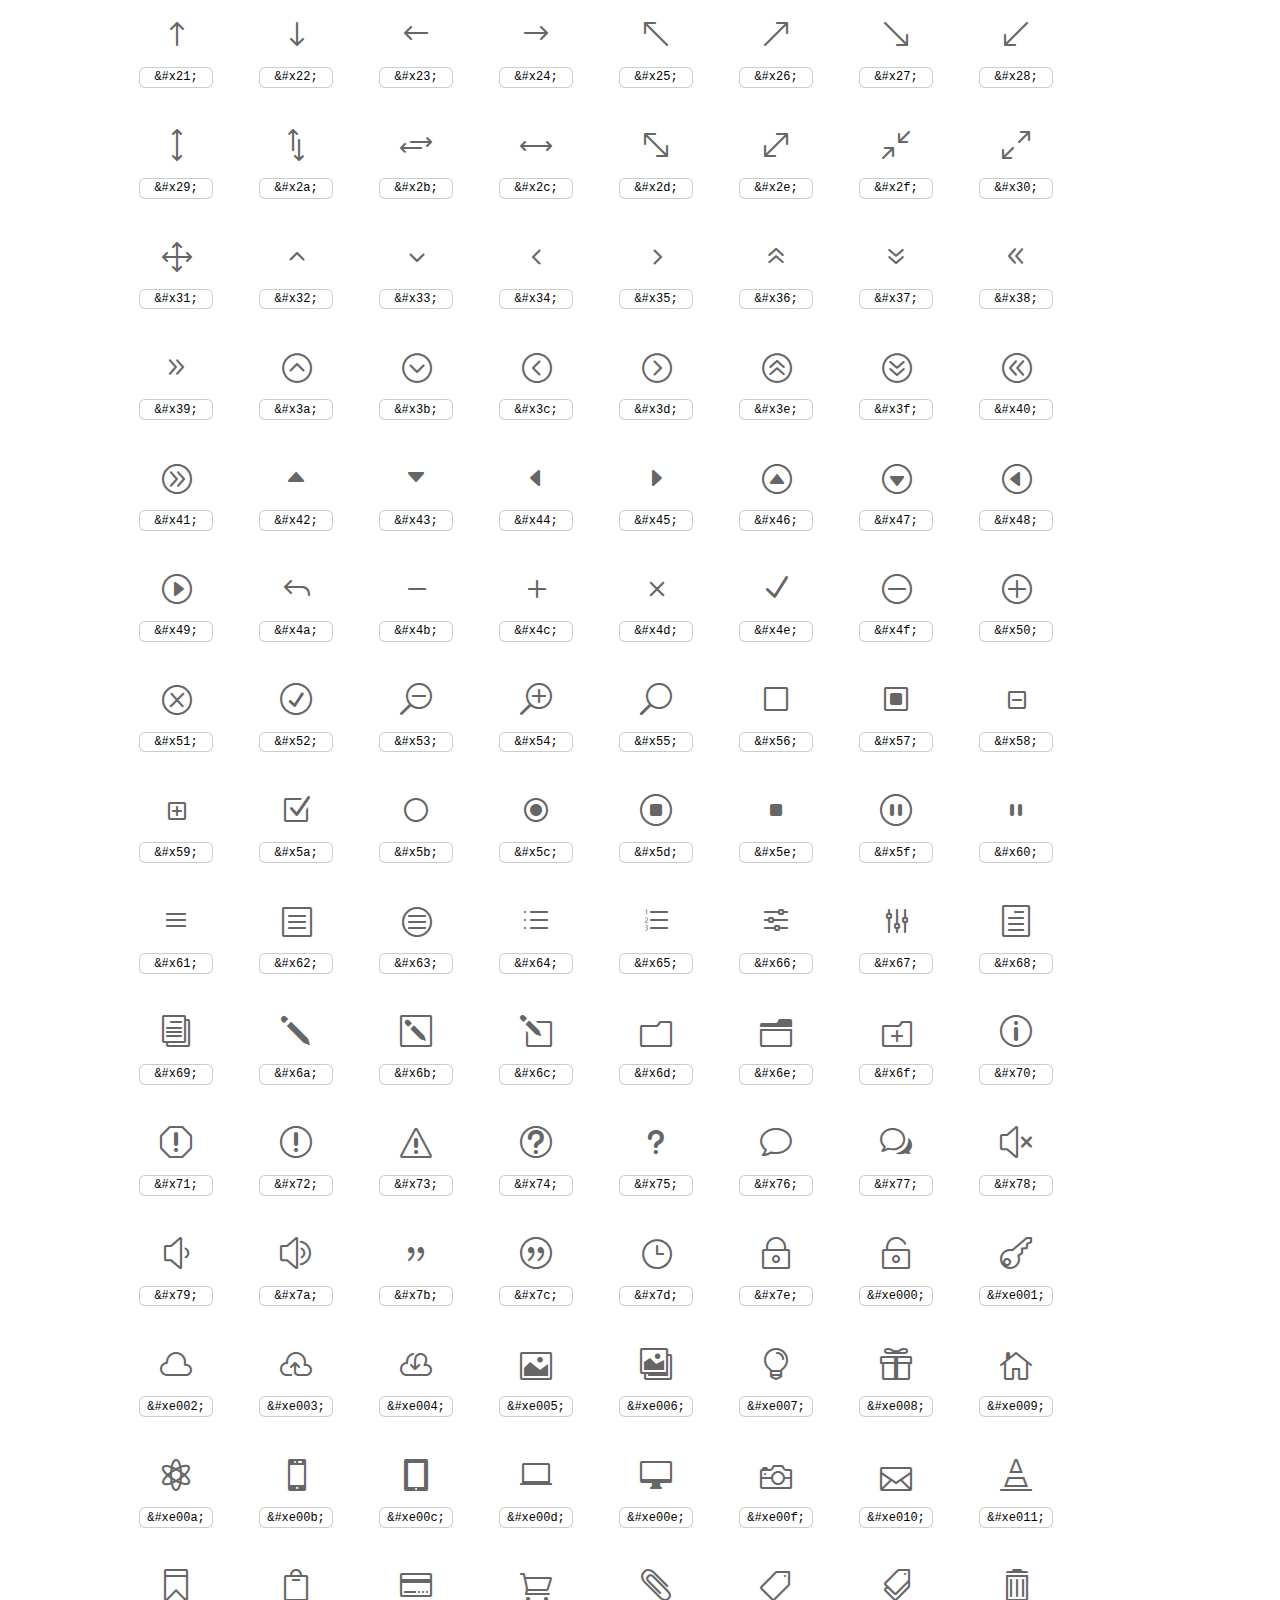
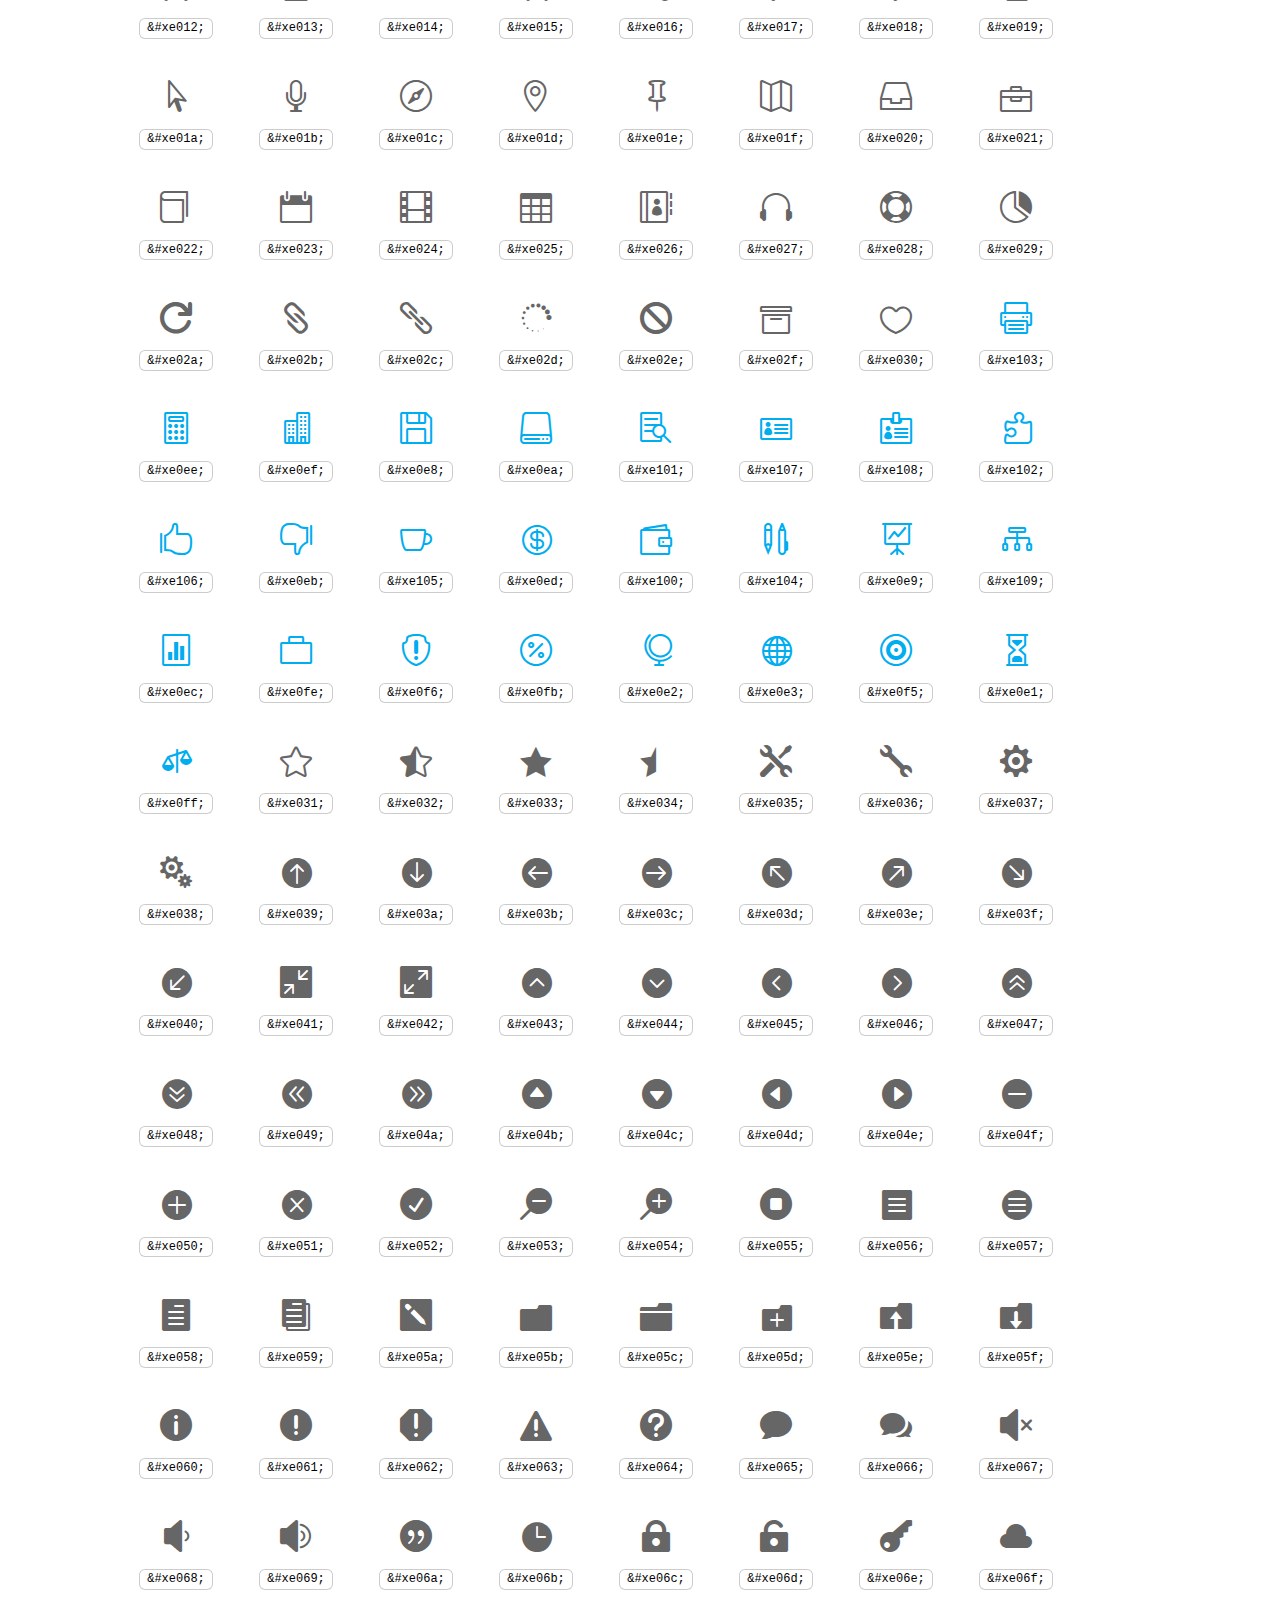
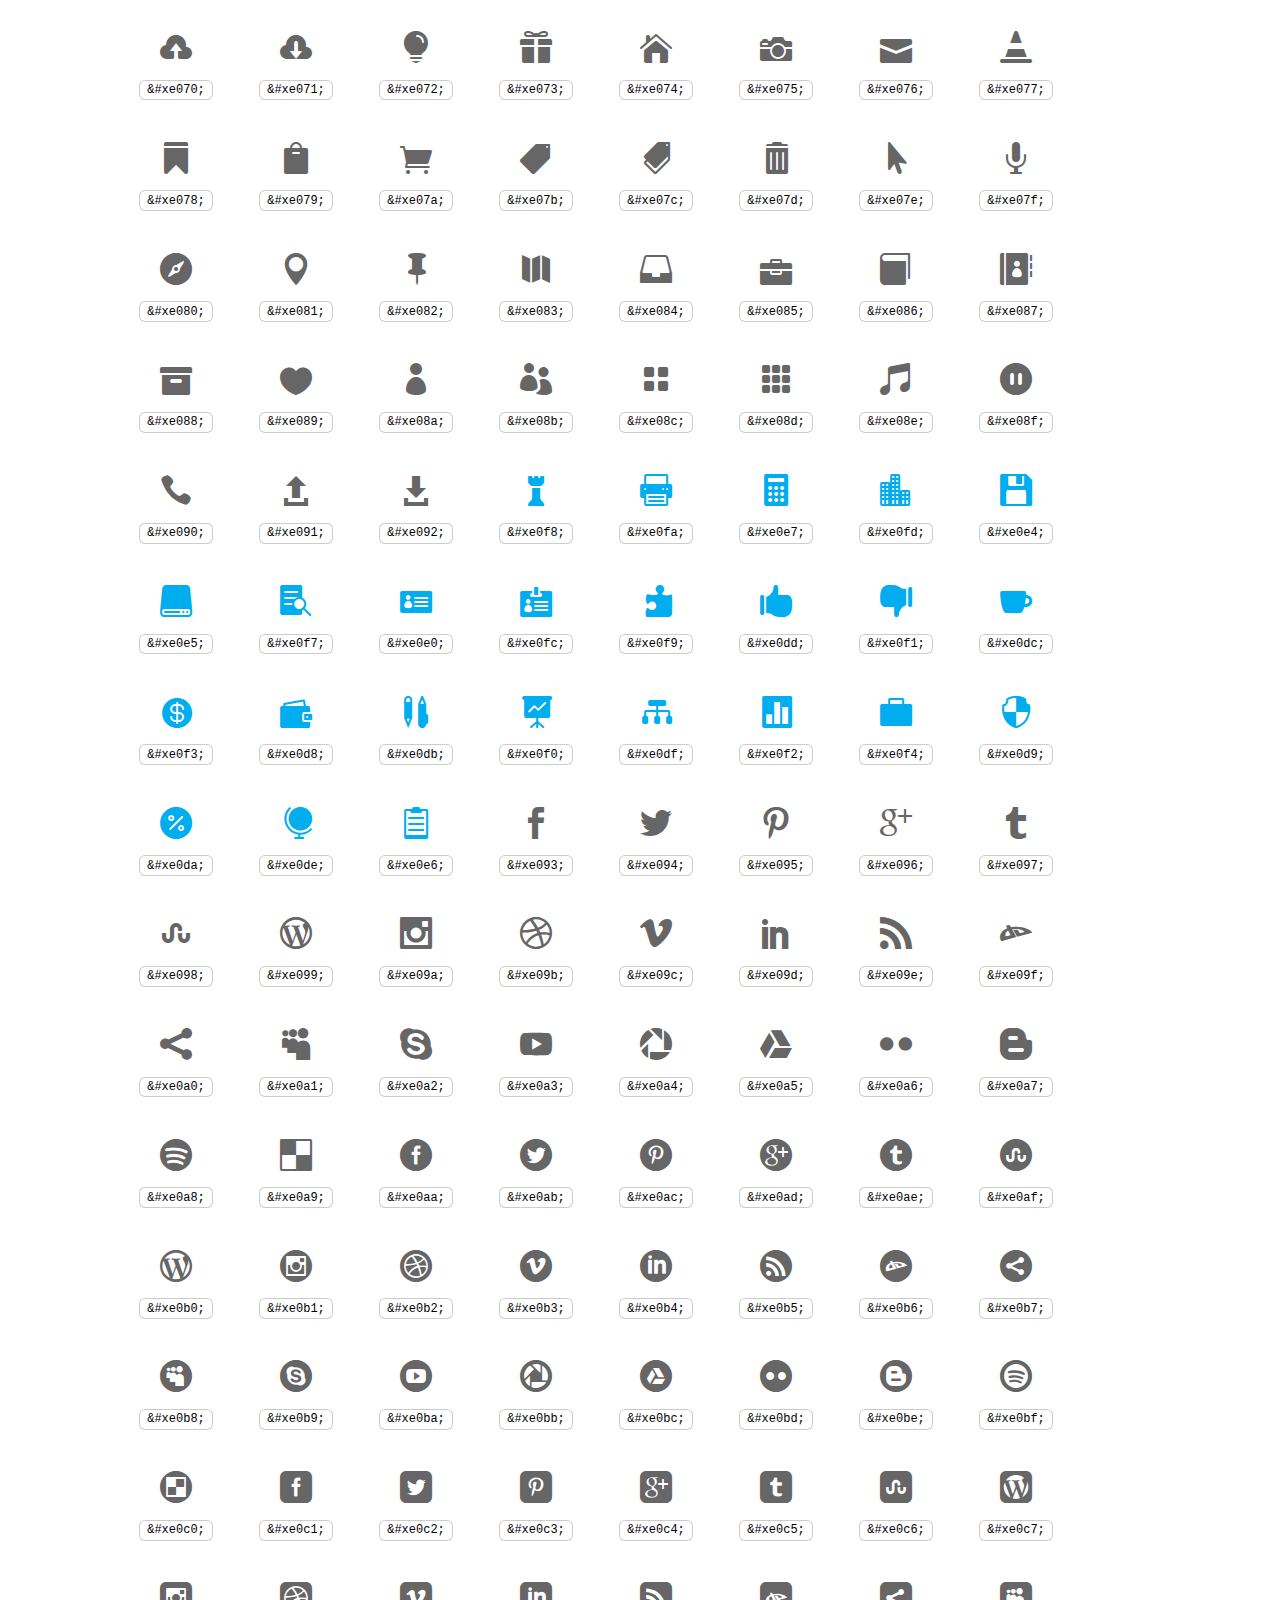
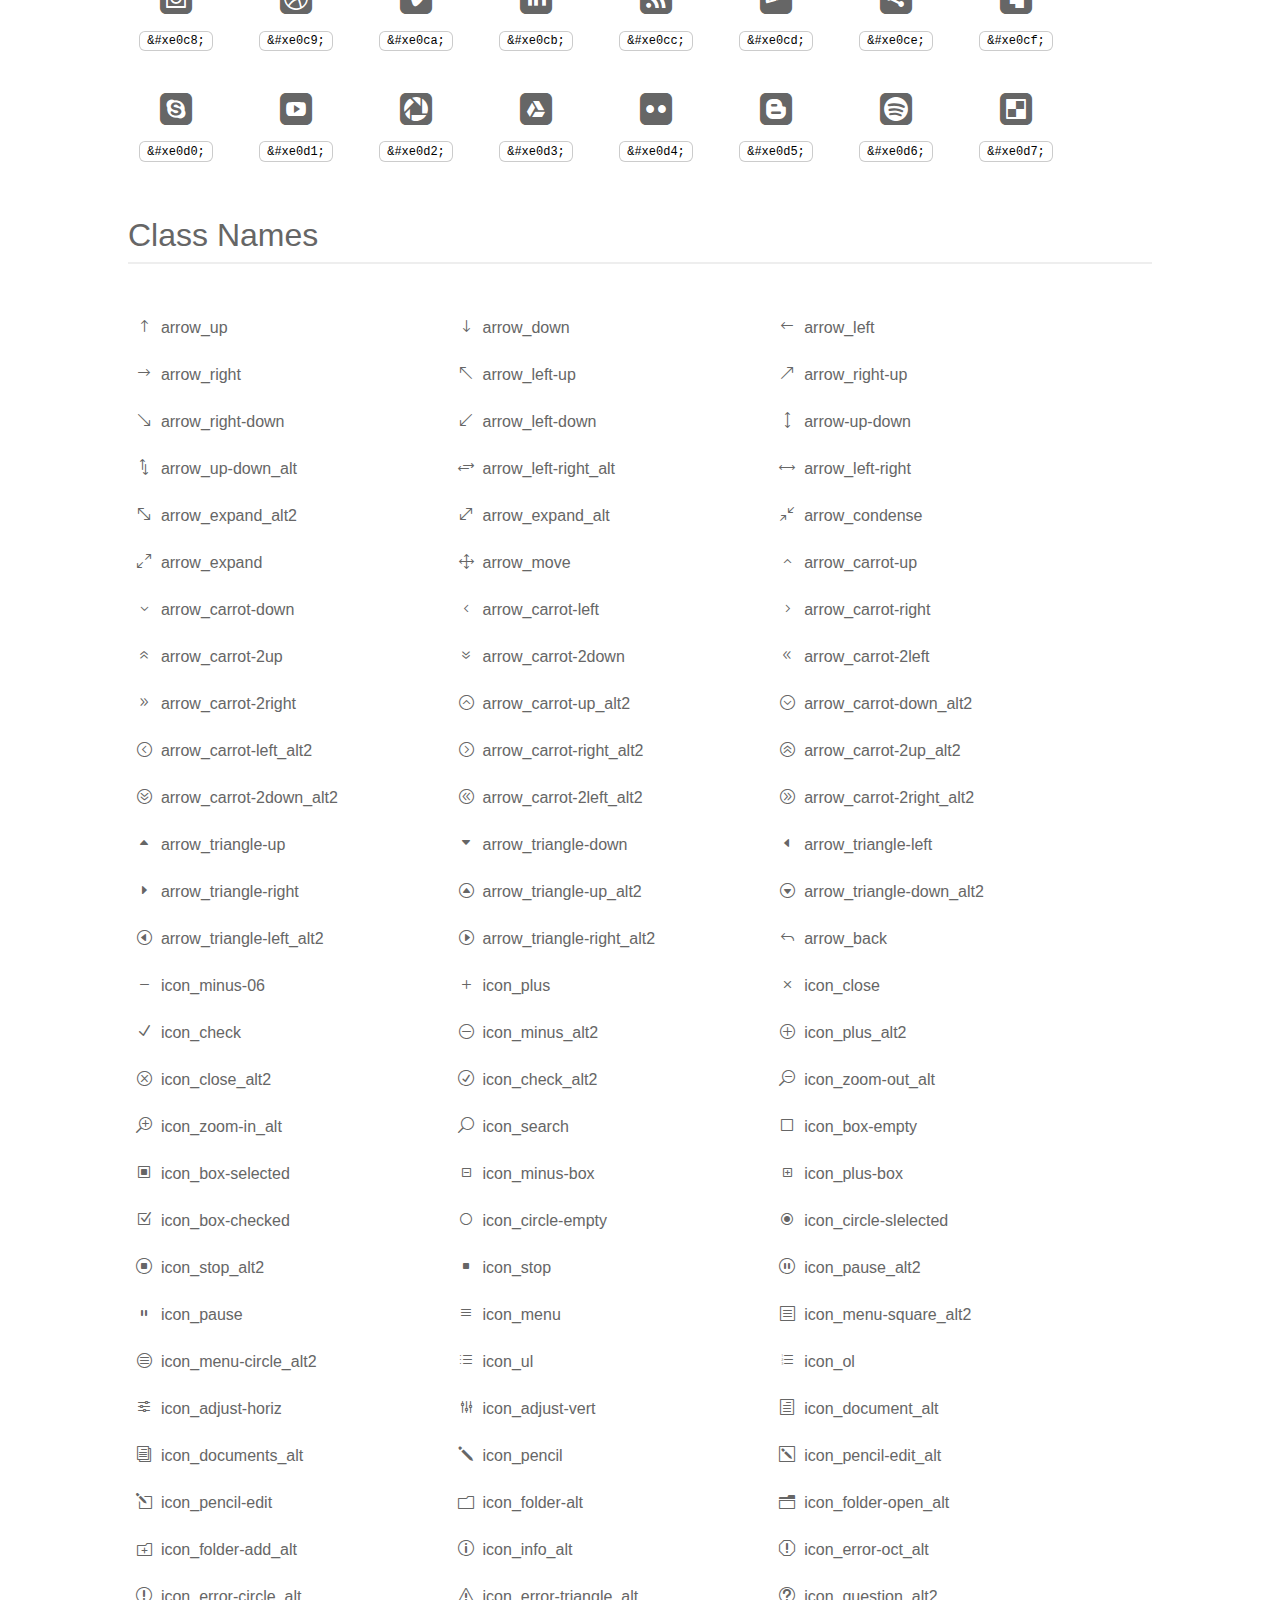
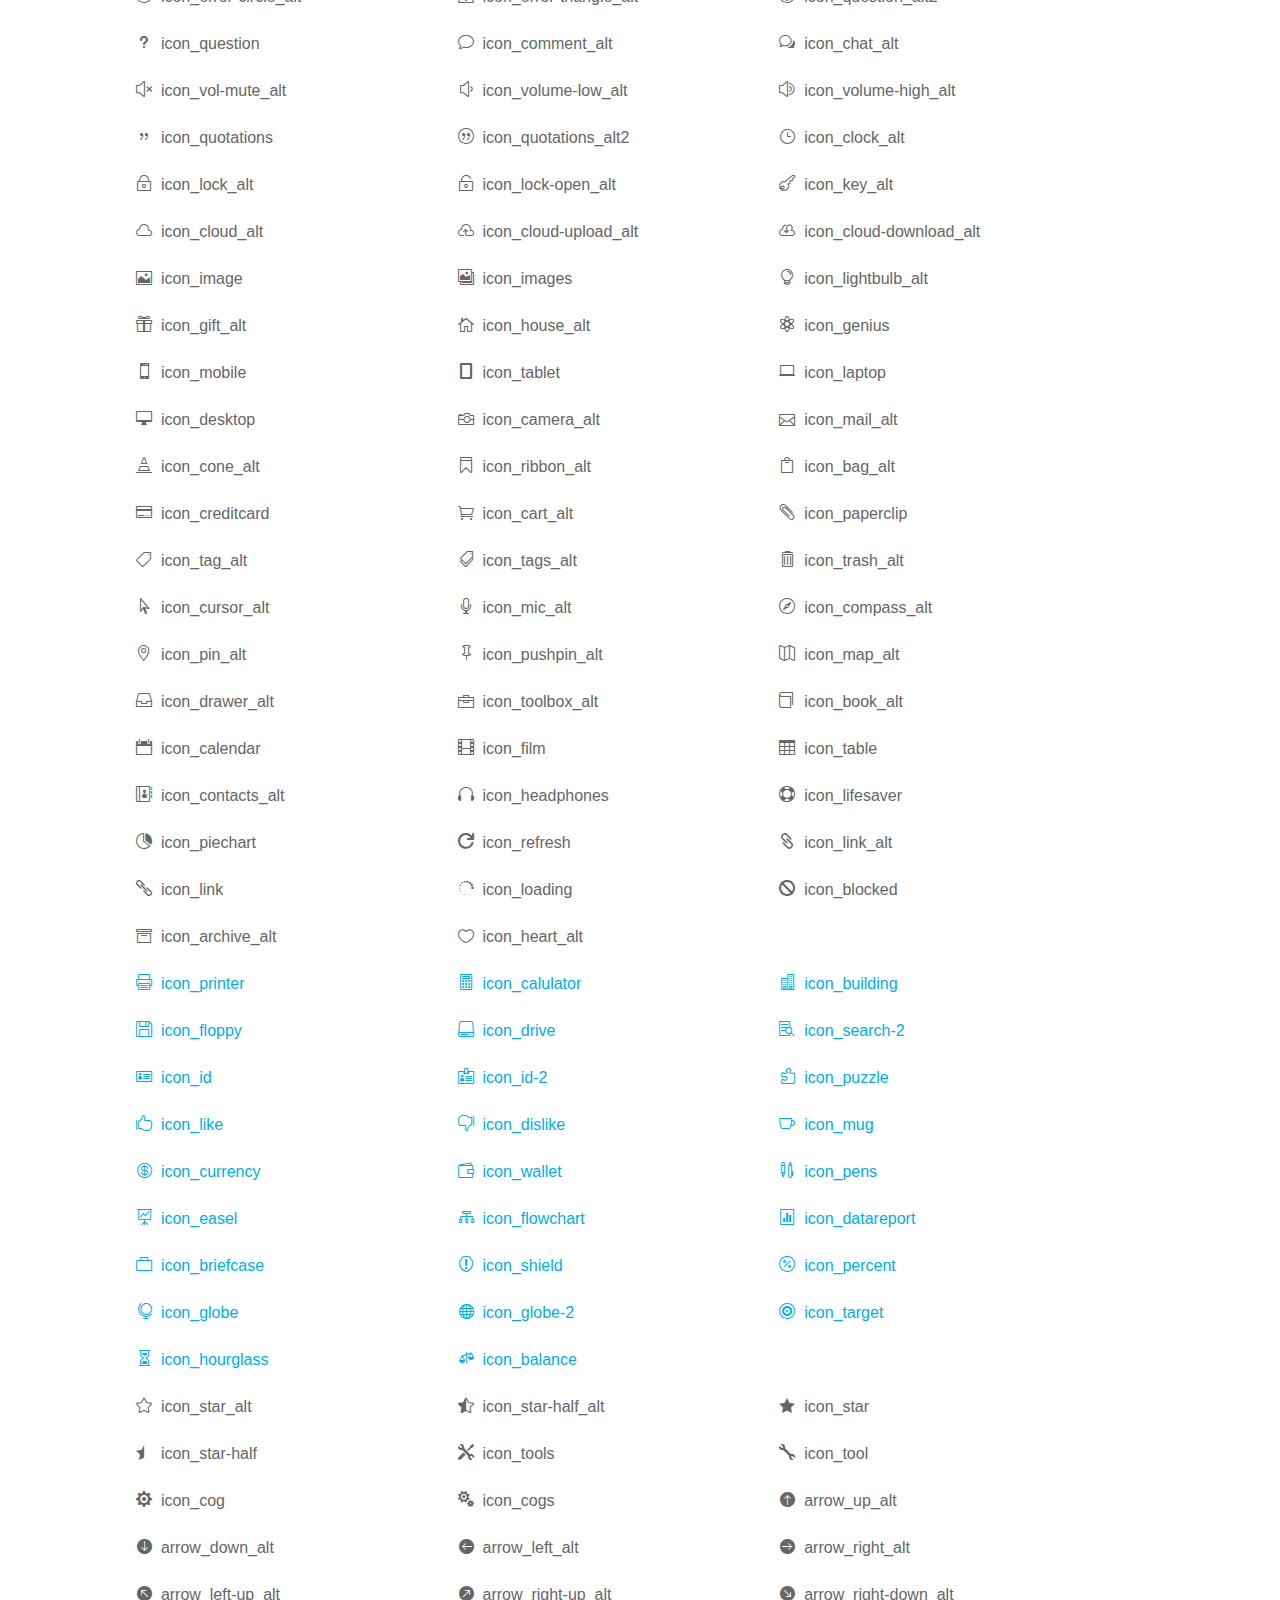
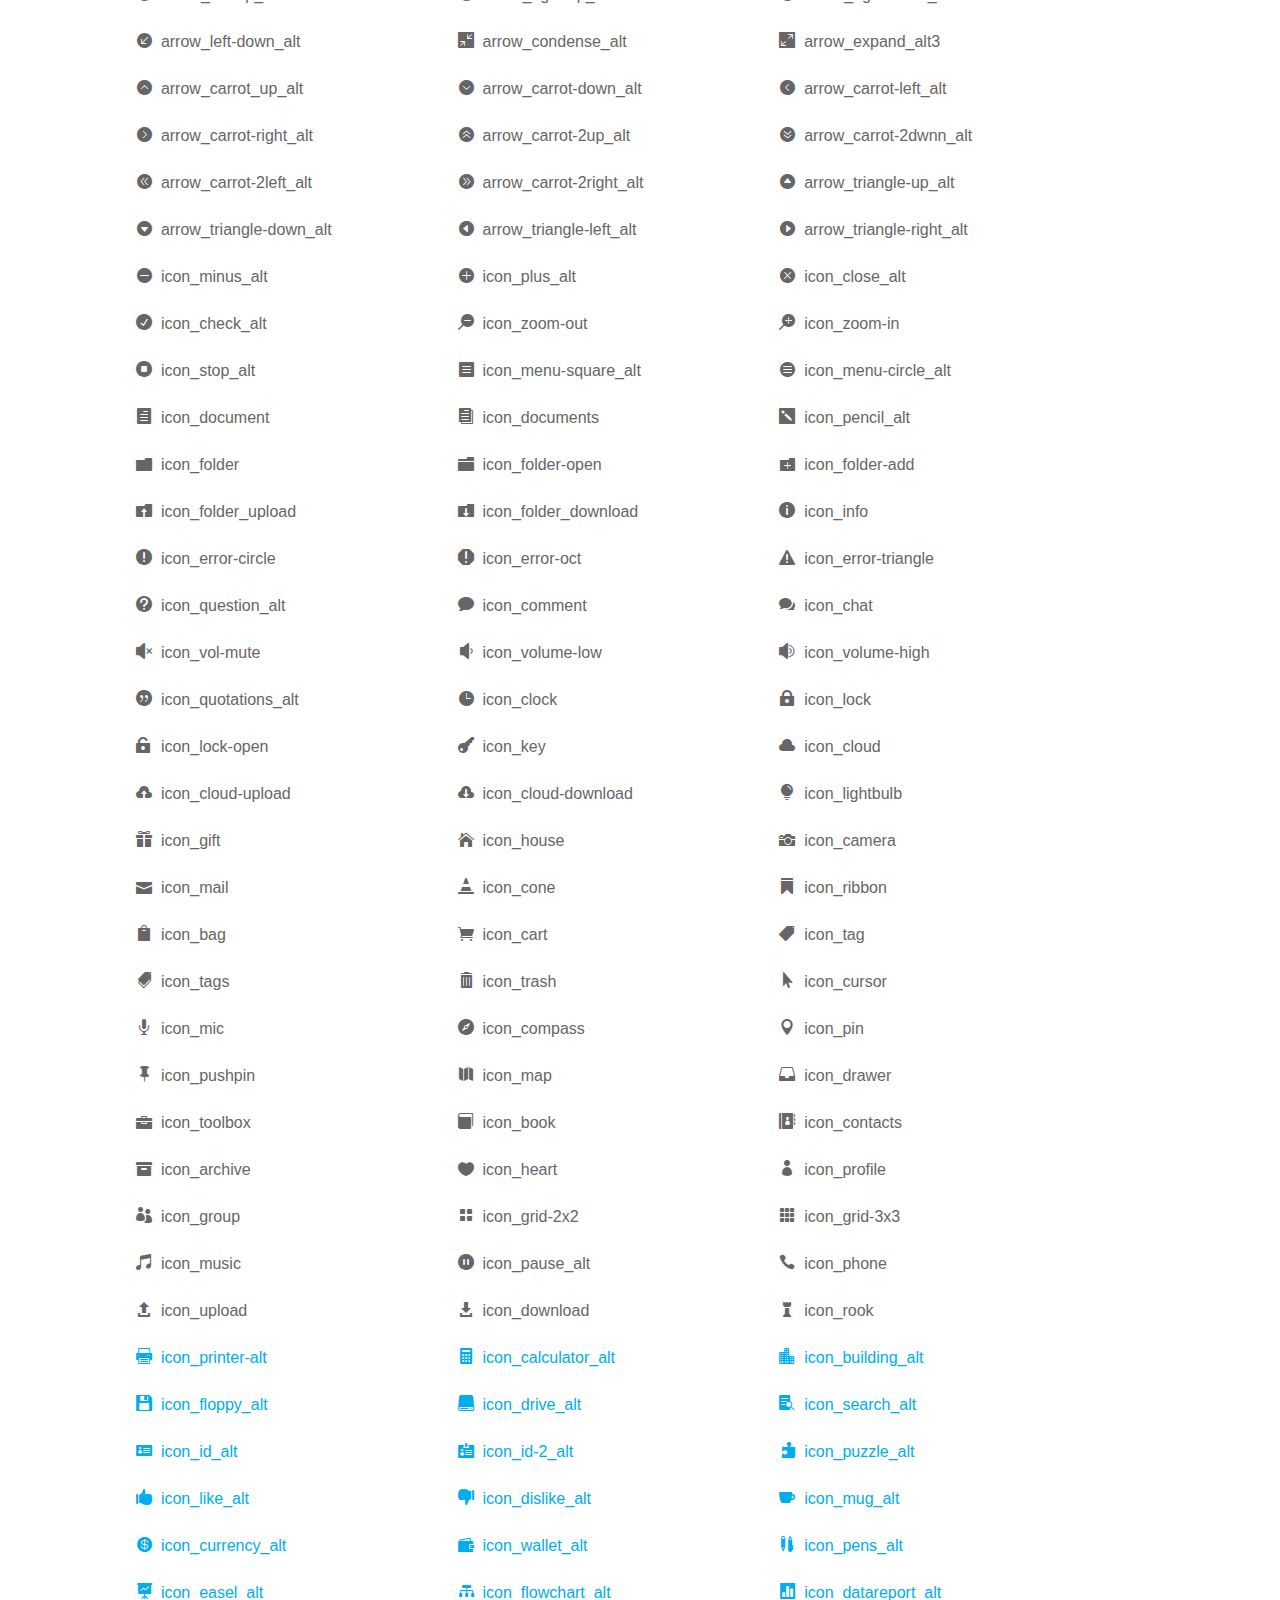
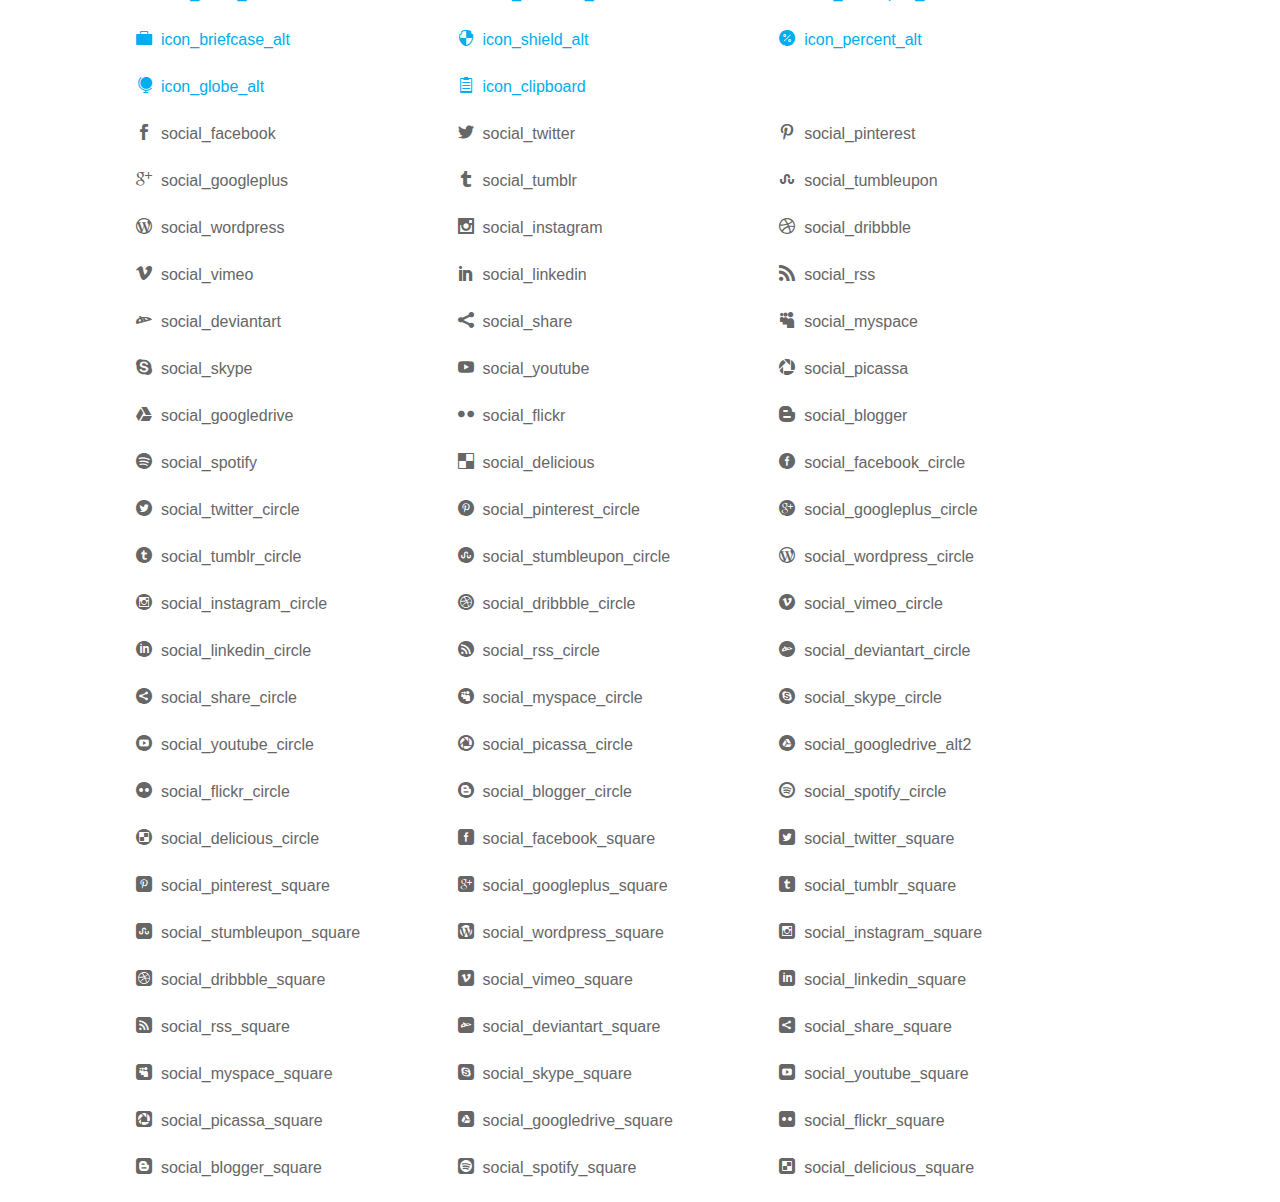
==== commit 34a9e6e0: "phase 2 changes" ====
--- a/fonts/elegant_font/HTML_CSS/index.html
+++ b/fonts/elegant_font/HTML_CSS/index.html
@@ -9,7 +9,6 @@
 	body {
 		font-family: sans-serif;
 		color: #666;
-		line-height: 1.5;
 		font-size: 1em;
 	}
 	* {
--- a/fonts/elegant_font/HTML_CSS/style.css
+++ b/fonts/elegant_font/HTML_CSS/style.css
@@ -11,7 +11,7 @@
 
 /* Use the following CSS code if you want to use data attributes for inserting your icons */
 [data-icon]:before {
-	font-family: 'ElegantIcons';
+	font-family: 'ElegantIcons' !important;
 	content: attr(data-icon);
 	speak: none;
 	font-weight: normal;
@@ -29,7 +29,7 @@
 [class*="your-class-prefix"] {
 */
 .arrow_up, .arrow_down, .arrow_left, .arrow_right, .arrow_left-up, .arrow_right-up, .arrow_right-down, .arrow_left-down, .arrow-up-down, .arrow_up-down_alt, .arrow_left-right_alt, .arrow_left-right, .arrow_expand_alt2, .arrow_expand_alt, .arrow_condense, .arrow_expand, .arrow_move, .arrow_carrot-up, .arrow_carrot-down, .arrow_carrot-left, .arrow_carrot-right, .arrow_carrot-2up, .arrow_carrot-2down, .arrow_carrot-2left, .arrow_carrot-2right, .arrow_carrot-up_alt2, .arrow_carrot-down_alt2, .arrow_carrot-left_alt2, .arrow_carrot-right_alt2, .arrow_carrot-2up_alt2, .arrow_carrot-2down_alt2, .arrow_carrot-2left_alt2, .arrow_carrot-2right_alt2, .arrow_triangle-up, .arrow_triangle-down, .arrow_triangle-left, .arrow_triangle-right, .arrow_triangle-up_alt2, .arrow_triangle-down_alt2, .arrow_triangle-left_alt2, .arrow_triangle-right_alt2, .arrow_back, .icon_minus-06, .icon_plus, .icon_close, .icon_check, .icon_minus_alt2, .icon_plus_alt2, .icon_close_alt2, .icon_check_alt2, .icon_zoom-out_alt, .icon_zoom-in_alt, .icon_search, .icon_box-empty, .icon_box-selected, .icon_minus-box, .icon_plus-box, .icon_box-checked, .icon_circle-empty, .icon_circle-slelected, .icon_stop_alt2, .icon_stop, .icon_pause_alt2, .icon_pause, .icon_menu, .icon_menu-square_alt2, .icon_menu-circle_alt2, .icon_ul, .icon_ol, .icon_adjust-horiz, .icon_adjust-vert, .icon_document_alt, .icon_documents_alt, .icon_pencil, .icon_pencil-edit_alt, .icon_pencil-edit, .icon_folder-alt, .icon_folder-open_alt, .icon_folder-add_alt, .icon_info_alt, .icon_error-oct_alt, .icon_error-circle_alt, .icon_error-triangle_alt, .icon_question_alt2, .icon_question, .icon_comment_alt, .icon_chat_alt, .icon_vol-mute_alt, .icon_volume-low_alt, .icon_volume-high_alt, .icon_quotations, .icon_quotations_alt2, .icon_clock_alt, .icon_lock_alt, .icon_lock-open_alt, .icon_key_alt, .icon_cloud_alt, .icon_cloud-upload_alt, .icon_cloud-download_alt, .icon_image, .icon_images, .icon_lightbulb_alt, .icon_gift_alt, .icon_house_alt, .icon_genius, .icon_mobile, .icon_tablet, .icon_laptop, .icon_desktop, .icon_camera_alt, .icon_mail_alt, .icon_cone_alt, .icon_ribbon_alt, .icon_bag_alt, .icon_creditcard, .icon_cart_alt, .icon_paperclip, .icon_tag_alt, .icon_tags_alt, .icon_trash_alt, .icon_cursor_alt, .icon_mic_alt, .icon_compass_alt, .icon_pin_alt, .icon_pushpin_alt, .icon_map_alt, .icon_drawer_alt, .icon_toolbox_alt, .icon_book_alt, .icon_calendar, .icon_film, .icon_table, .icon_contacts_alt, .icon_headphones, .icon_lifesaver, .icon_piechart, .icon_refresh, .icon_link_alt, .icon_link, .icon_loading, .icon_blocked, .icon_archive_alt, .icon_heart_alt, .icon_star_alt, .icon_star-half_alt, .icon_star, .icon_star-half, .icon_tools, .icon_tool, .icon_cog, .icon_cogs, .arrow_up_alt, .arrow_down_alt, .arrow_left_alt, .arrow_right_alt, .arrow_left-up_alt, .arrow_right-up_alt, .arrow_right-down_alt, .arrow_left-down_alt, .arrow_condense_alt, .arrow_expand_alt3, .arrow_carrot_up_alt, .arrow_carrot-down_alt, .arrow_carrot-left_alt, .arrow_carrot-right_alt, .arrow_carrot-2up_alt, .arrow_carrot-2dwnn_alt, .arrow_carrot-2left_alt, .arrow_carrot-2right_alt, .arrow_triangle-up_alt, .arrow_triangle-down_alt, .arrow_triangle-left_alt, .arrow_triangle-right_alt, .icon_minus_alt, .icon_plus_alt, .icon_close_alt, .icon_check_alt, .icon_zoom-out, .icon_zoom-in, .icon_stop_alt, .icon_menu-square_alt, .icon_menu-circle_alt, .icon_document, .icon_documents, .icon_pencil_alt, .icon_folder, .icon_folder-open, .icon_folder-add, .icon_folder_upload, .icon_folder_download, .icon_info, .icon_error-circle, .icon_error-oct, .icon_error-triangle, .icon_question_alt, .icon_comment, .icon_chat, .icon_vol-mute, .icon_volume-low, .icon_volume-high, .icon_quotations_alt, .icon_clock, .icon_lock, .icon_lock-open, .icon_key, .icon_cloud, .icon_cloud-upload, .icon_cloud-download, .icon_lightbulb, .icon_gift, .icon_house, .icon_camera, .icon_mail, .icon_cone, .icon_ribbon, .icon_bag, .icon_cart, .icon_tag, .icon_tags, .icon_trash, .icon_cursor, .icon_mic, .icon_compass, .icon_pin, .icon_pushpin, .icon_map, .icon_drawer, .icon_toolbox, .icon_book, .icon_contacts, .icon_archive, .icon_heart, .icon_profile, .icon_group, .icon_grid-2x2, .icon_grid-3x3, .icon_music, .icon_pause_alt, .icon_phone, .icon_upload, .icon_download, .social_facebook, .social_twitter, .social_pinterest, .social_googleplus, .social_tumblr, .social_tumbleupon, .social_wordpress, .social_instagram, .social_dribbble, .social_vimeo, .social_linkedin, .social_rss, .social_deviantart, .social_share, .social_myspace, .social_skype, .social_youtube, .social_picassa, .social_googledrive, .social_flickr, .social_blogger, .social_spotify, .social_delicious, .social_facebook_circle, .social_twitter_circle, .social_pinterest_circle, .social_googleplus_circle, .social_tumblr_circle, .social_stumbleupon_circle, .social_wordpress_circle, .social_instagram_circle, .social_dribbble_circle, .social_vimeo_circle, .social_linkedin_circle, .social_rss_circle, .social_deviantart_circle, .social_share_circle, .social_myspace_circle, .social_skype_circle, .social_youtube_circle, .social_picassa_circle, .social_googledrive_alt2, .social_flickr_circle, .social_blogger_circle, .social_spotify_circle, .social_delicious_circle, .social_facebook_square, .social_twitter_square, .social_pinterest_square, .social_googleplus_square, .social_tumblr_square, .social_stumbleupon_square, .social_wordpress_square, .social_instagram_square, .social_dribbble_square, .social_vimeo_square, .social_linkedin_square, .social_rss_square, .social_deviantart_square, .social_share_square, .social_myspace_square, .social_skype_square, .social_youtube_square, .social_picassa_square, .social_googledrive_square, .social_flickr_square, .social_blogger_square, .social_spotify_square, .social_delicious_square, .icon_printer, .icon_calulator, .icon_building, .icon_floppy, .icon_drive, .icon_search-2, .icon_id, .icon_id-2, .icon_puzzle, .icon_like, .icon_dislike, .icon_mug, .icon_currency, .icon_wallet, .icon_pens, .icon_easel, .icon_flowchart, .icon_datareport, .icon_briefcase, .icon_shield, .icon_percent, .icon_globe, .icon_globe-2, .icon_target, .icon_hourglass, .icon_balance, .icon_rook, .icon_printer-alt, .icon_calculator_alt, .icon_building_alt, .icon_floppy_alt, .icon_drive_alt, .icon_search_alt, .icon_id_alt, .icon_id-2_alt, .icon_puzzle_alt, .icon_like_alt, .icon_dislike_alt, .icon_mug_alt, .icon_currency_alt, .icon_wallet_alt, .icon_pens_alt, .icon_easel_alt, .icon_flowchart_alt, .icon_datareport_alt, .icon_briefcase_alt, .icon_shield_alt, .icon_percent_alt, .icon_globe_alt, .icon_clipboard {
-	font-family: 'ElegantIcons';
+	font-family: 'ElegantIcons' !important;
 	speak: none;
 	font-style: normal;
 	font-weight: normal;
